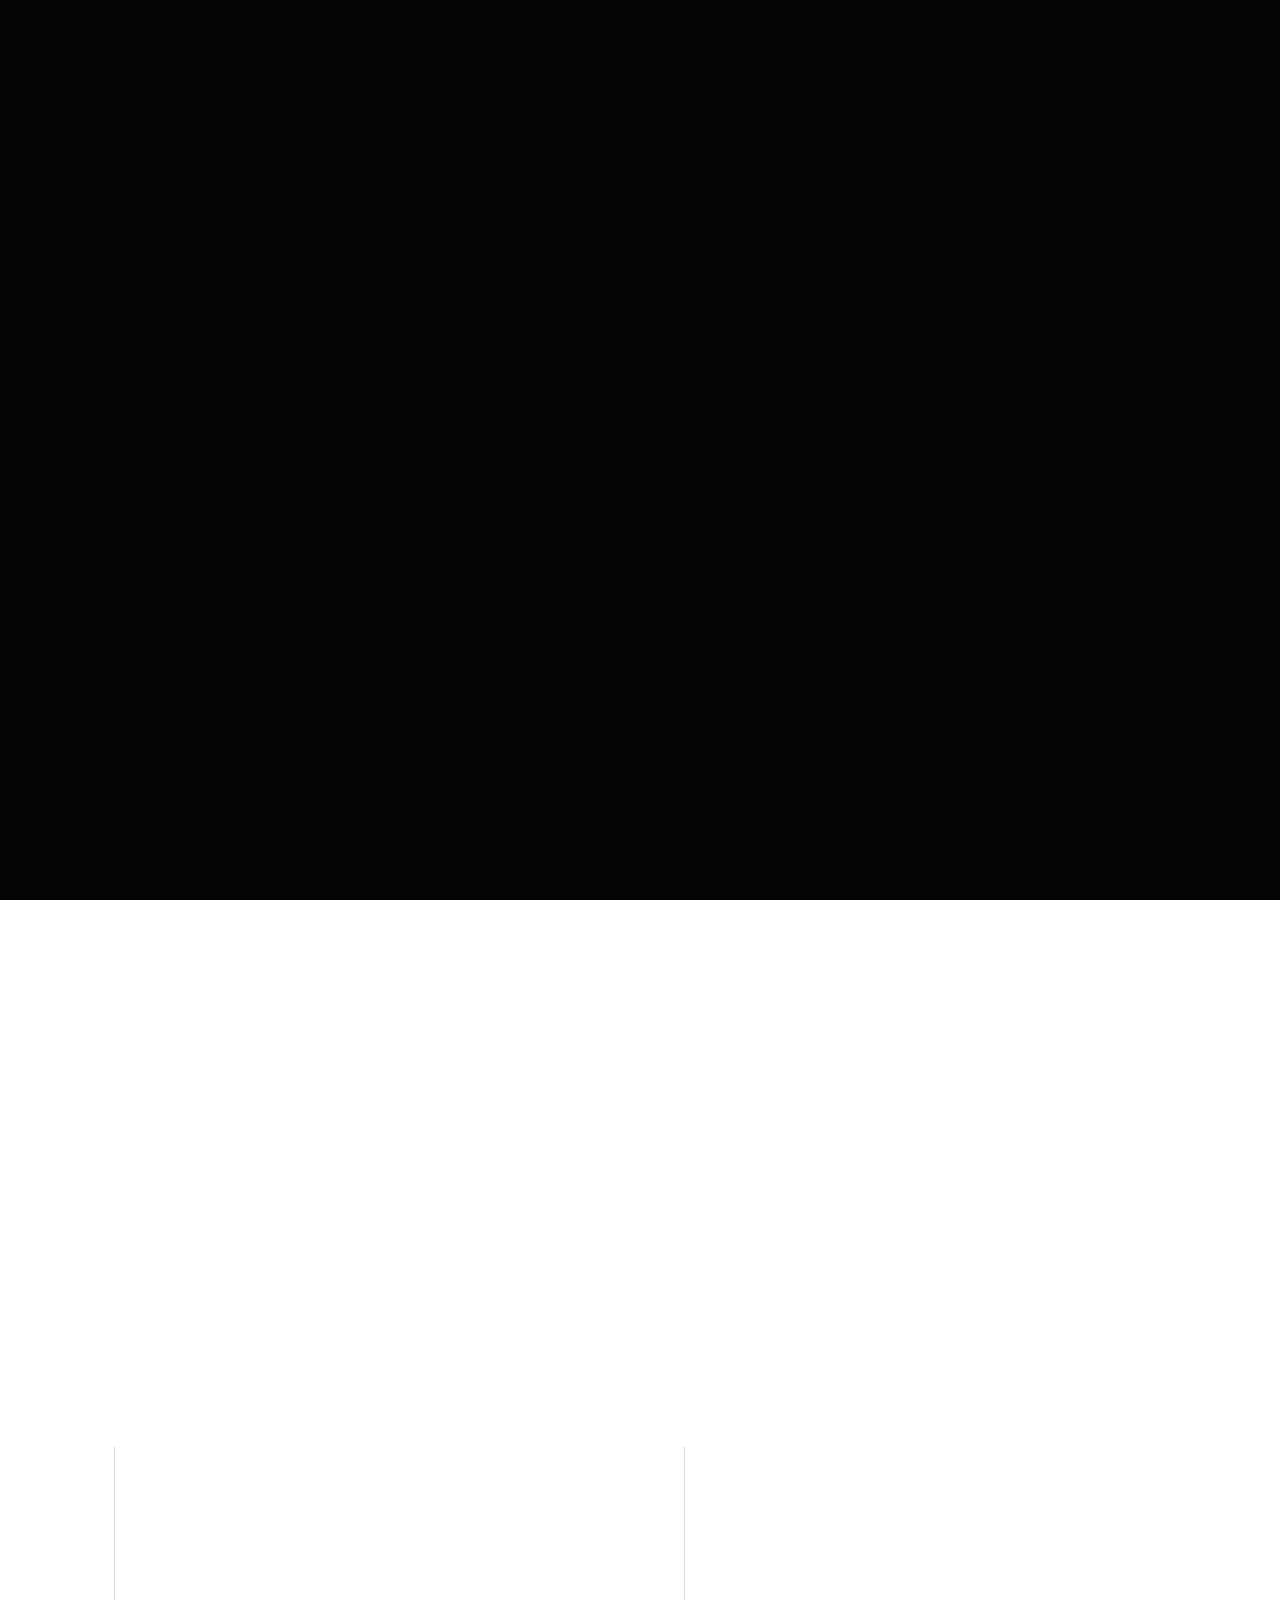
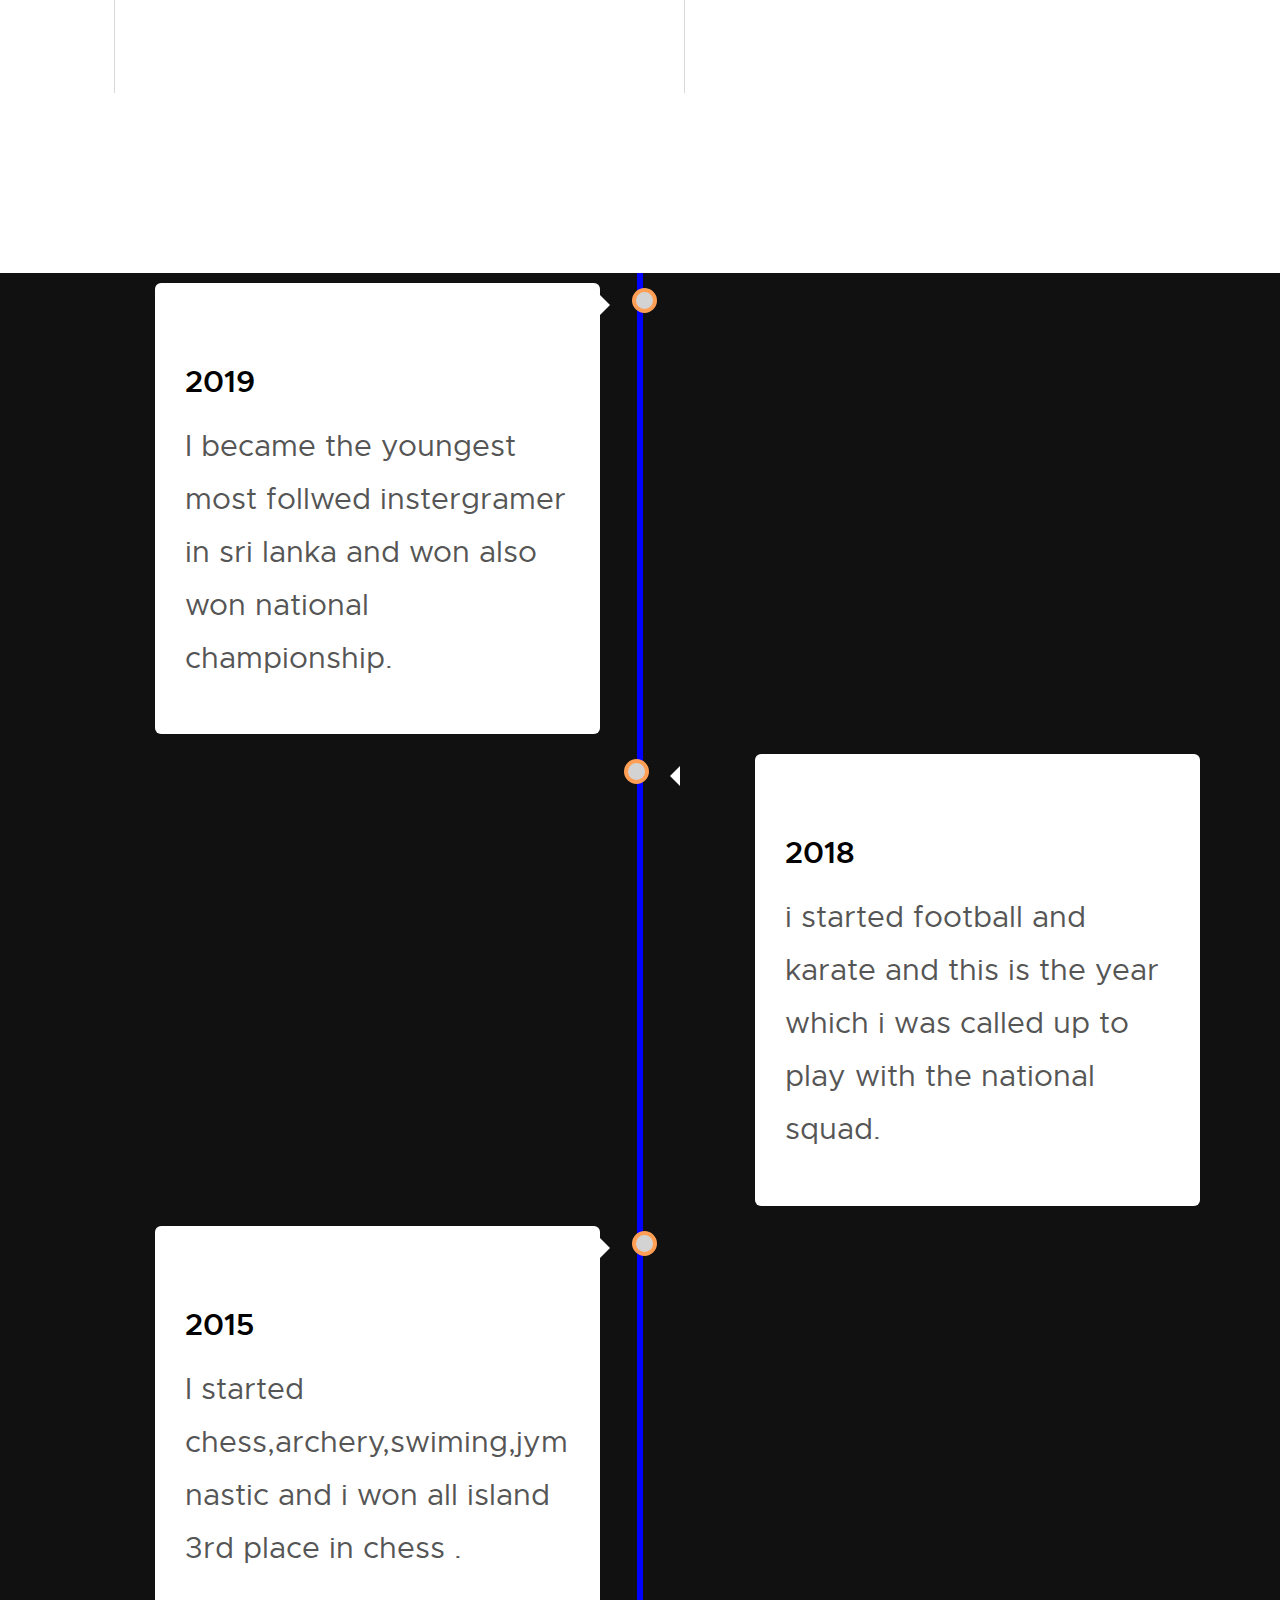
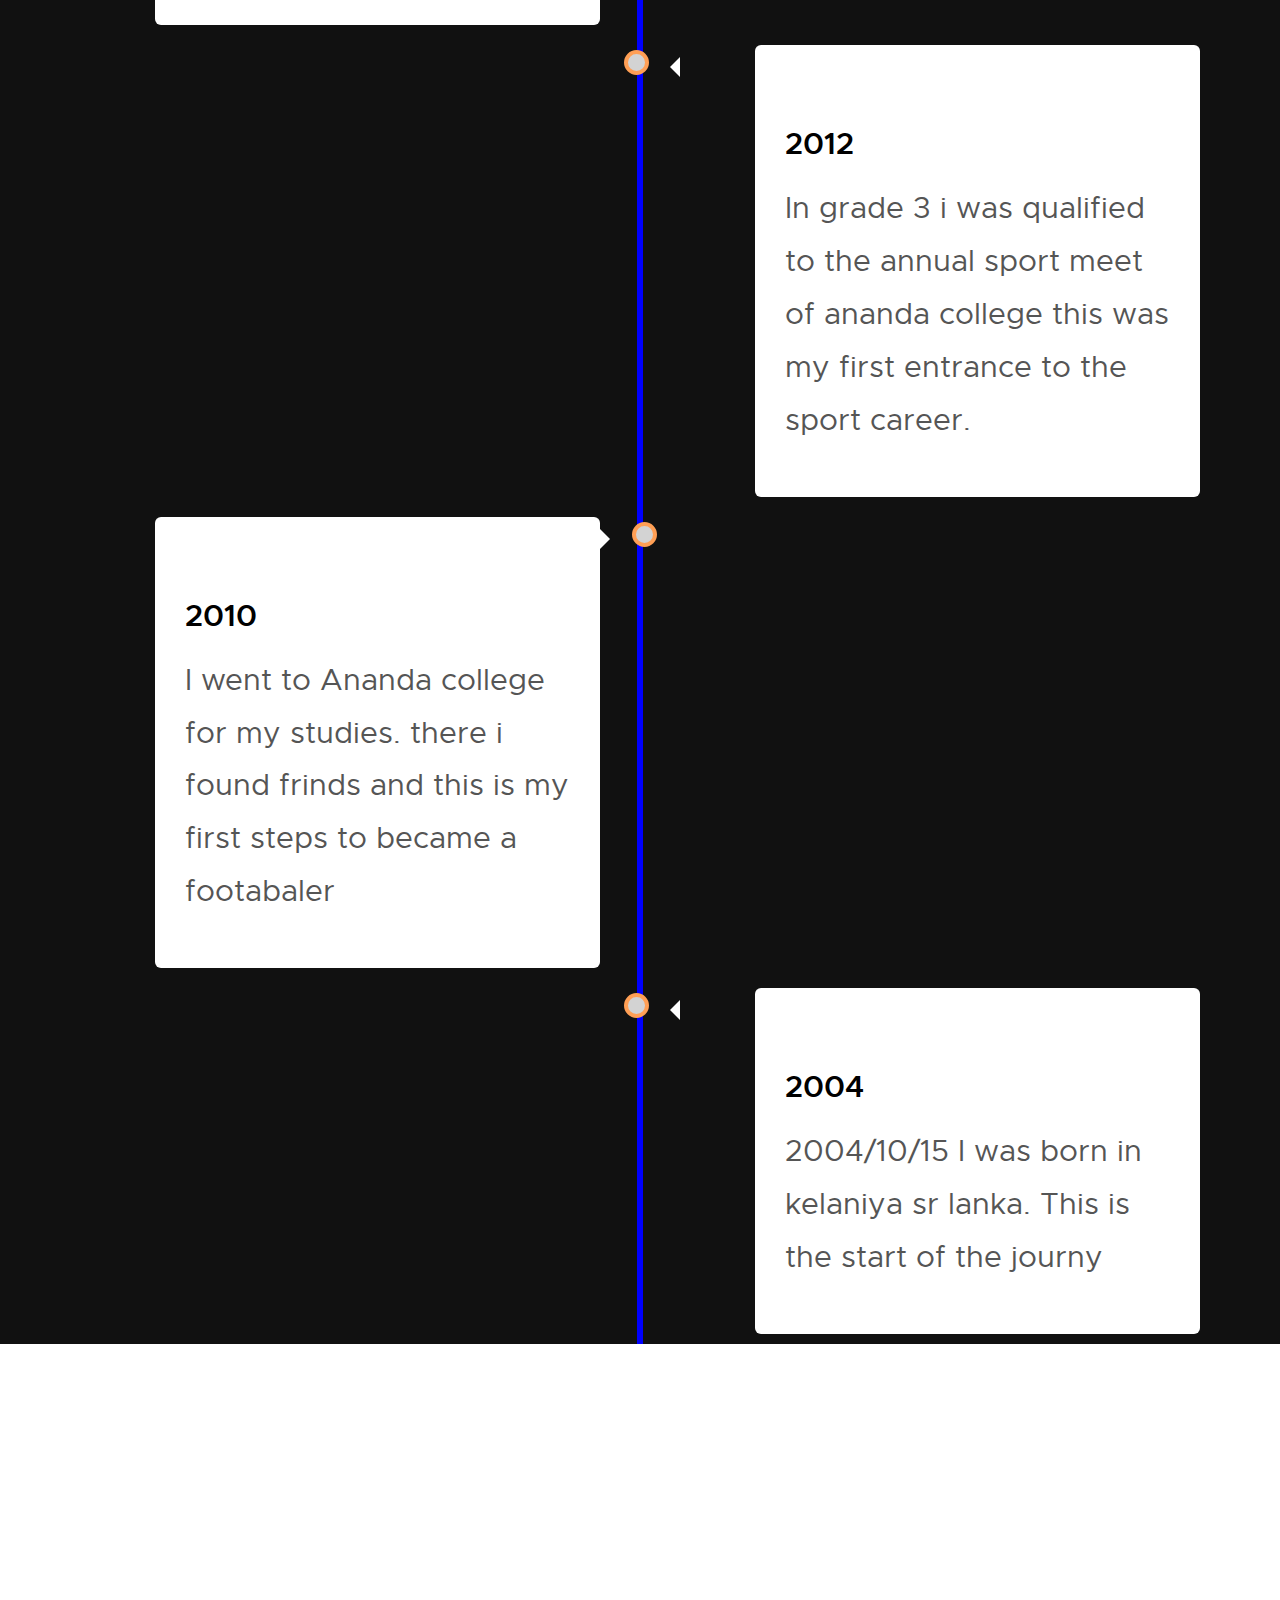
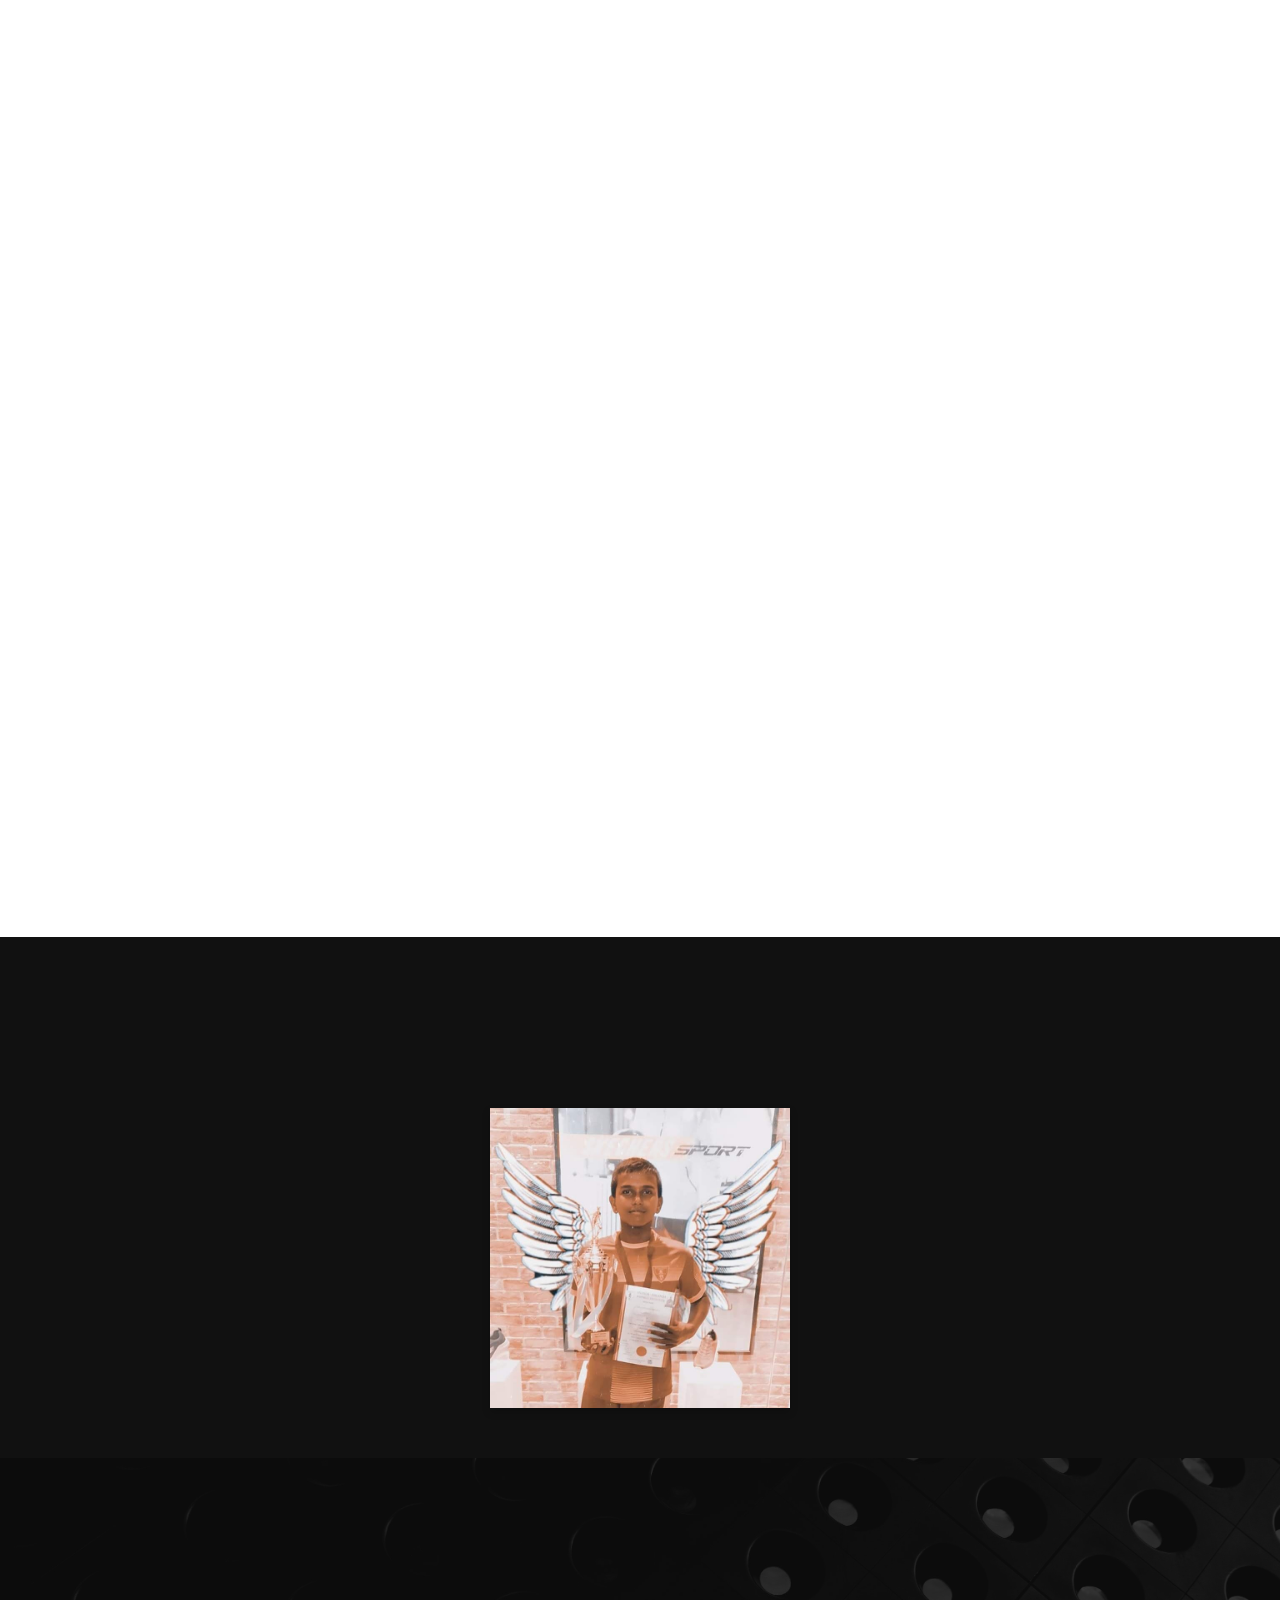
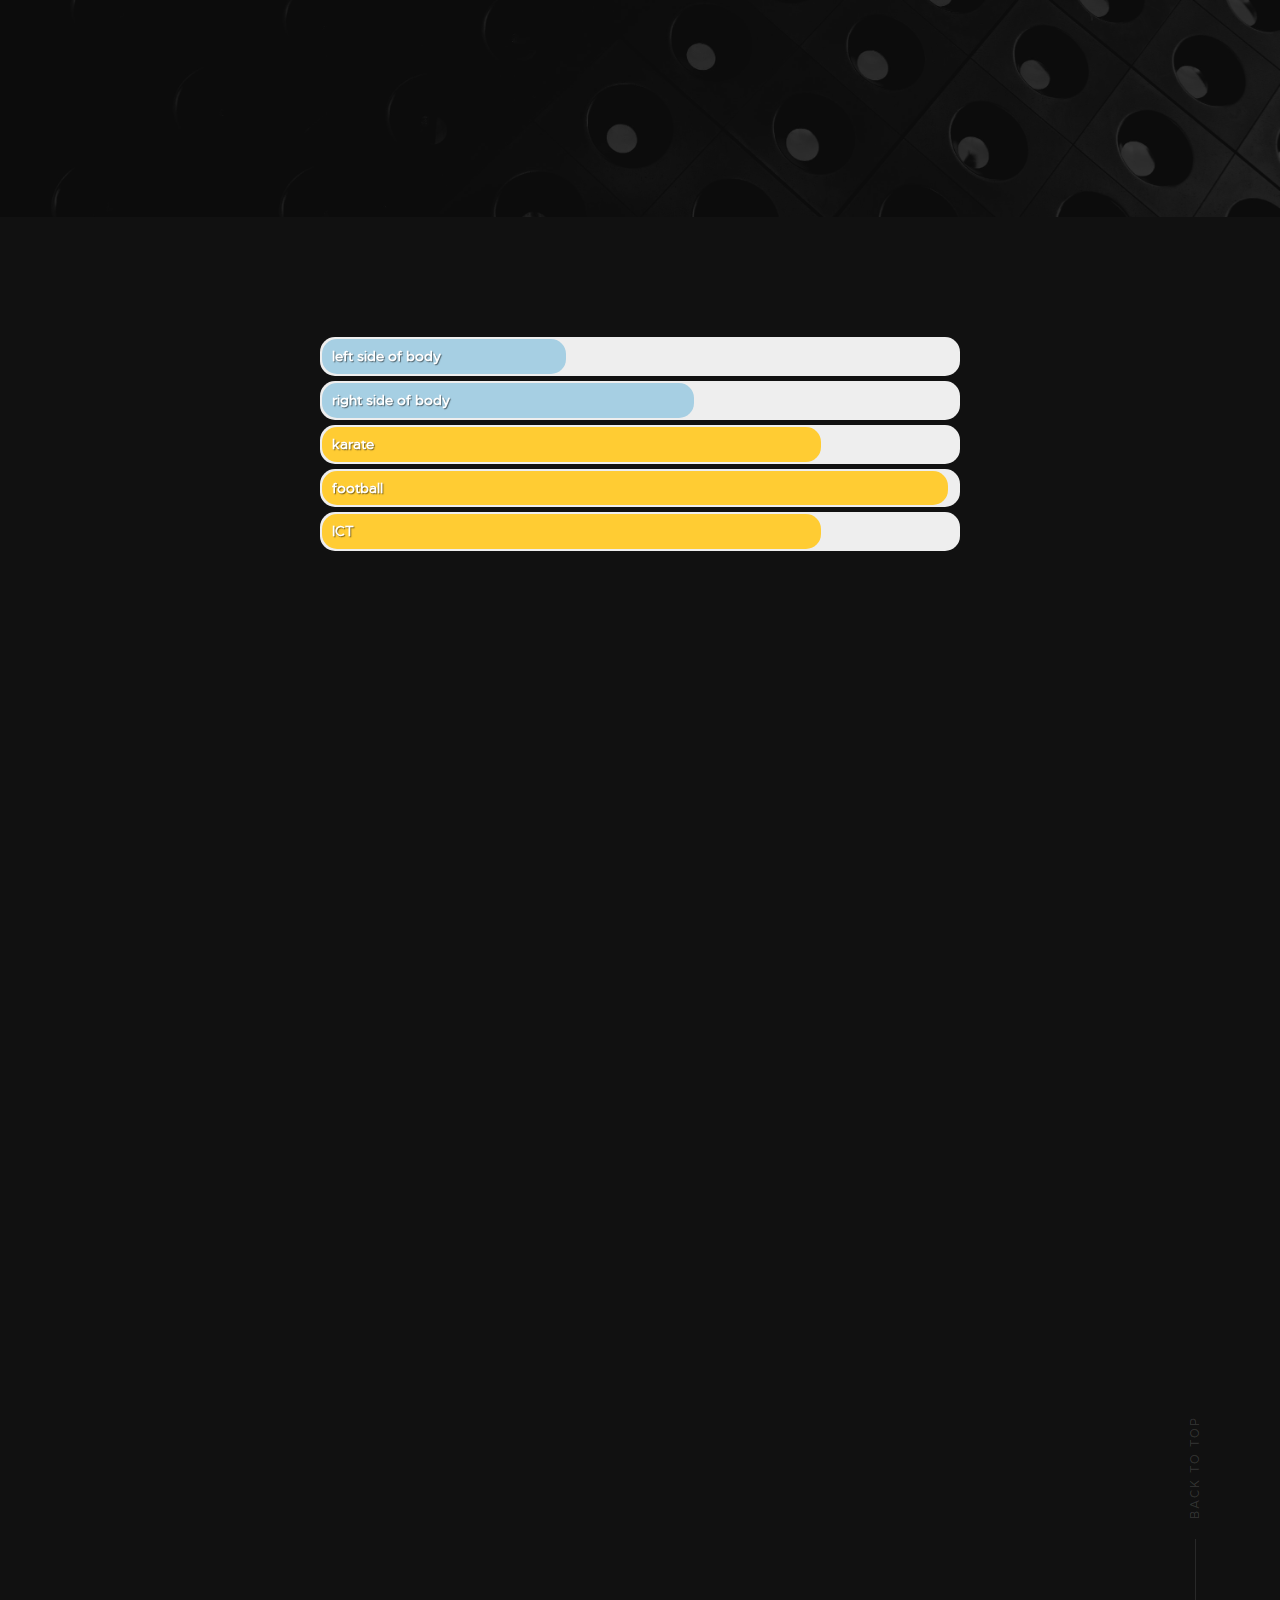
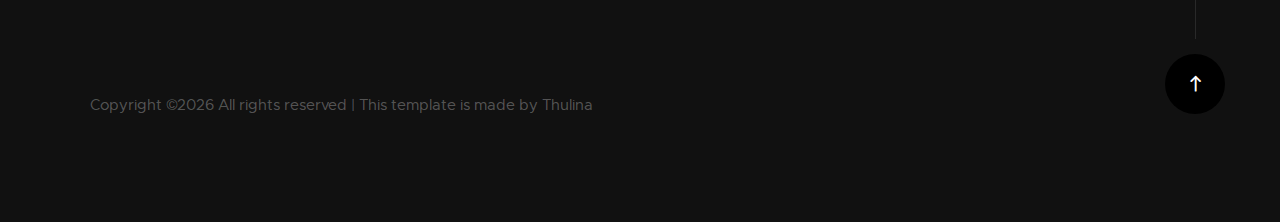
==== index.html @ cea605d4 "add a skill bar" ====
<!DOCTYPE html>
<html class="no-js" lang="en">
<head>

    <!--- basic page needs
    ================================================== -->
    <meta charset="utf-8">
    <title>Thulina</title>
    <meta name="description" content="">
    <meta name="author" content="">
    <style>

    .container1{
      width: 50%;
      margin: 0 auto;
    }
    @keyframes load{
      from {
        width: 0%
      }
    }
    @-webkit-keyframes load{
      from {
        width: 0%
      }
    }
    @-moz-keyframes load{
      from {
        width: 0%
      }
    }
    @-o-keyframes load{
      from {
        width: 0%
      }
    }
    
    .bar{
      background-color: #EEE;
      padding: 2px;
      border-radius: 15px;
      margin-bottom: 5px;
      font-size: 14px;
      color: #FFF;
      font-weight: bold;
      text-shadow: 1px 1px 1px rgba(0,0,0,0.5);
    }
    .bar::before{
      content:  attr(data-skill);
      background-color: #f3b0ff;
      display: inline-block;
      padding: 5px 0 5px 10px;
      border-radius: inherit;
      animation: load 2s 0s;
      -webkit-animation: load 2s 0s;
      -moz-animation: load 2s 0s;
      -o-animation: load 2s 0s;
    }
    
    .bar.front::before{
      background-color: #ffcc33;
    }
    .bar.back::before{
      background-color: #a6cfe3;
    }
    
    .bar.learning::before{
      width: calc(20% - 10px);
    }
    .bar.basic::before{
      width: calc(40% - 10px);
    }
    .bar.intermediate::before{
      width: calc(60% - 10px);
    }
    .bar.advanced::before{
      width: calc(80% - 10px);
    }
    .bar.expert::before{
      width: calc(100% - 10px);
    }
    
        </style>

    
    <meta name="viewport" content="width=device-width, initial-scale=1">
<style>

    body {
      font-family: Arial, Helvetica, sans-serif;
     
    }
    
    .flip-card {
      background-color: transparent;
      width: 300px;
      height: 300px;
      perspective: 1000px;
      position: relative;
      margin: 50px auto;

    }
    
    .flip-card-inner {
      position: relative;
      width: 100%;
      height: 100%;
      text-align: center;
      transition: transform 0.6s;
      transform-style: preserve-3d;
      box-shadow: 0 4px 8px 0 rgba(0,0,0,0.2);
    }
    
    .flip-card:hover .flip-card-inner {
      transform: rotateY(180deg);
    }
    
    .flip-card-front, .flip-card-back {
      position: absolute;
      width: 100%;
      height: 100%;
      -webkit-backface-visibility: hidden;
      backface-visibility: hidden;
    }
    
    .flip-card-front {
      background-color: #bbb;
      color: black;
      font-family: 'Times New Roman', Times, serif;
    }
    
    .flip-card-back {
      background-color: silver;
      color: black;
      transform: rotateY(180deg);
    }
    </style>

    <meta name="viewport" content="width=device-width, initial-scale=1.0">
<style>

    * {
      box-sizing: border-box;
    }
    
    body {
      background-color: #474e5d;
      font-family: Georgia, 'Times New Roman', Times, serif, sans-serif;
    }
    
    /* The actual timeline (the vertical ruler) */
    .timeline {
      position: relative;
      max-width: 1200px;
      margin: 0 auto;
    }
    
    /* The actual timeline (the vertical ruler) */
    .timeline::after {
      content: '';
      position: absolute;
      width: 6px;
      background-color: blue;
      top: 0;
      bottom: 0;
      left: 50%;
      margin-left: -3px;
    }
    
    /* Container around content */
    .container {
      padding: 10px 40px;
      position: relative;
      background-color: inherit;
      width: 50%;
    }
    
    /* The circles on the timeline */
    .container::after {
      content: '';
      position: absolute;
      width: 25px;
      height: 25px;
      right: -17px;
      background-color: lightgrey;
      border: 4px solid #FF9F55;
      top: 15px;
      border-radius: 50%;
      z-index: 1;
    }
    
    /* Place the container to the left */
    .left {
      left: 0;
    }
    
    /* Place the container to the right */
    .right {
      left: 50%;
    }
    
    /* Add arrows to the left container (pointing right) */
    .left::before {
      content: " ";
      height: 0;
      position: absolute;
      top: 22px;
      width: 0;
      z-index: 1;
      right: 30px;
      border: medium solid white;
      border-width: 10px 0 10px 10px;
      border-color: transparent transparent transparent white;
    }
    
    /* Add arrows to the right container (pointing left) */
    .right::before {
      content: " ";
      height: 0;
      position: absolute;
      top: 22px;
      width: 0;
      z-index: 1;
      left: 30px;
      border: medium solid white;
      border-width: 10px 10px 10px 0;
      border-color: transparent white transparent transparent;
    }
    
    /* Fix the circle for containers on the right side */
    .right::after {
      left: -16px;
    }
    
    /* The actual content */
    .content {
      padding: 20px 30px;
      background-color: white;
      position: relative;
      border-radius: 6px;
    }
    
    /* Media queries - Responsive timeline on screens less than 600px wide */
    @media screen and (max-width: 600px) {
      /* Place the timelime to the left */
      .timeline::after {
      left: 31px;
      }
      
      /* Full-width containers */
      .container {
      width: 100%;
      padding-left: 70px;
      padding-right: 25px;
      }
      
      /* Make sure that all arrows are pointing leftwards */
      .container::before {
      left: 60px;
      border: medium solid white;
      border-width: 10px 10px 10px 0;
      border-color: transparent white transparent transparent;
      }
    
      /* Make sure all circles are at the same spot */
      .left::after, .right::after {
      left: 15px;
      }
      
      /* Make all right containers behave like the left ones */
      .right {
      left: 0%;
      }
    }
    </style>


    <meta name="viewport" content="width=device-width, initial-scale=1">
<link rel="stylesheet" href="https://cdnjs.cloudflare.com/ajax/libs/font-awesome/4.7.0/css/font-awesome.min.css">
<style>
    
    .icon-bar {
      position: fixed;
      top: 50%;
      -webkit-transform: translateY(-50%);
      -ms-transform: translateY(-50%);
      transform: translateY(-50%);
    }
    
    .icon-bar a {
      display: block;
      text-align: center;
      padding: 16px;
      transition: all 0.3s ease;
      color: white;
      font-size: 20px;
    }
    
    .icon-bar a:hover {
      background-color: #000;
    }
    
    .facebook {
      background: #3B5998;
      color: white;
    }
    
    .twitter {
      background: #55ACEE;
      color: white;
    }
    
    .google {
      background: #dd4b39;
      color: white;
    }
    
    .linkedin {
      background: #007bb5;
      color: white;
    }
    
    .youtube {
      background: #bb0000;
      color: white;
    }
    
    .content {
      margin-left: 75px;
      font-size: 30px;
    }
    </style>


    <!-- mobile specific metas
    ================================================== -->
    <meta name="viewport" content="width=device-width, initial-scale=1">

    <!-- CSS
    ================================================== -->
    <link rel="stylesheet" href="css/base.css">
    <link rel="stylesheet" href="css/vendor.css">
    <link rel="stylesheet" href="css/main.css">

    <!-- script
    ================================================== -->
    <script src="js/modernizr.js"></script>
    <script src="js/pace.min.js"></script>

    <!-- favicons
    ================================================== -->
    <link rel="shortcut icon" href="favicon.png" type="image/x-icon">
    <link rel="icon" href="favicon.png" type="image/x-icon">

</head>

<body id="top">

    <!-- header
    ================================================== -->
    <header class="s-header">

       
            </a>
        </div> <!-- end header-logo -->

        <nav class="header-nav">

            <a href="#0" class="header-nav__close" title="close"><span>Close</span></a>

            <div class="header-nav__content">
                <h3>Thulina</h3>
                
                <ul class="header-nav__list">
                    <li class="current"><a class="smoothscroll"  href="#home" title="home">Home</a></li>
                    <li><a class="smoothscroll"  href="#about" title="about">About</a></li>
                    <li><a class="smoothscroll"  href="#works" title="works">phots</a></li>
                    <li><a class="smoothscroll"  href="#contact" title="contact">Contact</a></li>
                    <li><a   href="slgoalzo/index.html" title="slgoalzo">slgoalzo</a></li>
                    <li><a   href="firstblog/index.html" title="firstblog">my first blog</a></li>
                    <li><a   href="jsgame/jsgame.html" title="game">My games</a></li>
                    <li><a   href="acfc/index.html" title="game">ACFC</a></li>
                </ul>
    
                <p>Copyright ©2020 All rights reserved | This template is made with  by Thulina</p>
    
                <ul class="header-nav__social">
                    <li>
                        <a href="https://www.facebook.com/thulina.perera.585"><i class="fab fa-facebook"></i></a>
                    </li>
                    
                    <li>
                        <a href="https://www.instagram.com/bro_thulina/"><i class="fab fa-instagram"></i></a>
                    </li>
                    <li>
                        <a href="https://github.com/endhambot"><i class="fab fa-github"></i></a>
                    </li>
                    <li>
                        <a href="https://www.google.com/search?q=bro_thulina&oq=bro&aqs=chrome.1.69i57j69i59j0l3j69i60l3.2929j0j7&sourceid=chrome&ie=UTF-8"><i class="fab fa-google"></i></a>
                    </li>
                </ul>

            </div> <!-- end header-nav__content -->

        </nav> <!-- end header-nav -->

        <a class="header-menu-toggle" href="#0">
            <span class="header-menu-icon"></span>
        </a>

    </header> <!-- end s-header -->


    <!-- home
    ================================================== -->
    <section id="home" class="s-home target-section" data-parallax="scroll" data-image-src="images/hero-bg.jpg" data-natural-width=3000 data-natural-height=2000 data-position-y=top>

        <div class="shadow-overlay"></div>

        <div class="home-content">

            <div class="row home-content__main">
                <h1>
                Thulina Perera <br>
                </h1>

                <p>
                A national team player u16 level in Sri Lanka <br>
                Playing karate and football curently play in acfc ack and redstar sc.
                </p>
            </div> <!-- end home-content__main -->

        </div> <!-- end home-content -->

        <ul class="home-sidelinks">
            <li><a class="smoothscroll" href="#about">About<span>about my self</span></a></li>
            <li><a  class="smoothscroll" href="#contact">Contact<span>get in touch</span></a></li>
            <li><a  href="slgoalzo/index.html">slgoalzo<span>my football fanpage</span></a></li>
            <li><a href="firstblog/index.html">my first blog<span>my first web page </span></a></li>
            <li><a href="jsgame/jsgame.html">my game<span>games coded by me</span></a></li>
            <li><a   href="acfc/index.html">ACFC<span>official website of ACFC</span></a></li>
        </ul> <!-- end home-sidelinks -->

        <ul class="home-social">
            <li class="home-social-title">Follow me</li>
            <li><a href="https://www.facebook.com/thulina.perera.585">
                <i class="fab fa-facebook"></i>
                <span class="home-social-text">Facebook</span>
            </a></li>
            <li><a href="https://www.instagram.com/bro_thulina/">
                <i class="fab fa-instagram"></i>
                <span class="home-social-text">instagram</span>
            </a></li>
            <li><a href="https://github.com/endhambot">
                <i class="fab fa-github"></i>
                <span class="home-social-text">github</span>
            </a></li>
        </ul> <!-- end home-social -->

        <a href="#about" class="home-scroll smoothscroll">
            <span class="home-scroll__text">Scroll Down</span>
            <span class="home-scroll__icon"></span>
        </a> <!-- end home-scroll -->

    </section> <!-- end s-home -->


    <!-- about
    ================================================== -->
    <section id='about' class="s-about">

        <div class="row section-header" data-aos="fade-up">
            <div class="col-full">
                <h3 class="subhead">About Me </h3>
                <h1 class="display-1">I'm Thulina Dinsara Perera .</h1>
            </div>
        </div> <!-- end section-header -->

        <div class="row" data-aos="fade-up">
            <div class="col-full">
                <p class="lead">
                    I'm a national team player who started sport career in karate at superfight karate dojo and then started football at acfc.
                    after that in 2018 I was called up to play with the national squad .Currently i'm playing for acfc,ack and redstar sc.
                </p>
            </div>
        </div> <!-- end about-desc -->

        <div class="row">
                
            <div class="about-process process block-1-2 block-tab-full">

                <div class="process__vline-left"></div>
                <div class="process__vline-right"></div>

                <div class="col-block process__col" data-item="1" data-aos="fade-up">
                    <div class="process__text">
                        <h4>Football</h4>

                        <p>
                            I started my football career as a center back in sounders fc and then i started to play for my school team(ACFC) then i became a foward player and now im the no 09 striker in the acfc and redstar team
                        </p>
                    </div>
                </div>
                <div class="col-block process__col" data-item="2" data-aos="fade-up">
                    <div class="process__text">
                        <h4>Karate </h4>

                        <p>
                            I stared my karate career at superfight karate dojo in Kiribathgoda Sri lanka then after wining many trophies there i started to playing with my school team(ACK) where i started a another karate style called "shoto kahan"
                        </p>
                    </div>
                </div>
              

            </div> <!-- end process -->

        </div> <!-- end about-stats -->

    </section> <!-- end s-about -->


    <!-- services
    ================================================== -->

    <section>
        <div class="timeline">
            <div class="container left">
              <div class="content">
                <h2>2019</h2>
                <p>I became the youngest most follwed instergramer in sri lanka and won also won national championship.</p>
              </div>
            </div>
            <div class="container right">
              <div class="content">
                <h2>2018</h2>
                <p>i started football and karate and this is the year which i was called up to play with the national squad.</p>
              </div>
            </div>
            <div class="container left">
              <div class="content">
                <h2>2015</h2>
                <p>I started chess,archery,swiming,jymnastic and i won all island 3rd place in chess .</p>
              </div>
            </div>
            <div class="container right">
              <div class="content">
                <h2>2012</h2>
                <p>In grade 3 i was qualified to the annual sport meet of ananda college this was my first entrance to the sport career.</p>
              </div>
            </div>
            <div class="container left">
              <div class="content">
                <h2>2010</h2>
                <p>I went to Ananda college for my studies. there i found frinds and this is my first steps to became a footabaler</p>
              </div>
            </div>
            <div class="container right">
              <div class="content">
                <h2>2004</h2>
                <p>2004/10/15 I was born in kelaniya sr lanka. This is the start of the journy</p>
              </div>
            </div>
          </div>
          
    </section>
    
    


    <!-- works
    ================================================== -->
    <section id='works' class="s-works">
                
        <div class="row section-header" data-aos="fade-up">
            <div class="col-full">
                <h3 class="subhead">Photos</h3>
                <h1 class="display-1">These are some of my photos.</h1>
            </div>
        </div> <!-- end section-header -->
        

        <div class="row masonry-wrap">
            <div class="masonry">

                <div class="masonry__brick" data-aos="fade-up">
                    <div class="item-folio">

                        <div class="item-folio__thumb">
                            <a href="images/portfolio/gallery/g-lamp.jpg" class="thumb-link" title="Lamp" data-size="1050x700">
                                <img src="images/portfolio/lamp.jpg" 
                                     srcset="images/portfolio/lamp.jpg 1x, images/portfolio/lamp@2x.jpg 2x" alt="">
                            </a>
                        </div>

                        <div class="item-folio__text">
                            <h3 class="item-folio__title">
                                football
                            </h3>
                            <p class="item-folio__cat">
                                ACFC
                            </p>
                        </div>

                        

                        <div class="item-folio__caption">
                            <p>this picture was taken at the ananda nalanda football encounter.</p>
                        </div>

                    </div> <!-- end item-folio -->
                </div> <!-- end masonry__brick -->

                <div class="masonry__brick" data-aos="fade-up">
                    <div class="item-folio">

                        <div class="item-folio__thumb">
                            <a href="images/portfolio/gallery/g-salad.png" class="thumb-link" title="Salad" data-size="1050x700">
                                <img src="images/portfolio/salad.png" 
                                     srcset="images/portfolio/salad.png 1x, images/portfolio/salad@2x.png 2x" alt="">
                            </a>
                        </div>

                        <div class="item-folio__text">
                            <h3 class="item-folio__title">
                                football
                            </h3>
                            <p class="item-folio__cat">
                                ACFC
                            </p>
                        </div>

                        

                        <span class="item-folio__caption">
                            <p>This picture was taken by at at the ananda college after bringing cups home.</p>
                        </span>

                    </div> <!-- end item-folio -->
                </div> <!-- end masonry__brick -->

                <div class="masonry__brick" data-aos="fade-up">
                    <div class="item-folio">

                        <div class="item-folio__thumb">
                            <a href="images/portfolio/gallery/g-woodcraft.png" class="thumb-link" title="Woodcraft" data-size="1050x700">
                                <img src="images/portfolio/woodcraft.png"
                                     srcset="images/portfolio/woodcraft.png 1x, images/portfolio/woodcraft@2x.pn 2x" alt="">
                            </a>
                        </div>

                        <div class="item-folio__text">
                            <h3 class="item-folio__title">
                                football
                            </h3>
                            <p class="item-folio__cat">
                                ACFC
                            </p>
                        </div>

                        <span class="item-folio__caption">
                            <p>This picture was taken at the ananda nalanda football encounter 2020.</p>
                        </span>

                    </div> <!-- end item-folio -->
                </div> <!-- end masonry__brick -->

                <div class="masonry__brick" data-aos="fade-up">
                    <div class="item-folio">

                        <div class="item-folio__thumb">
                            <a href="images/portfolio/gallery/g-liberty.jpg" class="thumb-link" title="Liberty" data-size="1050x700">
                                <img src="images/portfolio/liberty.jpg"
                                     srcset="images/portfolio/liberty.jpg 1x, images/portfolio/liberty@2x.jpg 2x" alt="">
                            </a>
                        </div>

                        <div class="item-folio__text">
                            <h3 class="item-folio__title">
                               karate
                            </h3>
                            <p class="item-folio__cat">
                                ACK
                            </p>
                        </div>

                    

                        <span class="item-folio__caption">
                            <p>this picture was taken at the annual inter house sport meet of ananda college 2020.</p>
                        </span>

                    </div> <!-- end item-folio -->
                </div> <!-- end masonry__brick -->


                <div class="masonry__brick" data-aos="fade-up">
                    <div class="item-folio">

                        <div class="item-folio__thumb">
                            <a href="images/portfolio/gallery/g-fuji.png" class="thumb-link" title="Fuji" data-size="1050x700">
                                <img src="images/portfolio/fuji.png"
                                     srcset="images/portfolio/fuji.png 1x, images/portfolio/fuji@2x.png 2x" alt="">
                            </a>
                        </div>

                        <div class="item-folio__text">
                            <h3 class="item-folio__title">
                                football
                            </h3>
                            <p class="item-folio__cat">
                               ACFC
                            </p>
                        </div>

                        

                        <span class="item-folio__caption">
                            <p>this picture was taken soon after the final break of ananda nalanda football encounter.</p>
                        </span>

                    </div> <!-- end item-folio -->
                </div> <!-- end masonry__brick -->

                <div class="masonry__brick" data-aos="fade-up">
                    <div class="item-folio">

                        <div class="item-folio__thumb">
                            <a href="images/portfolio/gallery/g-shutterbug.jpg" class="thumb-link" title="Shutterbug" data-size="1050x700">
                                <img src="images/portfolio/shutterbug.jpg"
                                     srcset="images/portfolio/shutterbug.jpg 1x, images/portfolio/shutterbug@2x.jpg 2x" alt="">
                            </a>
                        </div>

                        <div class="item-folio__text">
                            <h3 class="item-folio__title">
                                karate 
                            </h3>
                            <p class="item-folio__cat">
                               ACK
                            </p>
                        </div>

                        

                        <span class="item-folio__caption">
                            <p>this picture was taken at the annual inter house sport meet of ananda college 2020.</p>
                        </span>

                    </div> <!-- end item-folio -->
                </div> <!-- end masonry__brick -->

            </div> <!-- end masonry -->
        </div> <!-- end masonry-wrap -->

        
    </section> <!-- end s-works -->

    
    <section>

        
        <div class="row section-header" data-aos="fade-up">
            <div class="col-full">
                <h1 class="display-1 display-1--light">Founders of this web page .</h1>
            </div>
        </div> 

        
         <div class="flip-card">
          <div class="flip-card-inner">
            <div class="flip-card-front">
              <img src="images/hero-bg.jpg" alt="Avatar" style="width:300px;height:300px;">
            </div>
            <div class="flip-card-back">
              <h1>Thulina Dinsara Perera</h1> 
              <p>football player & karate player</p> 
              <p>professional athletet from sri lankan national sporting comiitie</p>
            </div>
          </div>
        </div>
          </section>


    <!-- stats
    ================================================== -->
    <section id="stats" class="s-stats">

        <div class="row stats block-1-4 block-m-1-2 block-mob-full" data-aos="fade-up">
                
            <div class="col-block stats__col ">
                <div class="stats__count">15000</div>
                <h5>Insta followers</h5>
            </div>
            <div class="col-block stats__col">
                <div class="stats__count">300</div>
                <h5>goals scored for sl</h5>
            </div>
            <div class="col-block stats__col">
                <div class="stats__count">4000</div>
                <h5>Facebook followers</h5>
            </div>
            <div class="col-block stats__col">
                <div class="stats__count">103</div>
                <h5>Happy fans who shared me on fanpages</h5> 
            </div>

        </div> <!-- end stats -->

    </section> <!-- end s-stats -->

    
    <section>
        <div class="container1">

            
        <div class="row section-header" data-aos="fade-up">
            <div class="col-full">
                <h1 class="display-1 display-1--light">skill bar</h1>
            </div>
        </div> 
            
            
            <div class="bar back basic" data-skill="left side of body"></div>
            <div class="bar back intermediate" data-skill="right side of body"></div>
            <div class="bar front advanced" data-skill="karate"></div>
            <div class="bar front expert" data-skill="football"></div>
            <div class="bar front advanced" data-skill="ICT"></div>
        
          </div>
    </section>

    
    <div class="icon-bar">
        <a href="https://www.facebook.com/thulina.perera.585" class="facebook"><i class="fab fa-facebook"></i></a> 
        <a href="https://www.instagram.com/bro_thulina/" class="twitter"><i class="fab fa-instagram"></i></a> 
        <a href="https://www.google.com/search?q=bro_thulina&oq=bro&aqs=chrome.1.69i57j69i59j0l3j69i60l3.2929j0j7&sourceid=chrome&ie=UTF-8" class="google"><i class="fab fa-google"></i></a> 
        <a href="https://github.com/endhambot" class="linkedin"><i class="fab fa-github"></i></a>
        <a href="https://www.youtube.com/channel/UCaOoxDcjFn2lxK7zV3iWMQA?view_as=subscriber" class="youtube"><i class="fab fa-youtube"></i></a>
      </div>


    <!-- contact
    ================================================== -->
    <section id="contact" class="s-contact">

        <div class="row section-header" data-aos="fade-up">
            <div class="col-full">
                <h3 class="subhead subhead--light">Contact me</h3>
                <h1 class="display-1 display-1--light">Get in touch with me .</h1>
            </div>
        </div> <!-- end section-header -->

        <div class="row">

            <div class="col-full contact-main" data-aos="fade-up">
                <p>
                    <span class="contact-number">contact using</span>
                    <a href="mailto:endhamfc@gmail.com" class="contact-email">click here to send a private mail</a>
                    <a href="https://form.jotform.com/202001060880438" class="contact-email">click here to contact</a>
                    <span class="contact-number">+94 788594912</span>
                </p>
            </div> <!-- end contact-main -->

        </div> <!-- end row -->

        <div class="row">

            <div class="col-five tab-full contact-secondary" data-aos="fade-up">
                <h3 class="subhead subhead--light">location</h3>

                <p class="contact-address">
                    203/4/a koholwila road<br>
                    Gonawala,kelaniya<br>
                    Colomco,Sri Lanka
                </p>
            </div> <!-- end contact-secondary -->

            <div class="col-five tab-full contact-secondary" data-aos="fade-up">
                <h3 class="subhead subhead--light">Follow me</h3>

                <ul class="contact-social">
                    <li>
                        <a href="https://www.facebook.com/thulina.perera.585"><i class="fab fa-facebook"></i></a>
                    </li>
                    
                    <li>
                        <a href="https://www.instagram.com/bro_thulina/"><i class="fab fa-instagram"></i></a>
                    </li>
                    <li>
                        <a href="https://github.com/endhambot"><i class="fab fa-github"></i></a>
                    </li>
                    <li>
                        <a href="https://www.google.com/search?q=bro_thulina&oq=bro&aqs=chrome.1.69i57j69i59j0l3j69i60l3.2929j0j7&sourceid=chrome&ie=UTF-8"><i class="fab fa-google"></i></a>
                    </li>
                    
                    
                </ul> <!-- end contact-social -->

            </div> <!-- end contact-secondary -->

        </div> <!-- end row -->

        <div class="row">
            <div class="col-full cl-copyright">
                <span><!-- Link back to Colorlib can't be removed. Template is licensed under CC BY 3.0. -->
Copyright &copy;<script>document.write(new Date().getFullYear());</script> All rights reserved | This template is made by Thulina</a>
<!-- Link back to Colorlib can't be removed. Template is licensed under CC BY 3.0. --></span> 
            </div>
        </div>

        <div class="cl-go-top">
            <a class="smoothscroll" title="Back to Top" href="#top"><i class="icon-arrow-up" aria-hidden="true"></i></a>
        </div>

    </section> <!-- end s-contact -->


    <!-- photoswipe background
    ================================================== -->
    <div aria-hidden="true" class="pswp" role="dialog" tabindex="-1">

        <div class="pswp__bg"></div>
        <div class="pswp__scroll-wrap">

            <div class="pswp__container">
                <div class="pswp__item"></div>
                <div class="pswp__item"></div>
                <div class="pswp__item"></div>
            </div>

            <div class="pswp__ui pswp__ui--hidden">
                <div class="pswp__top-bar">
                    <div class="pswp__counter"></div><button class="pswp__button pswp__button--close" title="Close (Esc)"></button> <button class="pswp__button pswp__button--share" title=
                    "Share"></button> <button class="pswp__button pswp__button--fs" title="Toggle fullscreen"></button> <button class="pswp__button pswp__button--zoom" title=
                    "Zoom in/out"></button>
                    <div class="pswp__preloader">
                        <div class="pswp__preloader__icn">
                            <div class="pswp__preloader__cut">
                                <div class="pswp__preloader__donut"></div>
                            </div>
                        </div>
                    </div>
                </div>
                <div class="pswp__share-modal pswp__share-modal--hidden pswp__single-tap">
                    <div class="pswp__share-tooltip"></div>
                </div><button class="pswp__button pswp__button--arrow--left" title="Previous (arrow left)"></button> <button class="pswp__button pswp__button--arrow--right" title=
                "Next (arrow right)"></button>
                <div class="pswp__caption">
                    <div class="pswp__caption__center"></div>
                </div>
            </div>

        </div>

    </div> <!-- end photoSwipe background -->


    <!-- preloader
    ================================================== -->
    <div id="preloader">
        <div id="loader">            
        </div>
    </div>


    <!-- Java Script
    ================================================== -->
    <script src="js/jquery-3.2.1.min.js"></script>
    <script src="js/plugins.js"></script>
    <script src="js/main.js"></script>

</body>

</html>
---- css/base.css ----
/* =================================================================== 
 *
 *  Transcend v1.0 Base Stylesheet
 *  03-18-2018
 *  ------------------------------------------------------------------
 *
 *  TOC:
 *  # imports
 *  # normalize
 *  # basic/base setup styles
 *      ## Media
 *      ## Typography resets
 *      ## links
 *      ## inputs
 *  # grid
 *      ## medium size devices
 *      ## tablets
 *      ## mobile devices
 *      ## small mobile devices
 *  # block grids
 *      ## medium size devices
 *      ## tablets
 *      ## mobile devices
 *      ## small mobile devices
 *  # MISC
 *
 * =================================================================== */

/* ===================================================================
 * # imports 
 *
 * ------------------------------------------------------------------- */
@import url("font-awesome/css/fontawesome-all.css");
@import url("micons/micons.css");
@import url("fonts.css");


/* ===================================================================
 * # normalize
 * normalize.css v5.0.0 | MIT License | 
 * github.com/necolas/normalize.css
 *
 * ------------------------------------------------------------------- */
html {
    font-family: sans-serif;
    line-height: 1.15;
    -ms-text-size-adjust: 100%;
    -webkit-text-size-adjust: 100%;
}

body {
    margin: 0;
}

article,
aside,
footer,
header,
nav,
section {
    display: block;
}

h1 {
    font-size: 2em;
    margin: 0.67em 0;
}

figcaption,
figure,
main {
    display: block;
}

figure {
    margin: 1em 40px;
}

hr {
    box-sizing: content-box;
    height: 0;
    overflow: visible;
}

pre {
    font-family: monospace, monospace;
    font-size: 1em;
}

a {
    background-color: transparent;
    -webkit-text-decoration-skip: objects;
}

a:active,
a:hover {
    outline-width: 0;
}

abbr[title] {
    border-bottom: none;
    text-decoration: underline;
    text-decoration: underline dotted;
}

b,
strong {
    font-weight: inherit;
}

b,
strong {
    font-weight: bolder;
}

code,
kbd,
samp {
    font-family: monospace, monospace;
    font-size: 1em;
}

dfn {
    font-style: italic;
}

mark {
    background-color: #ff0;
    color: #000;
}

small {
    font-size: 80%;
}

sub,
sup {
    font-size: 75%;
    line-height: 0;
    position: relative;
    vertical-align: baseline;
}

sub {
    bottom: -0.25em;
}

sup {
    top: -0.5em;
}

audio,
video {
    display: inline-block;
}

audio:not([controls]) {
    display: none;
    height: 0;
}

img {
    border-style: none;
}

svg:not(:root) {
    overflow: hidden;
}

button,
input,
optgroup,
select,
textarea {
    font-family: sans-serif;
    font-size: 100%;
    line-height: 1.15;
    margin: 0;
}

button,
input {
    overflow: visible;
}

button,
select {
    text-transform: none;
}

button,
html [type="button"],
[type="reset"],
[type="submit"] {
    -webkit-appearance: button;
}

button::-moz-focus-inner,
[type="button"]::-moz-focus-inner,
[type="reset"]::-moz-focus-inner,
[type="submit"]::-moz-focus-inner {
    border-style: none;
    padding: 0;
}

button:-moz-focusring,
[type="button"]:-moz-focusring,
[type="reset"]:-moz-focusring,
[type="submit"]:-moz-focusring {
    outline: 1px dotted ButtonText;
}

fieldset {
    border: 1px solid #c0c0c0;
    margin: 0 2px;
    padding: 0.35em 0.625em 0.75em;
}

legend {
    box-sizing: border-box;
    color: inherit;
    display: table;
    max-width: 100%;
    padding: 0;
    white-space: normal;
}

progress {
    display: inline-block;
    vertical-align: baseline;
}

textarea {
    overflow: auto;
}

[type="checkbox"],
[type="radio"] {
    box-sizing: border-box;
    padding: 0;
}

[type="number"]::-webkit-inner-spin-button,
[type="number"]::-webkit-outer-spin-button {
    height: auto;
}

[type="search"] {
    -webkit-appearance: textfield;
    outline-offset: -2px;
}

[type="search"]::-webkit-search-cancel-button,
[type="search"]::-webkit-search-decoration {
    -webkit-appearance: none;
}

::-webkit-file-upload-button {
    -webkit-appearance: button;
    font: inherit;
}

details,
menu {
    display: block;
}

summary {
    display: list-item;
}

canvas {
    display: inline-block;
}

template {
    display: none;
}

[hidden] {
    display: none;
}


/* ===================================================================
 * # basic/base setup styles
 *
 * ------------------------------------------------------------------- */
html {
    font-size: 62.5%;
    box-sizing: border-box;
}

*,
*::before,
*::after {
    box-sizing: inherit;
}

body {
    font-weight: normal;
    line-height: 1;
    word-wrap: break-word;
    text-rendering: optimizeLegibility;
    -webkit-overflow-scrolling: touch;
    -webkit-text-size-adjust: none;
}

body,
input,
button {
    -moz-osx-font-smoothing: grayscale;
    -webkit-font-smoothing: antialiased;
}


/* ------------------------------------------------------------------- 
 * ## Media
 * ------------------------------------------------------------------- */
img,
video {
    max-width: 100%;
    height: auto;
}


/* ------------------------------------------------------------------- 
 * ## Typography resets 
 * ------------------------------------------------------------------- */
div,
dl,
dt,
dd,
ul,
ol,
li,
h1,
h2,
h3,
h4,
h5,
h6,
pre,
form,
p,
blockquote,
th,
td {
    margin: 0;
    padding: 0;
}

h1,
h2,
h3,
h4,
h5,
h6 {
    -webkit-font-smoothing: auto;
    -webkit-font-smoothing: antialiased;
    -webkit-font-variant-ligatures: common-ligatures;
    -moz-font-variant-ligatures: common-ligatures;
    font-variant-ligatures: common-ligatures;
    text-rendering: optimizeLegibility;
}

em,
i {
    font-style: italic;
    line-height: inherit;
}

strong,
b {
    font-weight: bold;
    line-height: inherit;
}

small {
    font-size: 60%;
    line-height: inherit;
}

ol,
ul {
    list-style: none;
}

li {
    display: block;
}


/* ------------------------------------------------------------------- 
 * ## links
 * ------------------------------------------------------------------- */
a {
    text-decoration: none;
    line-height: inherit;
}

a img {
    border: none;
}


/* ------------------------------------------------------------------- 
 * ## inputs
 * ------------------------------------------------------------------- */
fieldset {
    margin: 0;
    padding: 0;
}

input[type="email"],
input[type="number"],
input[type="search"],
input[type="text"],
input[type="tel"],
input[type="url"],
input[type="password"],
textarea {
    -webkit-appearance: none;
    -moz-appearance: none;
    -ms-appearance: none;
    -o-appearance: none;
    appearance: none;
}



/* ===================================================================
 * # grid
 *
 * ------------------------------------------------------------------- */
.row {
    width: 89%;
    max-width: 1200px;
    margin: 0 auto;
}

.row:after {
    content: "";
    display: table;
    clear: both;
}

.row .row {
    width: auto;
    max-width: none;
    margin-left: -20px;
    margin-right: -20px;
}

/* column blocks
 * -------------------------------------- */
[class*="col-"] {
    float: left;
    padding: 0 20px;
}

[class*="col-"]+[class*="col-"].end {
    float: right;
}

/* column width classes 
 * -------------------------------------- */
.col-one {
    width: 8.33333%;
}

.col-two,
.col-1-6 {
    width: 16.66667%;
}

.col-three,
.col-1-4 {
    width: 25%;
}

.col-four,
.col-1-3 {
    width: 33.33333%;
}

.col-five {
    width: 41.66667%;
}

.col-six,
.col-1-2 {
    width: 50%;
}

.col-seven {
    width: 58.33333%;
}

.col-eight,
.col-2-3 {
    width: 66.66667%;
}

.col-nine,
.col-3-4 {
    width: 75%;
}

.col-ten,
.col-5-6 {
    width: 83.33333%;
}

.col-eleven {
    width: 91.66667%;
}

.col-twelve,
.col-full {
    width: 100%;
}


/* ------------------------------------------------------------------- 
 * ## medium size devices
 * ------------------------------------------------------------------- */
@media only screen and (max-width: 1200px) {
    .row .row {
        margin-left: -15px;
        margin-right: -15px;
    }
    [class*="col-"] {
        padding: 0 15px;
    }
    .md-two,
    .md-1-6 {
        width: 16.66667%;
    }
    .md-one {
        width: 8.33333%;
    }
    .md-three,
    .md-1-4 {
        width: 25%;
    }
    .md-four,
    .md-1-3 {
        width: 33.33333%;
    }
    .md-five {
        width: 41.66667%;
    }
    .md-six,
    .md-1-2 {
        width: 50%;
    }
    .md-seven {
        width: 58.33333%;
    }
    .md-eight,
    .md-2-3 {
        width: 66.66667%;
    }
    .md-nine,
    .md-3-4 {
        width: 75%;
    }
    .md-ten,
    .md-5-6 {
        width: 83.33333%;
    }
    .md-eleven {
        width: 91.66667%;
    }
    .md-twelve,
    .md-full {
        width: 100%;
    }
}


/* ------------------------------------------------------------------- 
 * ## tablets
 * ------------------------------------------------------------------- */
@media only screen and (max-width: 800px) {
    .row {
        width: 90%;
    }
    .tab-1-4 {
        width: 25%;
    }
    .tab-1-3 {
        width: 33.33333%;
    }
    .tab-1-2 {
        width: 50%;
    }
    .tab-2-3 {
        width: 66.66667%;
    }
    .tab-3-4 {
        width: 75%;
    }
    .tab-full {
        width: 100%;
    }
    .hide-on-tablet {
        display: none;
    }
}


/* ------------------------------------------------------------------- 
 * ## mobile devices
 * ------------------------------------------------------------------- */
@media only screen and (max-width: 600px) {
    .row {
        width: auto;
        padding-left: 25px;
        padding-right: 25px;
    }
    .row .row {
        margin-left: -10px;
        margin-right: -10px;
        padding-left: 0;
        padding-right: 0;
    }
    [class*="col-"] {
        padding: 0 10px;
    }
    .mob-1-4 {
        width: 25%;
    }
    .mob-1-3 {
        width: 33.33333%;
    }
    .mob-1-2 {
        width: 50%;
    }
    .mob-2-3 {
        width: 66.66667%;
    }
    .mob-3-4 {
        width: 75%;
    }
    .mob-full {
        width: 100%;
    }
    .hide-on-mobile {
        display: none;
    }
}


/* ------------------------------------------------------------------- 
 * ## small mobile devices
 * ------------------------------------------------------------------- */

/* stack columns on small mobile devices
 * ------------------------------------------------------------------- */
@media only screen and (max-width: 400px) {
    .row .row {
        margin-left: 0;
        margin-right: 0;
    }
    [class*="col-"] {
        width: 100% !important;
        float: none !important;
        clear: both !important;
        margin-left: 0;
        margin-right: 0;
        padding: 0;
    }
    [class*="col-"]+[class*="col-"].end {
        float: none;
    }
}



/* ===================================================================
 * # block grids
 * ------------------------------------------------------------------- */

/*   Equally-sized columns define at row level
 * ------------------------------------------------------------------- */
[class*="block-"]:after {
    content: "";
    display: table;
    clear: both;
}

.block-1-6 .col-block {
    width: 16.66667%;
}

.block-1-5 .col-block {
    width: 20%;
}

.block-1-4 .col-block {
    width: 25%;
}

.block-1-3 .col-block {
    width: 33.33333%;
}

.block-1-2 .col-block {
    width: 50%;
}

/**
 * Clearing for block grid columns. Allow columns with 
 * different heights to align properly.
 */

.block-1-6 .col-block:nth-child(6n+1),
.block-1-5 .col-block:nth-child(5n+1),
.block-1-4 .col-block:nth-child(4n+1),
.block-1-3 .col-block:nth-child(3n+1),
.block-1-2 .col-block:nth-child(2n+1) {
    clear: both;
}


/* ------------------------------------------------------------------- 
 * ## medium size devices
 * ------------------------------------------------------------------- */
@media only screen and (max-width: 1200px) {
    .block-m-1-6 .col-block {
        width: 16.66667%;
    }
    .block-m-1-5 .col-block {
        width: 20%;
    }
    .block-m-1-4 .col-block {
        width: 25%;
    }
    .block-m-1-3 .col-block {
        width: 33.33333%;
    }
    .block-m-1-2 .col-block {
        width: 50%;
    }
    .block-m-full .col-block {
        width: 100%;
        clear: both;
    }
    [class*="block-m-"] .col-block:nth-child(n) {
        clear: none;
    }
    .block-m-1-6 .col-block:nth-child(6n+1),
    .block-m-1-5 .col-block:nth-child(5n+1),
    .block-m-1-4 .col-block:nth-child(4n+1),
    .block-m-1-3 .col-block:nth-child(3n+1),
    .block-m-1-2 .col-block:nth-child(2n+1) {
        clear: both;
    }
}


/* ------------------------------------------------------------------- 
 * ## tablets
 * ------------------------------------------------------------------- */
@media only screen and (max-width: 800px) {
    .block-tab-1-6 .col-block {
        width: 16.66667%;
    }
    .block-tab-1-5 .col-block {
        width: 20%;
    }
    .block-tab-1-4 .col-block {
        width: 25%;
    }
    .block-tab-1-3 .col-block {
        width: 33.33333%;
    }
    .block-tab-1-2 .col-block {
        width: 50%;
    }
    .block-tab-full .col-block {
        width: 100%;
        clear: both;
    }
    [class*="block-tab-"] .col-block:nth-child(n) {
        clear: none;
    }
    .block-tab-1-6 .col-block:nth-child(6n+1),
    .block-tab-1-6 .col-block:nth-child(5n+1),
    .block-tab-1-4 .col-block:nth-child(4n+1),
    .block-tab-1-3 .col-block:nth-child(3n+1),
    .block-tab-1-2 .col-block:nth-child(2n+1) {
        clear: both;
    }
}


/* ------------------------------------------------------------------- 
 * ## mobile devices
 * ------------------------------------------------------------------- */
@media only screen and (max-width: 600px) {
    .block-mob-1-6 .col-block {
        width: 16.66667%;
    }
    .block-mob-1-5 .col-block {
        width: 20%;
    }
    .block-mob-1-4 .col-block {
        width: 25%;
    }
    .block-mob-1-3 .col-block {
        width: 33.33333%;
    }
    .block-mob-1-2 .col-block {
        width: 50%;
    }
    .block-mob-full .col-block {
        width: 100%;
        clear: both;
    }
    [class*="block-mob-"] .col-block:nth-child(n) {
        clear: none;
    }
    .block-mob-1-6 .col-block:nth-child(6n+1),
    .block-mob-1-5 .col-block:nth-child(5n+1),
    .block-mob-1-4 .col-block:nth-child(4n+1),
    .block-mob-1-3 .col-block:nth-child(3n+1),
    .block-mob-1-2 .col-block:nth-child(2n+1) {
        clear: both;
    }
}


/* ------------------------------------------------------------------- 
 * ## small mobile devices
 * ------------------------------------------------------------------- */

/* stack columns on small mobile devices
 * ------------------------------------------------------------------- */
@media only screen and (max-width: 400px) {
    .stack .col-block {
        width: 100% !important;
        float: none !important;
        clear: both !important;
        margin-left: 0;
        margin-right: 0;
    }
}



/* ===================================================================
 * # MISC
 *
 * ------------------------------------------------------------------- */
.group:after {
    content: "";
    display: table;
    clear: both;
}

/* Misc Helper Styles
 * -------------------------------------- */
.is-hidden {
    display: none;
}

.is-invisible {
    visibility: hidden;
}

.antialiased {
    -webkit-font-smoothing: antialiased;
    -moz-osx-font-smoothing: grayscale;
}

.overflow-hidden {
    overflow: hidden;
}

.remove-bottom {
    margin-bottom: 0;
}

.half-bottom {
    margin-bottom: 1.5rem !important;
}

.add-bottom {
    margin-bottom: 3rem !important;
}

.no-border {
    border: none;
}

.full-width {
    width: 100%;
}

.text-center {
    text-align: center;
}

.text-left {
    text-align: left;
}

.text-right {
    text-align: right;
}

.pull-left {
    float: left;
}

.pull-right {
    float: right;
}

.align-center {
    margin-left: auto;
    margin-right: auto;
    text-align: center;
}

/*# sourceMappingURL=base.css.map */
---- css/vendor.css ----
/* =================================================================== 
 *
 *  Transcend v1.0 Vendor/Third Party CSS 
 *  03-18-2018
 *  ------------------------------------------------------------------
 *
 *  TOC:
 *  # animate on scroll
 *  # slick slider
 *  # PhotoSwipe main CSS
 *  # PhotoSwipe Skin 
 *
 * =================================================================== */


/* ===================================================================
 * # animate on scroll 
 * https://michalsnik.github.io/aos/
 * ------------------------------------------------------------------- */
[data-aos][data-aos][data-aos-duration="50"],
body[data-aos-duration="50"] [data-aos] {
  transition-duration: 50ms;
}

[data-aos][data-aos][data-aos-delay="50"],
body[data-aos-delay="50"] [data-aos] {
  transition-delay: 0;
}

[data-aos][data-aos][data-aos-delay="50"].aos-animate,
body[data-aos-delay="50"] [data-aos].aos-animate {
  transition-delay: 50ms;
}

[data-aos][data-aos][data-aos-duration="100"],
body[data-aos-duration="100"] [data-aos] {
  transition-duration: 0.1s;
}

[data-aos][data-aos][data-aos-delay="100"],
body[data-aos-delay="100"] [data-aos] {
  transition-delay: 0;
}

[data-aos][data-aos][data-aos-delay="100"].aos-animate,
body[data-aos-delay="100"] [data-aos].aos-animate {
  transition-delay: 0.1s;
}

[data-aos][data-aos][data-aos-duration="150"],
body[data-aos-duration="150"] [data-aos] {
  transition-duration: 0.15s;
}

[data-aos][data-aos][data-aos-delay="150"],
body[data-aos-delay="150"] [data-aos] {
  transition-delay: 0;
}

[data-aos][data-aos][data-aos-delay="150"].aos-animate,
body[data-aos-delay="150"] [data-aos].aos-animate {
  transition-delay: 0.15s;
}

[data-aos][data-aos][data-aos-duration="200"],
body[data-aos-duration="200"] [data-aos] {
  transition-duration: 0.2s;
}

[data-aos][data-aos][data-aos-delay="200"],
body[data-aos-delay="200"] [data-aos] {
  transition-delay: 0;
}

[data-aos][data-aos][data-aos-delay="200"].aos-animate,
body[data-aos-delay="200"] [data-aos].aos-animate {
  transition-delay: 0.2s;
}

[data-aos][data-aos][data-aos-duration="250"],
body[data-aos-duration="250"] [data-aos] {
  transition-duration: 0.25s;
}

[data-aos][data-aos][data-aos-delay="250"],
body[data-aos-delay="250"] [data-aos] {
  transition-delay: 0;
}

[data-aos][data-aos][data-aos-delay="250"].aos-animate,
body[data-aos-delay="250"] [data-aos].aos-animate {
  transition-delay: 0.25s;
}

[data-aos][data-aos][data-aos-duration="300"],
body[data-aos-duration="300"] [data-aos] {
  transition-duration: 0.3s;
}

[data-aos][data-aos][data-aos-delay="300"],
body[data-aos-delay="300"] [data-aos] {
  transition-delay: 0;
}

[data-aos][data-aos][data-aos-delay="300"].aos-animate,
body[data-aos-delay="300"] [data-aos].aos-animate {
  transition-delay: 0.3s;
}

[data-aos][data-aos][data-aos-duration="350"],
body[data-aos-duration="350"] [data-aos] {
  transition-duration: 0.35s;
}

[data-aos][data-aos][data-aos-delay="350"],
body[data-aos-delay="350"] [data-aos] {
  transition-delay: 0;
}

[data-aos][data-aos][data-aos-delay="350"].aos-animate,
body[data-aos-delay="350"] [data-aos].aos-animate {
  transition-delay: 0.35s;
}

[data-aos][data-aos][data-aos-duration="400"],
body[data-aos-duration="400"] [data-aos] {
  transition-duration: 0.4s;
}

[data-aos][data-aos][data-aos-delay="400"],
body[data-aos-delay="400"] [data-aos] {
  transition-delay: 0;
}

[data-aos][data-aos][data-aos-delay="400"].aos-animate,
body[data-aos-delay="400"] [data-aos].aos-animate {
  transition-delay: 0.4s;
}

[data-aos][data-aos][data-aos-duration="450"],
body[data-aos-duration="450"] [data-aos] {
  transition-duration: 0.45s;
}

[data-aos][data-aos][data-aos-delay="450"],
body[data-aos-delay="450"] [data-aos] {
  transition-delay: 0;
}

[data-aos][data-aos][data-aos-delay="450"].aos-animate,
body[data-aos-delay="450"] [data-aos].aos-animate {
  transition-delay: 0.45s;
}

[data-aos][data-aos][data-aos-duration="500"],
body[data-aos-duration="500"] [data-aos] {
  transition-duration: 0.5s;
}

[data-aos][data-aos][data-aos-delay="500"],
body[data-aos-delay="500"] [data-aos] {
  transition-delay: 0;
}

[data-aos][data-aos][data-aos-delay="500"].aos-animate,
body[data-aos-delay="500"] [data-aos].aos-animate {
  transition-delay: 0.5s;
}

[data-aos][data-aos][data-aos-duration="550"],
body[data-aos-duration="550"] [data-aos] {
  transition-duration: 0.55s;
}

[data-aos][data-aos][data-aos-delay="550"],
body[data-aos-delay="550"] [data-aos] {
  transition-delay: 0;
}

[data-aos][data-aos][data-aos-delay="550"].aos-animate,
body[data-aos-delay="550"] [data-aos].aos-animate {
  transition-delay: 0.55s;
}

[data-aos][data-aos][data-aos-duration="600"],
body[data-aos-duration="600"] [data-aos] {
  transition-duration: 0.6s;
}

[data-aos][data-aos][data-aos-delay="600"],
body[data-aos-delay="600"] [data-aos] {
  transition-delay: 0;
}

[data-aos][data-aos][data-aos-delay="600"].aos-animate,
body[data-aos-delay="600"] [data-aos].aos-animate {
  transition-delay: 0.6s;
}

[data-aos][data-aos][data-aos-duration="650"],
body[data-aos-duration="650"] [data-aos] {
  transition-duration: 0.65s;
}

[data-aos][data-aos][data-aos-delay="650"],
body[data-aos-delay="650"] [data-aos] {
  transition-delay: 0;
}

[data-aos][data-aos][data-aos-delay="650"].aos-animate,
body[data-aos-delay="650"] [data-aos].aos-animate {
  transition-delay: 0.65s;
}

[data-aos][data-aos][data-aos-duration="700"],
body[data-aos-duration="700"] [data-aos] {
  transition-duration: 0.7s;
}

[data-aos][data-aos][data-aos-delay="700"],
body[data-aos-delay="700"] [data-aos] {
  transition-delay: 0;
}

[data-aos][data-aos][data-aos-delay="700"].aos-animate,
body[data-aos-delay="700"] [data-aos].aos-animate {
  transition-delay: 0.7s;
}

[data-aos][data-aos][data-aos-duration="750"],
body[data-aos-duration="750"] [data-aos] {
  transition-duration: 0.75s;
}

[data-aos][data-aos][data-aos-delay="750"],
body[data-aos-delay="750"] [data-aos] {
  transition-delay: 0;
}

[data-aos][data-aos][data-aos-delay="750"].aos-animate,
body[data-aos-delay="750"] [data-aos].aos-animate {
  transition-delay: 0.75s;
}

[data-aos][data-aos][data-aos-duration="800"],
body[data-aos-duration="800"] [data-aos] {
  transition-duration: 0.8s;
}

[data-aos][data-aos][data-aos-delay="800"],
body[data-aos-delay="800"] [data-aos] {
  transition-delay: 0;
}

[data-aos][data-aos][data-aos-delay="800"].aos-animate,
body[data-aos-delay="800"] [data-aos].aos-animate {
  transition-delay: 0.8s;
}

[data-aos][data-aos][data-aos-duration="850"],
body[data-aos-duration="850"] [data-aos] {
  transition-duration: 0.85s;
}

[data-aos][data-aos][data-aos-delay="850"],
body[data-aos-delay="850"] [data-aos] {
  transition-delay: 0;
}

[data-aos][data-aos][data-aos-delay="850"].aos-animate,
body[data-aos-delay="850"] [data-aos].aos-animate {
  transition-delay: 0.85s;
}

[data-aos][data-aos][data-aos-duration="900"],
body[data-aos-duration="900"] [data-aos] {
  transition-duration: 0.9s;
}

[data-aos][data-aos][data-aos-delay="900"],
body[data-aos-delay="900"] [data-aos] {
  transition-delay: 0;
}

[data-aos][data-aos][data-aos-delay="900"].aos-animate,
body[data-aos-delay="900"] [data-aos].aos-animate {
  transition-delay: 0.9s;
}

[data-aos][data-aos][data-aos-duration="950"],
body[data-aos-duration="950"] [data-aos] {
  transition-duration: 0.95s;
}

[data-aos][data-aos][data-aos-delay="950"],
body[data-aos-delay="950"] [data-aos] {
  transition-delay: 0;
}

[data-aos][data-aos][data-aos-delay="950"].aos-animate,
body[data-aos-delay="950"] [data-aos].aos-animate {
  transition-delay: 0.95s;
}

[data-aos][data-aos][data-aos-duration="1000"],
body[data-aos-duration="1000"] [data-aos] {
  transition-duration: 1s;
}

[data-aos][data-aos][data-aos-delay="1000"],
body[data-aos-delay="1000"] [data-aos] {
  transition-delay: 0;
}

[data-aos][data-aos][data-aos-delay="1000"].aos-animate,
body[data-aos-delay="1000"] [data-aos].aos-animate {
  transition-delay: 1s;
}

[data-aos][data-aos][data-aos-duration="1050"],
body[data-aos-duration="1050"] [data-aos] {
  transition-duration: 1.05s;
}

[data-aos][data-aos][data-aos-delay="1050"],
body[data-aos-delay="1050"] [data-aos] {
  transition-delay: 0;
}

[data-aos][data-aos][data-aos-delay="1050"].aos-animate,
body[data-aos-delay="1050"] [data-aos].aos-animate {
  transition-delay: 1.05s;
}

[data-aos][data-aos][data-aos-duration="1100"],
body[data-aos-duration="1100"] [data-aos] {
  transition-duration: 1.1s;
}

[data-aos][data-aos][data-aos-delay="1100"],
body[data-aos-delay="1100"] [data-aos] {
  transition-delay: 0;
}

[data-aos][data-aos][data-aos-delay="1100"].aos-animate,
body[data-aos-delay="1100"] [data-aos].aos-animate {
  transition-delay: 1.1s;
}

[data-aos][data-aos][data-aos-duration="1150"],
body[data-aos-duration="1150"] [data-aos] {
  transition-duration: 1.15s;
}

[data-aos][data-aos][data-aos-delay="1150"],
body[data-aos-delay="1150"] [data-aos] {
  transition-delay: 0;
}

[data-aos][data-aos][data-aos-delay="1150"].aos-animate,
body[data-aos-delay="1150"] [data-aos].aos-animate {
  transition-delay: 1.15s;
}

[data-aos][data-aos][data-aos-duration="1200"],
body[data-aos-duration="1200"] [data-aos] {
  transition-duration: 1.2s;
}

[data-aos][data-aos][data-aos-delay="1200"],
body[data-aos-delay="1200"] [data-aos] {
  transition-delay: 0;
}

[data-aos][data-aos][data-aos-delay="1200"].aos-animate,
body[data-aos-delay="1200"] [data-aos].aos-animate {
  transition-delay: 1.2s;
}

[data-aos][data-aos][data-aos-duration="1250"],
body[data-aos-duration="1250"] [data-aos] {
  transition-duration: 1.25s;
}

[data-aos][data-aos][data-aos-delay="1250"],
body[data-aos-delay="1250"] [data-aos] {
  transition-delay: 0;
}

[data-aos][data-aos][data-aos-delay="1250"].aos-animate,
body[data-aos-delay="1250"] [data-aos].aos-animate {
  transition-delay: 1.25s;
}

[data-aos][data-aos][data-aos-duration="1300"],
body[data-aos-duration="1300"] [data-aos] {
  transition-duration: 1.3s;
}

[data-aos][data-aos][data-aos-delay="1300"],
body[data-aos-delay="1300"] [data-aos] {
  transition-delay: 0;
}

[data-aos][data-aos][data-aos-delay="1300"].aos-animate,
body[data-aos-delay="1300"] [data-aos].aos-animate {
  transition-delay: 1.3s;
}

[data-aos][data-aos][data-aos-duration="1350"],
body[data-aos-duration="1350"] [data-aos] {
  transition-duration: 1.35s;
}

[data-aos][data-aos][data-aos-delay="1350"],
body[data-aos-delay="1350"] [data-aos] {
  transition-delay: 0;
}

[data-aos][data-aos][data-aos-delay="1350"].aos-animate,
body[data-aos-delay="1350"] [data-aos].aos-animate {
  transition-delay: 1.35s;
}

[data-aos][data-aos][data-aos-duration="1400"],
body[data-aos-duration="1400"] [data-aos] {
  transition-duration: 1.4s;
}

[data-aos][data-aos][data-aos-delay="1400"],
body[data-aos-delay="1400"] [data-aos] {
  transition-delay: 0;
}

[data-aos][data-aos][data-aos-delay="1400"].aos-animate,
body[data-aos-delay="1400"] [data-aos].aos-animate {
  transition-delay: 1.4s;
}

[data-aos][data-aos][data-aos-duration="1450"],
body[data-aos-duration="1450"] [data-aos] {
  transition-duration: 1.45s;
}

[data-aos][data-aos][data-aos-delay="1450"],
body[data-aos-delay="1450"] [data-aos] {
  transition-delay: 0;
}

[data-aos][data-aos][data-aos-delay="1450"].aos-animate,
body[data-aos-delay="1450"] [data-aos].aos-animate {
  transition-delay: 1.45s;
}

[data-aos][data-aos][data-aos-duration="1500"],
body[data-aos-duration="1500"] [data-aos] {
  transition-duration: 1.5s;
}

[data-aos][data-aos][data-aos-delay="1500"],
body[data-aos-delay="1500"] [data-aos] {
  transition-delay: 0;
}

[data-aos][data-aos][data-aos-delay="1500"].aos-animate,
body[data-aos-delay="1500"] [data-aos].aos-animate {
  transition-delay: 1.5s;
}

[data-aos][data-aos][data-aos-duration="1550"],
body[data-aos-duration="1550"] [data-aos] {
  transition-duration: 1.55s;
}

[data-aos][data-aos][data-aos-delay="1550"],
body[data-aos-delay="1550"] [data-aos] {
  transition-delay: 0;
}

[data-aos][data-aos][data-aos-delay="1550"].aos-animate,
body[data-aos-delay="1550"] [data-aos].aos-animate {
  transition-delay: 1.55s;
}

[data-aos][data-aos][data-aos-duration="1600"],
body[data-aos-duration="1600"] [data-aos] {
  transition-duration: 1.6s;
}

[data-aos][data-aos][data-aos-delay="1600"],
body[data-aos-delay="1600"] [data-aos] {
  transition-delay: 0;
}

[data-aos][data-aos][data-aos-delay="1600"].aos-animate,
body[data-aos-delay="1600"] [data-aos].aos-animate {
  transition-delay: 1.6s;
}

[data-aos][data-aos][data-aos-duration="1650"],
body[data-aos-duration="1650"] [data-aos] {
  transition-duration: 1.65s;
}

[data-aos][data-aos][data-aos-delay="1650"],
body[data-aos-delay="1650"] [data-aos] {
  transition-delay: 0;
}

[data-aos][data-aos][data-aos-delay="1650"].aos-animate,
body[data-aos-delay="1650"] [data-aos].aos-animate {
  transition-delay: 1.65s;
}

[data-aos][data-aos][data-aos-duration="1700"],
body[data-aos-duration="1700"] [data-aos] {
  transition-duration: 1.7s;
}

[data-aos][data-aos][data-aos-delay="1700"],
body[data-aos-delay="1700"] [data-aos] {
  transition-delay: 0;
}

[data-aos][data-aos][data-aos-delay="1700"].aos-animate,
body[data-aos-delay="1700"] [data-aos].aos-animate {
  transition-delay: 1.7s;
}

[data-aos][data-aos][data-aos-duration="1750"],
body[data-aos-duration="1750"] [data-aos] {
  transition-duration: 1.75s;
}

[data-aos][data-aos][data-aos-delay="1750"],
body[data-aos-delay="1750"] [data-aos] {
  transition-delay: 0;
}

[data-aos][data-aos][data-aos-delay="1750"].aos-animate,
body[data-aos-delay="1750"] [data-aos].aos-animate {
  transition-delay: 1.75s;
}

[data-aos][data-aos][data-aos-duration="1800"],
body[data-aos-duration="1800"] [data-aos] {
  transition-duration: 1.8s;
}

[data-aos][data-aos][data-aos-delay="1800"],
body[data-aos-delay="1800"] [data-aos] {
  transition-delay: 0;
}

[data-aos][data-aos][data-aos-delay="1800"].aos-animate,
body[data-aos-delay="1800"] [data-aos].aos-animate {
  transition-delay: 1.8s;
}

[data-aos][data-aos][data-aos-duration="1850"],
body[data-aos-duration="1850"] [data-aos] {
  transition-duration: 1.85s;
}

[data-aos][data-aos][data-aos-delay="1850"],
body[data-aos-delay="1850"] [data-aos] {
  transition-delay: 0;
}

[data-aos][data-aos][data-aos-delay="1850"].aos-animate,
body[data-aos-delay="1850"] [data-aos].aos-animate {
  transition-delay: 1.85s;
}

[data-aos][data-aos][data-aos-duration="1900"],
body[data-aos-duration="1900"] [data-aos] {
  transition-duration: 1.9s;
}

[data-aos][data-aos][data-aos-delay="1900"],
body[data-aos-delay="1900"] [data-aos] {
  transition-delay: 0;
}

[data-aos][data-aos][data-aos-delay="1900"].aos-animate,
body[data-aos-delay="1900"] [data-aos].aos-animate {
  transition-delay: 1.9s;
}

[data-aos][data-aos][data-aos-duration="1950"],
body[data-aos-duration="1950"] [data-aos] {
  transition-duration: 1.95s;
}

[data-aos][data-aos][data-aos-delay="1950"],
body[data-aos-delay="1950"] [data-aos] {
  transition-delay: 0;
}

[data-aos][data-aos][data-aos-delay="1950"].aos-animate,
body[data-aos-delay="1950"] [data-aos].aos-animate {
  transition-delay: 1.95s;
}

[data-aos][data-aos][data-aos-duration="2000"],
body[data-aos-duration="2000"] [data-aos] {
  transition-duration: 2s;
}

[data-aos][data-aos][data-aos-delay="2000"],
body[data-aos-delay="2000"] [data-aos] {
  transition-delay: 0;
}

[data-aos][data-aos][data-aos-delay="2000"].aos-animate,
body[data-aos-delay="2000"] [data-aos].aos-animate {
  transition-delay: 2s;
}

[data-aos][data-aos][data-aos-duration="2050"],
body[data-aos-duration="2050"] [data-aos] {
  transition-duration: 2.05s;
}

[data-aos][data-aos][data-aos-delay="2050"],
body[data-aos-delay="2050"] [data-aos] {
  transition-delay: 0;
}

[data-aos][data-aos][data-aos-delay="2050"].aos-animate,
body[data-aos-delay="2050"] [data-aos].aos-animate {
  transition-delay: 2.05s;
}

[data-aos][data-aos][data-aos-duration="2100"],
body[data-aos-duration="2100"] [data-aos] {
  transition-duration: 2.1s;
}

[data-aos][data-aos][data-aos-delay="2100"],
body[data-aos-delay="2100"] [data-aos] {
  transition-delay: 0;
}

[data-aos][data-aos][data-aos-delay="2100"].aos-animate,
body[data-aos-delay="2100"] [data-aos].aos-animate {
  transition-delay: 2.1s;
}

[data-aos][data-aos][data-aos-duration="2150"],
body[data-aos-duration="2150"] [data-aos] {
  transition-duration: 2.15s;
}

[data-aos][data-aos][data-aos-delay="2150"],
body[data-aos-delay="2150"] [data-aos] {
  transition-delay: 0;
}

[data-aos][data-aos][data-aos-delay="2150"].aos-animate,
body[data-aos-delay="2150"] [data-aos].aos-animate {
  transition-delay: 2.15s;
}

[data-aos][data-aos][data-aos-duration="2200"],
body[data-aos-duration="2200"] [data-aos] {
  transition-duration: 2.2s;
}

[data-aos][data-aos][data-aos-delay="2200"],
body[data-aos-delay="2200"] [data-aos] {
  transition-delay: 0;
}

[data-aos][data-aos][data-aos-delay="2200"].aos-animate,
body[data-aos-delay="2200"] [data-aos].aos-animate {
  transition-delay: 2.2s;
}

[data-aos][data-aos][data-aos-duration="2250"],
body[data-aos-duration="2250"] [data-aos] {
  transition-duration: 2.25s;
}

[data-aos][data-aos][data-aos-delay="2250"],
body[data-aos-delay="2250"] [data-aos] {
  transition-delay: 0;
}

[data-aos][data-aos][data-aos-delay="2250"].aos-animate,
body[data-aos-delay="2250"] [data-aos].aos-animate {
  transition-delay: 2.25s;
}

[data-aos][data-aos][data-aos-duration="2300"],
body[data-aos-duration="2300"] [data-aos] {
  transition-duration: 2.3s;
}

[data-aos][data-aos][data-aos-delay="2300"],
body[data-aos-delay="2300"] [data-aos] {
  transition-delay: 0;
}

[data-aos][data-aos][data-aos-delay="2300"].aos-animate,
body[data-aos-delay="2300"] [data-aos].aos-animate {
  transition-delay: 2.3s;
}

[data-aos][data-aos][data-aos-duration="2350"],
body[data-aos-duration="2350"] [data-aos] {
  transition-duration: 2.35s;
}

[data-aos][data-aos][data-aos-delay="2350"],
body[data-aos-delay="2350"] [data-aos] {
  transition-delay: 0;
}

[data-aos][data-aos][data-aos-delay="2350"].aos-animate,
body[data-aos-delay="2350"] [data-aos].aos-animate {
  transition-delay: 2.35s;
}

[data-aos][data-aos][data-aos-duration="2400"],
body[data-aos-duration="2400"] [data-aos] {
  transition-duration: 2.4s;
}

[data-aos][data-aos][data-aos-delay="2400"],
body[data-aos-delay="2400"] [data-aos] {
  transition-delay: 0;
}

[data-aos][data-aos][data-aos-delay="2400"].aos-animate,
body[data-aos-delay="2400"] [data-aos].aos-animate {
  transition-delay: 2.4s;
}

[data-aos][data-aos][data-aos-duration="2450"],
body[data-aos-duration="2450"] [data-aos] {
  transition-duration: 2.45s;
}

[data-aos][data-aos][data-aos-delay="2450"],
body[data-aos-delay="2450"] [data-aos] {
  transition-delay: 0;
}

[data-aos][data-aos][data-aos-delay="2450"].aos-animate,
body[data-aos-delay="2450"] [data-aos].aos-animate {
  transition-delay: 2.45s;
}

[data-aos][data-aos][data-aos-duration="2500"],
body[data-aos-duration="2500"] [data-aos] {
  transition-duration: 2.5s;
}

[data-aos][data-aos][data-aos-delay="2500"],
body[data-aos-delay="2500"] [data-aos] {
  transition-delay: 0;
}

[data-aos][data-aos][data-aos-delay="2500"].aos-animate,
body[data-aos-delay="2500"] [data-aos].aos-animate {
  transition-delay: 2.5s;
}

[data-aos][data-aos][data-aos-duration="2550"],
body[data-aos-duration="2550"] [data-aos] {
  transition-duration: 2.55s;
}

[data-aos][data-aos][data-aos-delay="2550"],
body[data-aos-delay="2550"] [data-aos] {
  transition-delay: 0;
}

[data-aos][data-aos][data-aos-delay="2550"].aos-animate,
body[data-aos-delay="2550"] [data-aos].aos-animate {
  transition-delay: 2.55s;
}

[data-aos][data-aos][data-aos-duration="2600"],
body[data-aos-duration="2600"] [data-aos] {
  transition-duration: 2.6s;
}

[data-aos][data-aos][data-aos-delay="2600"],
body[data-aos-delay="2600"] [data-aos] {
  transition-delay: 0;
}

[data-aos][data-aos][data-aos-delay="2600"].aos-animate,
body[data-aos-delay="2600"] [data-aos].aos-animate {
  transition-delay: 2.6s;
}

[data-aos][data-aos][data-aos-duration="2650"],
body[data-aos-duration="2650"] [data-aos] {
  transition-duration: 2.65s;
}

[data-aos][data-aos][data-aos-delay="2650"],
body[data-aos-delay="2650"] [data-aos] {
  transition-delay: 0;
}

[data-aos][data-aos][data-aos-delay="2650"].aos-animate,
body[data-aos-delay="2650"] [data-aos].aos-animate {
  transition-delay: 2.65s;
}

[data-aos][data-aos][data-aos-duration="2700"],
body[data-aos-duration="2700"] [data-aos] {
  transition-duration: 2.7s;
}

[data-aos][data-aos][data-aos-delay="2700"],
body[data-aos-delay="2700"] [data-aos] {
  transition-delay: 0;
}

[data-aos][data-aos][data-aos-delay="2700"].aos-animate,
body[data-aos-delay="2700"] [data-aos].aos-animate {
  transition-delay: 2.7s;
}

[data-aos][data-aos][data-aos-duration="2750"],
body[data-aos-duration="2750"] [data-aos] {
  transition-duration: 2.75s;
}

[data-aos][data-aos][data-aos-delay="2750"],
body[data-aos-delay="2750"] [data-aos] {
  transition-delay: 0;
}

[data-aos][data-aos][data-aos-delay="2750"].aos-animate,
body[data-aos-delay="2750"] [data-aos].aos-animate {
  transition-delay: 2.75s;
}

[data-aos][data-aos][data-aos-duration="2800"],
body[data-aos-duration="2800"] [data-aos] {
  transition-duration: 2.8s;
}

[data-aos][data-aos][data-aos-delay="2800"],
body[data-aos-delay="2800"] [data-aos] {
  transition-delay: 0;
}

[data-aos][data-aos][data-aos-delay="2800"].aos-animate,
body[data-aos-delay="2800"] [data-aos].aos-animate {
  transition-delay: 2.8s;
}

[data-aos][data-aos][data-aos-duration="2850"],
body[data-aos-duration="2850"] [data-aos] {
  transition-duration: 2.85s;
}

[data-aos][data-aos][data-aos-delay="2850"],
body[data-aos-delay="2850"] [data-aos] {
  transition-delay: 0;
}

[data-aos][data-aos][data-aos-delay="2850"].aos-animate,
body[data-aos-delay="2850"] [data-aos].aos-animate {
  transition-delay: 2.85s;
}

[data-aos][data-aos][data-aos-duration="2900"],
body[data-aos-duration="2900"] [data-aos] {
  transition-duration: 2.9s;
}

[data-aos][data-aos][data-aos-delay="2900"],
body[data-aos-delay="2900"] [data-aos] {
  transition-delay: 0;
}

[data-aos][data-aos][data-aos-delay="2900"].aos-animate,
body[data-aos-delay="2900"] [data-aos].aos-animate {
  transition-delay: 2.9s;
}

[data-aos][data-aos][data-aos-duration="2950"],
body[data-aos-duration="2950"] [data-aos] {
  transition-duration: 2.95s;
}

[data-aos][data-aos][data-aos-delay="2950"],
body[data-aos-delay="2950"] [data-aos] {
  transition-delay: 0;
}

[data-aos][data-aos][data-aos-delay="2950"].aos-animate,
body[data-aos-delay="2950"] [data-aos].aos-animate {
  transition-delay: 2.95s;
}

[data-aos][data-aos][data-aos-duration="3000"],
body[data-aos-duration="3000"] [data-aos] {
  transition-duration: 3s;
}

[data-aos][data-aos][data-aos-delay="3000"],
body[data-aos-delay="3000"] [data-aos] {
  transition-delay: 0;
}

[data-aos][data-aos][data-aos-delay="3000"].aos-animate,
body[data-aos-delay="3000"] [data-aos].aos-animate {
  transition-delay: 3s;
}

[data-aos][data-aos][data-aos-easing="linear"],
body[data-aos-easing="linear"] [data-aos] {
  transition-timing-function: cubic-bezier(0.25, 0.25, 0.75, 0.75);
}

[data-aos][data-aos][data-aos-easing="ease"],
body[data-aos-easing="ease"] [data-aos] {
  transition-timing-function: ease;
}

[data-aos][data-aos][data-aos-easing="ease-in"],
body[data-aos-easing="ease-in"] [data-aos] {
  transition-timing-function: ease-in;
}

[data-aos][data-aos][data-aos-easing="ease-out"],
body[data-aos-easing="ease-out"] [data-aos] {
  transition-timing-function: ease-out;
}

[data-aos][data-aos][data-aos-easing="ease-in-out"],
body[data-aos-easing="ease-in-out"] [data-aos] {
  transition-timing-function: ease-in-out;
}

[data-aos][data-aos][data-aos-easing="ease-in-back"],
body[data-aos-easing="ease-in-back"] [data-aos] {
  transition-timing-function: cubic-bezier(0.6, -0.28, 0.735, 0.045);
}

[data-aos][data-aos][data-aos-easing="ease-out-back"],
body[data-aos-easing="ease-out-back"] [data-aos] {
  transition-timing-function: cubic-bezier(0.175, 0.885, 0.32, 1.275);
}

[data-aos][data-aos][data-aos-easing="ease-in-out-back"],
body[data-aos-easing="ease-in-out-back"] [data-aos] {
  transition-timing-function: cubic-bezier(0.68, -0.55, 0.265, 1.55);
}

[data-aos][data-aos][data-aos-easing="ease-in-sine"],
body[data-aos-easing="ease-in-sine"] [data-aos] {
  transition-timing-function: cubic-bezier(0.47, 0, 0.745, 0.715);
}

[data-aos][data-aos][data-aos-easing="ease-out-sine"],
body[data-aos-easing="ease-out-sine"] [data-aos] {
  transition-timing-function: cubic-bezier(0.39, 0.575, 0.565, 1);
}

[data-aos][data-aos][data-aos-easing="ease-in-out-sine"],
body[data-aos-easing="ease-in-out-sine"] [data-aos] {
  transition-timing-function: cubic-bezier(0.445, 0.05, 0.55, 0.95);
}

[data-aos][data-aos][data-aos-easing="ease-in-quad"],
body[data-aos-easing="ease-in-quad"] [data-aos] {
  transition-timing-function: cubic-bezier(0.55, 0.085, 0.68, 0.53);
}

[data-aos][data-aos][data-aos-easing="ease-out-quad"],
body[data-aos-easing="ease-out-quad"] [data-aos] {
  transition-timing-function: cubic-bezier(0.25, 0.46, 0.45, 0.94);
}

[data-aos][data-aos][data-aos-easing="ease-in-out-quad"],
body[data-aos-easing="ease-in-out-quad"] [data-aos] {
  transition-timing-function: cubic-bezier(0.455, 0.03, 0.515, 0.955);
}

[data-aos][data-aos][data-aos-easing="ease-in-cubic"],
body[data-aos-easing="ease-in-cubic"] [data-aos] {
  transition-timing-function: cubic-bezier(0.55, 0.085, 0.68, 0.53);
}

[data-aos][data-aos][data-aos-easing="ease-out-cubic"],
body[data-aos-easing="ease-out-cubic"] [data-aos] {
  transition-timing-function: cubic-bezier(0.25, 0.46, 0.45, 0.94);
}

[data-aos][data-aos][data-aos-easing="ease-in-out-cubic"],
body[data-aos-easing="ease-in-out-cubic"] [data-aos] {
  transition-timing-function: cubic-bezier(0.455, 0.03, 0.515, 0.955);
}

[data-aos][data-aos][data-aos-easing="ease-in-quart"],
body[data-aos-easing="ease-in-quart"] [data-aos] {
  transition-timing-function: cubic-bezier(0.55, 0.085, 0.68, 0.53);
}

[data-aos][data-aos][data-aos-easing="ease-out-quart"],
body[data-aos-easing="ease-out-quart"] [data-aos] {
  transition-timing-function: cubic-bezier(0.25, 0.46, 0.45, 0.94);
}

[data-aos][data-aos][data-aos-easing="ease-in-out-quart"],
body[data-aos-easing="ease-in-out-quart"] [data-aos] {
  transition-timing-function: cubic-bezier(0.455, 0.03, 0.515, 0.955);
}

[data-aos^="fade"][data-aos^="fade"] {
  opacity: 0;
  transition-property: opacity, transform;
}

[data-aos^="fade"][data-aos^="fade"].aos-animate {
  opacity: 1;
  transform: translate(0);
}

[data-aos="fade-up"] {
  transform: translateY(100px);
}

[data-aos="fade-down"] {
  transform: translateY(-100px);
}

[data-aos="fade-right"] {
  transform: translate(-100px);
}

[data-aos="fade-left"] {
  transform: translate(100px);
}

[data-aos="fade-up-right"] {
  transform: translate(-100px, 100px);
}

[data-aos="fade-up-left"] {
  transform: translate(100px, 100px);
}

[data-aos="fade-down-right"] {
  transform: translate(-100px, -100px);
}

[data-aos="fade-down-left"] {
  transform: translate(100px, -100px);
}

[data-aos^="zoom"][data-aos^="zoom"] {
  opacity: 0;
  transition-property: opacity, transform;
}

[data-aos^="zoom"][data-aos^="zoom"].aos-animate {
  opacity: 1;
  transform: translate(0) scale(1);
}

[data-aos="zoom-in"] {
  transform: scale(0.6);
}

[data-aos="zoom-in-up"] {
  transform: translateY(100px) scale(0.6);
}

[data-aos="zoom-in-down"] {
  transform: translateY(-100px) scale(0.6);
}

[data-aos="zoom-in-right"] {
  transform: translate(-100px) scale(0.6);
}

[data-aos="zoom-in-left"] {
  transform: translate(100px) scale(0.6);
}

[data-aos="zoom-out"] {
  transform: scale(1.2);
}

[data-aos="zoom-out-up"] {
  transform: translateY(100px) scale(1.2);
}

[data-aos="zoom-out-down"] {
  transform: translateY(-100px) scale(1.2);
}

[data-aos="zoom-out-right"] {
  transform: translate(-100px) scale(1.2);
}

[data-aos="zoom-out-left"] {
  transform: translate(100px) scale(1.2);
}

[data-aos^="slide"][data-aos^="slide"] {
  transition-property: transform;
}

[data-aos^="slide"][data-aos^="slide"].aos-animate {
  transform: translate(0);
}

[data-aos="slide-up"] {
  transform: translateY(100%);
}

[data-aos="slide-down"] {
  transform: translateY(-100%);
}

[data-aos="slide-right"] {
  transform: translateX(-100%);
}

[data-aos="slide-left"] {
  transform: translateX(100%);
}

[data-aos^="flip"][data-aos^="flip"] {
  backface-visibility: hidden;
  transition-property: transform;
}

[data-aos="flip-left"] {
  transform: perspective(2500px) rotateY(-100deg);
}

[data-aos="flip-left"].aos-animate {
  transform: perspective(2500px) rotateY(0);
}

[data-aos="flip-right"] {
  transform: perspective(2500px) rotateY(100deg);
}

[data-aos="flip-right"].aos-animate {
  transform: perspective(2500px) rotateY(0);
}

[data-aos="flip-up"] {
  transform: perspective(2500px) rotateX(-100deg);
}

[data-aos="flip-up"].aos-animate {
  transform: perspective(2500px) rotateX(0);
}

[data-aos="flip-down"] {
  transform: perspective(2500px) rotateX(100deg);
}

[data-aos="flip-down"].aos-animate {
  transform: perspective(2500px) rotateX(0);
}

/*# sourceMappingURL=aos.css.map*/



/* ===================================================================
 * # slick slider
 * http://kenwheeler.github.io/slick/
 * ------------------------------------------------------------------- */
.slick-slider {
  position: relative;
  display: block;
  box-sizing: border-box;
  -webkit-touch-callout: none;
  -webkit-user-select: none;
  -khtml-user-select: none;
  -moz-user-select: none;
  -ms-user-select: none;
  user-select: none;
  -ms-touch-action: pan-y;
  touch-action: pan-y;
  -webkit-tap-highlight-color: transparent;
}

.slick-list {
  position: relative;
  overflow: hidden;
  display: block;
  margin: 0;
  padding: 0;
}
.slick-list:focus {
  outline: none;
}
.slick-list.dragging {
  cursor: pointer;
  cursor: hand;
}

.slick-slider .slick-track,
.slick-slider .slick-list {
  -webkit-transform: translate3d(0, 0, 0);
  -moz-transform: translate3d(0, 0, 0);
  -ms-transform: translate3d(0, 0, 0);
  -o-transform: translate3d(0, 0, 0);
  transform: translate3d(0, 0, 0);
}

.slick-track {
  position: relative;
  left: 0;
  top: 0;
  display: block;
}
.slick-track:before,
.slick-track:after {
  content: "";
  display: table;
}
.slick-track:after {
  clear: both;
}
.slick-loading .slick-track {
  visibility: hidden;
}

.slick-slide {
  float: left;
  height: 100%;
  min-height: 1px;
  display: none;
}
[dir="rtl"] .slick-slide {
  float: right;
}
.slick-slide img {
  display: block;
}
.slick-slide.slick-loading img {
  display: none;
}
.slick-slide.dragging img {
  pointer-events: none;
}
.slick-initialized .slick-slide {
  display: block;
}
.slick-loading .slick-slide {
  visibility: hidden;
}
.slick-vertical .slick-slide {
  display: block;
  height: auto;
  border: 1px solid transparent;
}

.slick-arrow.slick-hidden {
  display: none;
}


/* ===================================================================
 * # PhotoSwipe main CSS by Dmitry Semenov
 *   photoswipe.com | MIT license 
 * ------------------------------------------------------------------- */
/*
    Styles for basic PhotoSwipe functionality (sliding area, open/close transitions)
*/
/* pswp = photoswipe */
.pswp {
  display: none;
  position: absolute;
  width: 100%;
  height: 100%;
  left: 0;
  top: 0;
  overflow: hidden;
  -ms-touch-action: none;
  touch-action: none;
  z-index: 1500;
  -webkit-text-size-adjust: 100%;
  /* create separate layer, to avoid paint on window.onscroll in webkit/blink */
  -webkit-backface-visibility: hidden;
  outline: none;
}

.pswp * {
  -webkit-box-sizing: border-box;
  box-sizing: border-box;
}

.pswp img {
  max-width: none;
}

/* style is added when JS option showHideOpacity is set to true */
.pswp--animate_opacity {
  /* 0.001, because opacity:0 doesn't trigger Paint action, which causes lag at start of transition */
  opacity: 0.001;
  will-change: opacity;
  /* for open/close transition */
  -webkit-transition: opacity 333ms cubic-bezier(0.4, 0, 0.22, 1);
  transition: opacity 333ms cubic-bezier(0.4, 0, 0.22, 1);
}

.pswp--open {
  display: block;
}

.pswp--zoom-allowed .pswp__img {
  /* autoprefixer: off */
  cursor: -webkit-zoom-in;
  cursor: -moz-zoom-in;
  cursor: zoom-in;
}

.pswp--zoomed-in .pswp__img {
  /* autoprefixer: off */
  cursor: -webkit-grab;
  cursor: -moz-grab;
  cursor: grab;
}

.pswp--dragging .pswp__img {
  /* autoprefixer: off */
  cursor: -webkit-grabbing;
  cursor: -moz-grabbing;
  cursor: grabbing;
}

/*
	Background is added as a separate element.
	As animating opacity is much faster than animating rgba() background-color.
*/
.pswp__bg {
  position: absolute;
  left: 0;
  top: 0;
  width: 100%;
  height: 100%;
  background: #000;
  opacity: 0;
  -webkit-transform: translateZ(0);
  transform: translateZ(0);
  -webkit-backface-visibility: hidden;
  will-change: opacity;
}

.pswp__scroll-wrap {
  position: absolute;
  left: 0;
  top: 0;
  width: 100%;
  height: 100%;
  overflow: hidden;
}

.pswp__container,
.pswp__zoom-wrap {
  -ms-touch-action: none;
  touch-action: none;
  position: absolute;
  left: 0;
  right: 0;
  top: 0;
  bottom: 0;
}

/* Prevent selection and tap highlights */
.pswp__container,
.pswp__img {
  -webkit-user-select: none;
  -moz-user-select: none;
  -ms-user-select: none;
  user-select: none;
  -webkit-tap-highlight-color: transparent;
  -webkit-touch-callout: none;
}

.pswp__zoom-wrap {
  position: absolute;
  width: 100%;
  -webkit-transform-origin: left top;
  -ms-transform-origin: left top;
  transform-origin: left top;
  /* for open/close transition */
  -webkit-transition: -webkit-transform 333ms cubic-bezier(0.4, 0, 0.22, 1);
  transition: transform 333ms cubic-bezier(0.4, 0, 0.22, 1);
}

.pswp__bg {
  will-change: opacity;
  /* for open/close transition */
  -webkit-transition: opacity 333ms cubic-bezier(0.4, 0, 0.22, 1);
  transition: opacity 333ms cubic-bezier(0.4, 0, 0.22, 1);
}

.pswp--animated-in .pswp__bg,
.pswp--animated-in .pswp__zoom-wrap {
  -webkit-transition: none;
  transition: none;
}

.pswp__container,
.pswp__zoom-wrap {
  -webkit-backface-visibility: hidden;
}

.pswp__item {
  position: absolute;
  left: 0;
  right: 0;
  top: 0;
  bottom: 0;
  overflow: hidden;
}

.pswp__img {
  position: absolute;
  width: auto;
  height: auto;
  top: 0;
  left: 0;
}

/*
	stretched thumbnail or div placeholder element (see below)
	style is added to avoid flickering in webkit/blink when layers overlap
*/
.pswp__img--placeholder {
  -webkit-backface-visibility: hidden;
}

/*
	div element that matches size of large image
	large image loads on top of it
*/
.pswp__img--placeholder--blank {
  background: #222;
}

.pswp--ie .pswp__img {
  width: 100% !important;
  height: auto !important;
  left: 0;
  top: 0;
}

/*
	Error message appears when image is not loaded
	(JS option errorMsg controls markup)
*/
.pswp__error-msg {
  position: absolute;
  left: 0;
  top: 50%;
  width: 100%;
  text-align: center;
  font-size: 14px;
  line-height: 16px;
  margin-top: -8px;
  color: #ccc;
}

.pswp__error-msg a {
  color: #ccc;
  text-decoration: underline;
}


/* ===================================================================
 * # PhotoSwipe Skin
 *
 * ------------------------------------------------------------------- */
/*
    Contents:

    1. Buttons
    2. Share modal and links
    3. Index indicator ("1 of X" counter)
    4. Caption
    5. Loading indicator
    6. Additional styles (root element, top bar, idle state, hidden state, etc.)
*/
/* -------------------------------------------------------------------
 * ## 1. buttons
 * ------------------------------------------------------------------- */
/* <button> css reset */
.pswp__button {
  width: 44px;
  height: 44px;
  line-height: 1;
  position: relative;
  background: none;
  cursor: pointer;
  overflow: visible;
  -webkit-appearance: none;
  display: block;
  border: 0;
  padding: 0;
  margin: 0;
  float: right;
  opacity: 0.6;
  -webkit-transition: opacity 0.2s;
  transition: opacity 0.2s;
  -webkit-box-shadow: none;
  box-shadow: none;
}

.pswp__button:focus,
.pswp__button:hover {
  opacity: 1;
  background-color: transparent;
}

.pswp__button:active {
  outline: none;
  opacity: 0.9;
}

.pswp__button::-moz-focus-inner {
  padding: 0;
  border: 0;
}

/* 
pswp__ui--over-close class it added when mouse is 
over element that should close gallery 
*/
.pswp__ui--over-close .pswp__button--close {
  opacity: 1;
}

.pswp__button,
.pswp__button--arrow--left:before,
.pswp__button--arrow--right:before {
  background: url(../images/photoswipe/default-skin.png) 0 0 no-repeat;
  background-size: 264px 88px;
  width: 44px;
  height: 44px;
}

@media (-webkit-min-device-pixel-ratio: 1.1),
  (-webkit-min-device-pixel-ratio: 1.09375),
  (min-resolution: 105dpi),
  (min-resolution: 1.1dppx) {
  /* Serve SVG sprite if browser supports SVG and resolution is more than 105dpi */
  .pswp--svg .pswp__button,
  .pswp--svg .pswp__button--arrow--left:before,
  .pswp--svg .pswp__button--arrow--right:before {
    background-image: url(images/photoswipe/default-skin.svg);
  }

  .pswp--svg .pswp__button--arrow--left,
  .pswp--svg .pswp__button--arrow--right {
    background: none;
  }
}
.pswp__button--close {
  background-position: 0 -44px;
}

.pswp__button--share {
  background-position: -44px -44px;
}

.pswp__button--fs {
  display: none;
}

.pswp--supports-fs .pswp__button--fs {
  display: block;
}

.pswp--fs .pswp__button--fs {
  background-position: -44px 0;
}

.pswp__button--zoom {
  display: none;
  background-position: -88px 0;
}

.pswp--zoom-allowed .pswp__button--zoom {
  display: block;
}

.pswp--zoomed-in .pswp__button--zoom {
  background-position: -132px 0;
}

/* no arrows on touch screens */
.pswp--touch .pswp__button--arrow--left,
.pswp--touch .pswp__button--arrow--right {
  visibility: hidden;
}

/*
Arrow buttons hit area
(icon is added to :before pseudo-element)
*/
.pswp__button--arrow--left,
.pswp__button--arrow--right {
  background: none;
  top: 50%;
  margin-top: -22px;
  width: 30px;
  height: 32px;
  position: absolute;
}

.pswp__button--arrow--left {
  left: 12px;
}

.pswp__button--arrow--right {
  right: 12px;
}

.pswp__button--arrow--left:before,
.pswp__button--arrow--right:before {
  content: "";
  top: 0;
  background-color: rgba(0, 0, 0, 0.3);
  height: 30px;
  width: 32px;
  position: absolute;
  border-radius: 3px;
}

.pswp__button--arrow--left:before {
  left: 6px;
  background-position: -138px -44px;
}

.pswp__button--arrow--right:before {
  right: 6px;
  background-position: -94px -44px;
}

/* -------------------------------------------------------------------
 * ## 2. Share modal/popup and links
 * ------------------------------------------------------------------- */
.pswp__counter,
.pswp__share-modal {
  -webkit-user-select: none;
  -moz-user-select: none;
  -ms-user-select: none;
  user-select: none;
}

.pswp__share-modal {
  display: block;
  background: rgba(0, 0, 0, 0.5);
  width: 100%;
  height: 100%;
  top: 0;
  left: 0;
  padding: 10px;
  position: absolute;
  z-index: 1600;
  opacity: 0;
  -webkit-transition: opacity 0.25s ease-out;
  transition: opacity 0.25s ease-out;
  -webkit-backface-visibility: hidden;
  will-change: opacity;
}

.pswp__share-modal--hidden {
  display: none;
}

.pswp__share-tooltip {
  z-index: 1620;
  position: absolute;
  background: #fff;
  top: 56px;
  border-radius: 3px;
  display: block;
  width: auto;
  right: 44px;
  -webkit-box-shadow: 0 2px 5px rgba(0, 0, 0, 0.25);
  box-shadow: 0 2px 5px rgba(0, 0, 0, 0.25);
  -webkit-transform: translateY(6px);
  -ms-transform: translateY(6px);
  transform: translateY(6px);
  -webkit-transition: -webkit-transform 0.25s;
  transition: transform 0.25s;
  -webkit-backface-visibility: hidden;
  will-change: transform;
}

.pswp__share-tooltip a {
  display: block;
  padding: 9px 15px;
  color: #000;
  text-decoration: none;
  font-size: 13px;
  line-height: 18px;
}

.pswp__share-tooltip a:hover {
  text-decoration: none;
  color: #000;
}

.pswp__share-tooltip a:first-child {
  /* round corners on the first/last list item */
  border-radius: 3px 3px 0 0;
}

.pswp__share-tooltip a:last-child {
  border-radius: 0 0 3px 3px;
}

.pswp__share-modal--fade-in {
  opacity: 1;
}

.pswp__share-modal--fade-in .pswp__share-tooltip {
  -webkit-transform: translateY(0);
  -ms-transform: translateY(0);
  transform: translateY(0);
}

/* increase size of share links on touch devices */
.pswp--touch .pswp__share-tooltip a {
  padding: 16px 12px;
}

a.pswp__share--facebook:before {
  content: "";
  display: block;
  width: 0;
  height: 0;
  position: absolute;
  top: -12px;
  right: 15px;
  border: 6px solid transparent;
  border-bottom-color: #fff;
  -webkit-pointer-events: none;
  -moz-pointer-events: none;
  pointer-events: none;
}

a.pswp__share--facebook:hover {
  background: #3e5c9a;
  color: #fff;
}

a.pswp__share--facebook:hover:before {
  border-bottom-color: #3e5c9a;
}

a.pswp__share--twitter:hover {
  background: #55acee;
  color: #fff;
}

a.pswp__share--pinterest:hover {
  background: #ccc;
  color: #ce272d;
}

a.pswp__share--download:hover {
  background: #ddd;
}

/* -------------------------------------------------------------------
 * ## 3. Index indicator ("1 of X" counter)
 * ------------------------------------------------------------------- */
.pswp__counter {
  position: absolute;
  left: 6px;
  top: 0;
  height: 44px;
  font-size: 13px;
  line-height: 44px;
  color: #fff;
  opacity: 0.75;
  padding: 0 10px;
}

/* -------------------------------------------------------------------
 * ## 4. Caption
 * ------------------------------------------------------------------- */
.pswp__caption {
  position: absolute;
  left: 0;
  bottom: 0;
  width: 100%;
  min-height: 45px;
}

.pswp__caption h4 {
  font-size: 1.8rem;
  line-height: 1.333;
  margin: 0 0 0.6rem;
  color: #ffffff;
}

.pswp__caption small {
  font-size: 11px;
  color: rgba(255, 255, 255, 0.5);
}

.pswp__caption__center {
  text-align: center;
  max-width: 900px;
  margin: 0 auto;
  font-size: 13px;
  padding: 10px;
  line-height: 20px;
  color: rgba(255, 255, 255, 0.5);
}

.pswp__caption--empty {
  display: none;
}

/* Fake caption element, used to calculate height of next/prev image */
.pswp__caption--fake {
  visibility: hidden;
}

/* -------------------------------------------------------------------
 * ## 5. Loading indicator (preloader)
 * You can play with it here - http://codepen.io/dimsemenov/pen/yyBWoR
 * ------------------------------------------------------------------- */
.pswp__preloader {
  width: 44px;
  height: 44px;
  position: absolute;
  top: 0;
  left: 50%;
  margin-left: -22px;
  opacity: 0;
  -webkit-transition: opacity 0.25s ease-out;
  transition: opacity 0.25s ease-out;
  will-change: opacity;
  direction: ltr;
}

.pswp__preloader__icn {
  width: 20px;
  height: 20px;
  margin: 12px;
}

.pswp__preloader--active {
  opacity: 1;
}

.pswp__preloader--active .pswp__preloader__icn {
  /* We use .gif in browsers that don't support CSS animation */
  background: url(..images/photoswipe/preloader.gif) 0 0 no-repeat;
}

.pswp--css_animation .pswp__preloader--active {
  opacity: 1;
}

.pswp--css_animation .pswp__preloader--active .pswp__preloader__icn {
  -webkit-animation: clockwise 500ms linear infinite;
  animation: clockwise 500ms linear infinite;
}

.pswp--css_animation .pswp__preloader--active .pswp__preloader__donut {
  -webkit-animation: donut-rotate 1000ms cubic-bezier(0.4, 0, 0.22, 1) infinite;
  animation: donut-rotate 1000ms cubic-bezier(0.4, 0, 0.22, 1) infinite;
}

.pswp--css_animation .pswp__preloader__icn {
  background: none;
  opacity: 0.75;
  width: 14px;
  height: 14px;
  position: absolute;
  left: 15px;
  top: 15px;
  margin: 0;
}

.pswp--css_animation .pswp__preloader__cut {
  /* 
			The idea of animating inner circle is based on Polymer ("material") loading indicator 
			 by Keanu Lee https://blog.keanulee.com/2014/10/20/the-tale-of-three-spinners.html
		*/
  position: relative;
  width: 7px;
  height: 14px;
  overflow: hidden;
}

.pswp--css_animation .pswp__preloader__donut {
  -webkit-box-sizing: border-box;
  box-sizing: border-box;
  width: 14px;
  height: 14px;
  border: 2px solid #fff;
  border-radius: 50%;
  border-left-color: transparent;
  border-bottom-color: transparent;
  position: absolute;
  top: 0;
  left: 0;
  background: none;
  margin: 0;
}

@media screen and (max-width: 1024px) {
  .pswp__preloader {
    position: relative;
    left: auto;
    top: auto;
    margin: 0;
    float: right;
  }
}
@-webkit-keyframes clockwise {
  0% {
    -webkit-transform: rotate(0deg);
    transform: rotate(0deg);
  }
  100% {
    -webkit-transform: rotate(360deg);
    transform: rotate(360deg);
  }
}
@keyframes clockwise {
  0% {
    -webkit-transform: rotate(0deg);
    transform: rotate(0deg);
  }
  100% {
    -webkit-transform: rotate(360deg);
    transform: rotate(360deg);
  }
}
@-webkit-keyframes donut-rotate {
  0% {
    -webkit-transform: rotate(0);
    transform: rotate(0);
  }
  50% {
    -webkit-transform: rotate(-140deg);
    transform: rotate(-140deg);
  }
  100% {
    -webkit-transform: rotate(0);
    transform: rotate(0);
  }
}
@keyframes donut-rotate {
  0% {
    -webkit-transform: rotate(0);
    transform: rotate(0);
  }
  50% {
    -webkit-transform: rotate(-140deg);
    transform: rotate(-140deg);
  }
  100% {
    -webkit-transform: rotate(0);
    transform: rotate(0);
  }
}
/* -------------------------------------------------------------------
 * ## 6. additional styles
 * ------------------------------------------------------------------- */
/* root element of UI */
.pswp {
  font-family: "metropolis-regular", sans-serif;
}

.pswp__ui {
  -webkit-font-smoothing: auto;
  visibility: visible;
  opacity: 1;
  z-index: 1550;
}

/* top black bar with buttons and "1 of X" indicator */
.pswp__top-bar {
  position: absolute;
  left: 0;
  top: 0;
  height: 44px;
  width: 100%;
  padding: 0 6px;
}

.pswp__caption,
.pswp__top-bar,
.pswp--has_mouse .pswp__button--arrow--left,
.pswp--has_mouse .pswp__button--arrow--right {
  -webkit-backface-visibility: hidden;
  will-change: opacity;
  -webkit-transition: opacity 333ms cubic-bezier(0.4, 0, 0.22, 1);
  transition: opacity 333ms cubic-bezier(0.4, 0, 0.22, 1);
}

/* pswp--has_mouse class is added only when two subsequent mousemove events occur */
.pswp--has_mouse .pswp__button--arrow--left,
.pswp--has_mouse .pswp__button--arrow--right {
  visibility: visible;
}

.pswp__top-bar,
.pswp__caption {
  background-color: rgba(0, 0, 0, 0.5);
}

/* pswp__ui--fit class is added when main image "fits" between top bar and bottom bar (caption) */
.pswp__ui--fit .pswp__top-bar,
.pswp__ui--fit .pswp__caption {
  background-color: rgba(0, 0, 0, 0.3);
}

/* pswp__ui--idle class is added when mouse isn't moving for several seconds (JS option timeToIdle) */
.pswp__ui--idle .pswp__top-bar {
  opacity: 0;
}

.pswp__ui--idle .pswp__button--arrow--left,
.pswp__ui--idle .pswp__button--arrow--right {
  opacity: 0;
}

/*
	pswp__ui--hidden class is added when controls are hidden
	e.g. when user taps to toggle visibility of controls
*/
.pswp__ui--hidden .pswp__top-bar,
.pswp__ui--hidden .pswp__caption,
.pswp__ui--hidden .pswp__button--arrow--left,
.pswp__ui--hidden .pswp__button--arrow--right {
  /* Force paint & create composition layer for controls. */
  opacity: 0.001;
}

/* pswp__ui--one-slide class is added when there is just one item in gallery */
.pswp__ui--one-slide .pswp__button--arrow--left,
.pswp__ui--one-slide .pswp__button--arrow--right,
.pswp__ui--one-slide .pswp__counter {
  display: none;
}

.pswp__element--disabled {
  display: none !important;
}

.pswp--minimal--dark .pswp__top-bar {
  background: none;
}

/*# sourceMappingURL=vendor.css.map */
---- css/main.css ----
/* =================================================================== 
 *
 *  Transcend v1.0 Main Stylesheet
 *  03-19-2018
 *  ------------------------------------------------------------------
 *
 *  TOC:
 *  # base style overrides
 *    ## links
 *  # typography & general theme styles
 *    ## Lists
 *    ## responsive video container
 *    ## floated image
 *    ## tables
 *    ## Spacing 
 *    ## pace.js styles - minimal
 *  # preloader
 *  # forms
 *    ## Style Placeholder Text
 *    ## Change Autocomplete styles in Chrome
 *  # buttons
 *  # additional components
 *    ## alert box
 *    ## additional typo styles
 *    ## skillbars
 *  # reusable and common theme styles
 *    ## display headings
 *  # header styles
 *    ## header logo
 *    ## main navigation
 *    ## mobile menu toggle 
 *  # home
 *    ## home content
 *    ## home sidelinks
 *    ## home scroll
 *    ## home scroll
 *    ## home animations
 *  # about
 *    ## about process
 *  # services
 *    ## services list
 *  # works
 *    ## bricks/masonry
 *  # testimonials
 *  # stats 
 *  # contact 
 *    ## contact social
 *    ## subscribe
 *    ## copyright
 *    ## go to top
 *
 * =================================================================== */


/* ===================================================================
 * # base style overrides
 *
 * ------------------------------------------------------------------- */
html {
  font-size: 10px;
}
@media only screen and (max-width: 400px) {
  html {
    font-size: 9.411764705882353px;
  }
}

html, body {
  height: 100%;
}

body {
  background: #111111;
  font-family: "metropolis-regular", sans-serif;
  font-size: 1.7rem;
  font-style: normal;
  font-weight: normal;
  line-height: 1.765;
  color: #555555;
  margin: 0;
  padding: 0;
}

/* ------------------------------------------------------------------- 
 * ## links
 * ------------------------------------------------------------------- */
a {
  color: #cc147f;
  -webkit-transition: all 0.3s ease-in-out;
  transition: all 0.3s ease-in-out;
}

a:hover,
a:focus,
a:active {
  color: #26bfb5;
}

a:hover,
a:active {
  outline: 0;
}


/* ===================================================================
 * # typography & general theme styles
 * 
 * ------------------------------------------------------------------- */
h1, h2, h3, h4, h5, h6, .h1, .h2, .h3, .h4, .h5, .h6 {
  font-family: "metropolis-semibold", sans-serif;
  color: #000000;
  font-style: normal;
  font-weight: normal;
  text-rendering: optimizeLegibility;
}

h1, .h1, h2, .h2, h3, .h3, h4, .h4 {
  margin-top: 6rem;
  margin-bottom: 1.8rem;
}

@media only screen and (max-width:600px) {
  h1, .h1, h2, .h2, h3, .h3, h4, .h4 {
    margin-top: 5.1rem;
  }

}

h5, .h5, h6, .h6 {
  margin-top: 4.2rem;
  margin-bottom: 1.5rem;
}

@media only screen and (max-width:600px) {
  h5, .h5, h6, .h6 {
    margin-top: 3.6rem;
    margin-bottom: 0.9rem;
  }

}

h1, .h1 {
  font-size: 3.6rem;
  line-height: 1.25;
  letter-spacing: -0.1rem;
}

@media only screen and (max-width:600px) {
  h1, .h1 {
    font-size: 3.3rem;
    letter-spacing: -0.07rem;
  }

}

h2, .h2 {
  font-size: 3rem;
  line-height: 1.3;
}

h3, .h3 {
  font-size: 2.4rem;
  line-height: 1.25;
}

h4, .h4 {
  font-size: 2.1rem;
  line-height: 1.286;
}

h5, .h5 {
  font-size: 1.7rem;
  line-height: 1.235;
}

h6, .h6 {
  font-size: 1.4rem;
  line-height: 1.286;
  text-transform: uppercase;
  letter-spacing: 0.16rem;
}

p img {
  margin: 0;
}

p.lead {
  font-family: "metropolis-regular", sans-serif;
  font-size: 2.4rem;
  line-height: 1.75;
  margin-bottom: 3.6rem;
  color: rgba(85, 85, 85, 0.95);
}
@media only screen and (max-width: 1200px) {
  p.lead {
    font-size: 2.2rem;
  }
}
@media only screen and (max-width: 1000px) {
  p.lead {
    font-size: 2.1rem;
  }
}
@media only screen and (max-width: 800px) {
  p.lead {
    font-size: 1.9rem;
  }
}

em, i, strong, b {
  font-size: inherit;
  line-height: inherit;
  font-style: normal;
  font-weight: normal;
}

em, i {
  font-family: "metropolis-italic", sans-serif;
}

strong, b {
  font-family: "metropolis-semibold", sans-serif;
  font-weight: normal;
}

small {
  font-size: 1.2rem;
  line-height: inherit;
}

blockquote {
  margin: 3.9rem 0;
  padding-left: 4.5rem;
  position: relative;
}

blockquote:before {
  content: "\201C";
  font-size: 10rem;
  line-height: 0px;
  margin: 0;
  color: rgba(0, 0, 0, 0.25);
  font-family: arial, sans-serif;
  position: absolute;
  top: 3.6rem;
  left: 0;
}

blockquote p {
  font-family: "metropolis-regular", sans-serif;
  padding: 0;
  font-size: 2.1rem;
  line-height: 1.857;
  color: #111111;
}

blockquote cite {
  display: block;
  font-family: "domine-regular", sans-serif;
  font-size: 1.4rem;
  font-style: normal;
  line-height: 1.5;
}

blockquote cite:before {
  content: "\2014 \0020";
}

blockquote cite a,
blockquote cite a:visited {
  color: #626262;
  border: none;
}

abbr {
  font-family: "metropolis-bold", sans-serif;
  font-variant: small-caps;
  text-transform: lowercase;
  letter-spacing: 0.05rem;
  color: #626262;
}

var, kbd, samp, code, pre {
  font-family: Consolas, "Andale Mono", Courier, "Courier New", monospace;
}

pre {
  padding: 2.4rem 3rem 3rem;
  background: #f1f1f1;
  overflow-x: auto;
}

code {
  font-size: 1.4rem;
  margin: 0 0.2rem;
  padding: 0.3rem 0.6rem;
  white-space: nowrap;
  background: #f1f1f1;
  border: 1px solid #e1e1e1;
  border-radius: 3px;
}

pre > code {
  display: block;
  white-space: pre;
  line-height: 2;
  padding: 0;
  margin: 0;
}

pre.prettyprint > code {
  border: none;
}

del {
  text-decoration: line-through;
}

abbr[title],
dfn[title] {
  border-bottom: 1px dotted;
  cursor: help;
  text-decoration: none;
}

mark {
  background: #ffd900;
  color: #000000;
}

hr {
  border: solid rgba(0, 0, 0, 0.1);
  border-width: 1px 0 0;
  clear: both;
  margin: 2.4rem 0 1.5rem;
  height: 0;
}


/* ------------------------------------------------------------------- 
 * ## Lists
 * ------------------------------------------------------------------- */
ol {
  list-style: decimal;
}

ul {
  list-style: disc;
}

li {
  display: list-item;
}

ol,
ul {
  margin-left: 1.7rem;
}

ul li {
  padding-left: 0.4rem;
}

ul ul,
ul ol,
ol ol,
ol ul {
  margin: 0.6rem 0 0.6rem 1.7rem;
}

ul.disc li {
  display: list-item;
  list-style: none;
  padding: 0 0 0 0.8rem;
  position: relative;
}
ul.disc li::before {
  content: "";
  display: inline-block;
  width: 8px;
  height: 8px;
  border-radius: 50%;
  background: #cc147f;
  position: absolute;
  left: -17px;
  top: 11px;
  vertical-align: middle;
}

dt {
  margin: 0;
  color: #cc147f;
}

dd {
  margin: 0 0 0 2rem;
}


/* ------------------------------------------------------------------- 
 * ## responsive video container
 * ------------------------------------------------------------------- */
.video-container {
  position: relative;
  padding-bottom: 56.25%;
  height: 0;
  overflow: hidden;
}
.video-container iframe,
.video-container object,
.video-container embed,
.video-container video {
  position: absolute;
  top: 0;
  left: 0;
  width: 100%;
  height: 100%;
}


/* ------------------------------------------------------------------- 
 * ## floated image
 * ------------------------------------------------------------------- */
img.pull-right {
  margin: 1.5rem 0 0 3rem;
}

img.pull-left {
  margin: 1.5rem 3rem 0 0;
}


/* ------------------------------------------------------------------- 
 * ## tables
 * ------------------------------------------------------------------- */
table {
  border-width: 0;
  width: 100%;
  max-width: 100%;
  font-family: "metropolis-regular", sans-serif;
}

th,
td {
  padding: 1.5rem 3rem;
  text-align: left;
  border-bottom: 1px solid #e8e8e8;
}

th {
  color: #000000;
  font-family: "metropolis-semibold", sans-serif;
  font-weight: normal;
}

td {
  line-height: 1.5;
}

th:first-child,
td:first-child {
  padding-left: 0;
}

th:last-child,
td:last-child {
  padding-right: 0;
}

.table-responsive {
  overflow-x: auto;
  -webkit-overflow-scrolling: touch;
}


/* ------------------------------------------------------------------- 
 * ## Spacing 
 * ------------------------------------------------------------------- */
button,
.btn {
  margin-bottom: 1.2rem;
}

fieldset {
  margin-bottom: 1.5rem;
}

input,
textarea,
select,
pre,
blockquote,
figure,
table,
p,
ul,
ol,
dl,
form,
.video-container,
.cl-custom-select {
  margin-bottom: 3rem;
}

/* ------------------------------------------------------------------- 
 * ## pace.js styles - minimal
 * ------------------------------------------------------------------- */
.pace {
  -webkit-pointer-events: none;
  pointer-events: none;
  -webkit-user-select: none;
  -moz-user-select: none;
  user-select: none;
}

.pace-inactive {
  display: none;
}

.pace .pace-progress {
  background: #cc147f;
  position: fixed;
  z-index: 900;
  top: 0;
  right: 100%;
  width: 100%;
  height: 4px;
}

.oldie .pace {
  display: none;
}



/* ===================================================================
 * # preloader
 *
 * ------------------------------------------------------------------- */
#preloader {
  position: fixed;
  top: 0;
  left: 0;
  right: 0;
  bottom: 0;
  background: #050505;
  z-index: 800;
  height: 100%;
  width: 100%;
}

.no-js #preloader,
.oldie #preloader {
  display: none;
}

#loader {
  position: absolute;
  left: 50%;
  top: 50%;
  width: 60px;
  height: 60px;
  margin: -30px 0 0 -30px;
  padding: 0;
}

#loader:before {
  content: "";
  border-top: 6px solid rgba(255, 255, 255, 0.1);
  border-right: 6px solid rgba(255, 255, 255, 0.1);
  border-bottom: 6px solid rgba(255, 255, 255, 0.1);
  border-left: 6px solid #cc147f;
  -webkit-animation: load 1.1s infinite linear;
  animation: load 1.1s infinite linear;
  display: block;
  border-radius: 50%;
  width: 60px;
  height: 60px;
}

@-webkit-keyframes load {
  0% {
    -webkit-transform: rotate(0deg);
    transform: rotate(0deg);
  }
  100% {
    -webkit-transform: rotate(360deg);
    transform: rotate(360deg);
  }
}
@keyframes load {
  0% {
    -webkit-transform: rotate(0deg);
    transform: rotate(0deg);
  }
  100% {
    -webkit-transform: rotate(360deg);
    transform: rotate(360deg);
  }
}


/* ===================================================================
 * # forms
 *
 * ------------------------------------------------------------------- */
fieldset {
  border: none;
}

input[type="email"],
input[type="number"],
input[type="search"],
input[type="text"],
input[type="tel"],
input[type="url"],
input[type="password"],
textarea,
select {
  display: block;
  height: 6rem;
  padding: 1.5rem 2.4rem;
  border: 0;
  outline: none;
  color: #151515;
  font-family: "metropolis-regular", sans-serif;
  font-size: 1.5rem;
  line-height: 3rem;
  max-width: 100%;
  background: rgba(0, 0, 0, 0.12);
  -webkit-transition: all 0.3s ease-in-out;
  transition: all 0.3s ease-in-out;
}

.cl-custom-select {
  position: relative;
  padding: 0;
}
.cl-custom-select select {
  -webkit-appearance: none;
  -moz-appearance: none;
  -ms-appearance: none;
  -o-appearance: none;
  appearance: none;
  text-indent: 0.01px;
  text-overflow: "";
  margin: 0;
  line-height: 3rem;
  vertical-align: middle;
}
.cl-custom-select select option {
  padding-left: 2rem;
  padding-right: 2rem;
}
.cl-custom-select select::-ms-expand {
  display: none;
}
.cl-custom-select::after {
  border-bottom: 2px solid rgba(0, 0, 0, 0.5);
  border-right: 2px solid rgba(0, 0, 0, 0.5);
  content: "";
  display: block;
  height: 8px;
  width: 8px;
  margin-top: -7px;
  pointer-events: none;
  position: absolute;
  right: 2.4rem;
  top: 50%;
  -webkit-transform-origin: 66% 66%;
  -ms-transform-origin: 66% 66%;
  transform-origin: 66% 66%;
  -webkit-transform: rotate(45deg);
  -ms-transform: rotate(45deg);
  transform: rotate(45deg);
  -webkit-transition: all 0.15s ease-in-out;
  transition: all 0.15s ease-in-out;
}

/* IE9 and below */
.oldie .cl-custom-select::after {
  display: none;
}

textarea {
  min-height: 25rem;
}

input[type="email"]:focus,
input[type="number"]:focus,
input[type="search"]:focus,
input[type="text"]:focus,
input[type="tel"]:focus,
input[type="url"]:focus,
input[type="password"]:focus,
textarea:focus,
select:focus {
  color: #000000;
}

label,
legend {
  font-family: "metropolis-semibold", sans-serif;
  font-size: 1.4rem;
  font-weight: normal;
  margin-bottom: 0.9rem;
  line-height: 1.714;
  color: #000000;
  display: block;
}

input[type="checkbox"],
input[type="radio"] {
  display: inline;
}

label > .label-text {
  display: inline-block;
  margin-left: 1rem;
  font-family: "metropolis-regular", sans-serif;
  font-weight: normal;
  line-height: inherit;
}

label > input[type="checkbox"],
label > input[type="radio"] {
  margin: 0;
  position: relative;
  top: 0.15rem;
}


/* ------------------------------------------------------------------- 
 * ## Style Placeholder Text
 * ------------------------------------------------------------------- */
::-webkit-input-placeholder {
  color: #626262;
}

:-moz-placeholder {
  color: #626262;
  /* Firefox 18- */
}

::-moz-placeholder {
  color: #626262;
  /* Firefox 19+ */
}

:-ms-input-placeholder {
  color: #626262;
}

.placeholder {
  color: #626262 !important;
}


/* ------------------------------------------------------------------- 
 * ## Change Autocomplete styles in Chrome
 * ------------------------------------------------------------------- */
input:-webkit-autofill,
input:-webkit-autofill:hover,
input:-webkit-autofill:focus input:-webkit-autofill,
textarea:-webkit-autofill,
textarea:-webkit-autofill:hover textarea:-webkit-autofill:focus,
select:-webkit-autofill,
select:-webkit-autofill:hover,
select:-webkit-autofill:focus {
  -webkit-text-fill-color: #cc147f;
  transition: background-color 5000s ease-in-out 0s;
}



/* ===================================================================
 * # buttons
 *
 * ------------------------------------------------------------------- */
.btn,
button,
input[type="submit"],
input[type="reset"],
input[type="button"] {
  display: inline-block;
  font-family: "metropolis-semibold", sans-serif;
  font-size: 1.2rem;
  text-transform: uppercase;
  letter-spacing: 0.3rem;
  height: 5.4rem;
  line-height: 5rem;
  padding: 0 3rem;
  margin: 0 0.3rem 1.2rem 0;
  color: #000000;
  text-decoration: none;
  text-align: center;
  white-space: nowrap;
  cursor: pointer;
  -webkit-transition: all 0.3s ease-in-out;
  transition: all 0.3s ease-in-out;
  background-color: #c5c5c5;
  border: 0.2rem solid #c5c5c5;
}

.btn:hover,
button:hover,
input[type="submit"]:hover,
input[type="reset"]:hover,
input[type="button"]:hover,
.btn:focus,
button:focus,
input[type="submit"]:focus,
input[type="reset"]:focus,
input[type="button"]:focus {
  background-color: #b8b8b8;
  border-color: #b8b8b8;
  color: #000000;
  outline: 0;
}

/* button primary
 * ------------------------------------------------- */
.btn.btn--primary,
button.btn--primary,
input[type="submit"].btn--primary,
input[type="reset"].btn--primary,
input[type="button"].btn--primary {
  background: #cc147f;
  border-color: #cc147f;
  color: #ffffff;
}

.btn.btn--primary:hover,
button.btn--primary:hover,
input[type="submit"].btn--primary:hover,
input[type="reset"].btn--primary:hover,
input[type="button"].btn--primary:hover,
.btn.btn--primary:focus,
button.btn--primary:focus,
input[type="submit"].btn--primary:focus,
input[type="reset"].btn--primary:focus,
input[type="button"].btn--primary:focus {
  background: #b51271;
  border-color: #b51271;
}

/* button modifiers
 * ------------------------------------------------- */
.btn.full-width,
button.full-width {
  width: 100%;
  margin-right: 0;
}

.btn--medium,
button.btn--medium {
  height: 5.7rem !important;
  line-height: 5.3rem !important;
}

.btn--large,
button.btn--large {
  height: 6rem !important;
  line-height: 5.6rem !important;
}

.btn--stroke,
button.btn--stroke {
  background: transparent !important;
  border: 0.2rem solid #000000;
  color: #000000;
}

.btn--stroke:hover,
button.btn--stroke:hover {
  background: #000000 !important;
  border: 0.2rem solid #000000;
  color: #ffffff;
}

.btn--pill,
button.btn--pill {
  padding-left: 3rem !important;
  padding-right: 3rem !important;
  border-radius: 1000px !important;
}

button::-moz-focus-inner,
input::-moz-focus-inner {
  border: 0;
  padding: 0;
}



/* =================================================================== 
 * # additional components
 *
 * ------------------------------------------------------------------- */

/* ------------------------------------------------------------------- 
 * ## alert box
 * ------------------------------------------------------------------- */
.alert-box {
  padding: 2.1rem 4rem 2.1rem 3rem;
  position: relative;
  margin-bottom: 3rem;
  border-radius: 3px;
  font-family: "metropolis-semibold", sans-serif;
  font-size: 1.5rem;
  line-height: 1.6;
}
.alert-box__close {
  position: absolute;
  right: 1.8rem;
  top: 1.8rem;
  cursor: pointer;
}
.alert-box__close.fa {
  font-size: 12px;
}
.alert-box--error {
  background-color: #ffd1d2;
  color: #e65153;
}
.alert-box--success {
  background-color: #c8e675;
  color: #758c36;
}
.alert-box--info {
  background-color: #d7ecfb;
  color: #4a95cc;
}
.alert-box--notice {
  background-color: #fff099;
  color: #bba31b;
}

/* ------------------------------------------------------------------- 
 * ## additional typo styles
 * ------------------------------------------------------------------- */

/* drop cap 
 * ----------------------------------------------- */
.drop-cap:first-letter {
  float: left;
  margin: 0;
  padding: 1.5rem 0.6rem 0 0;
  font-size: 8.4rem;
  font-family: "metropolis-bold", sans-serif;
  font-weight: normal;
  line-height: 6rem;
  text-indent: 0;
  background: transparent;
  color: #000000;
}

/* line definition style 
 * ----------------------------------------------- */
.lining dt,
.lining dd {
  display: inline;
  margin: 0;
}
.lining dt + dt:before,
.lining dd + dt:before {
  content: "\A";
  white-space: pre;
}
.lining dd + dd:before {
  content: ", ";
}
.lining dd + dd:before {
  content: ", ";
}
.lining dd:before {
  content: ": ";
  margin-left: -0.2em;
}

/* dictionary definition style 
 * ----------------------------------------------- */
.dictionary-style dt {
  display: inline;
  counter-reset: definitions;
}
.dictionary-style dt + dt:before {
  content: ", ";
  margin-left: -0.2em;
}
.dictionary-style dd {
  display: block;
  counter-increment: definitions;
}
.dictionary-style dd:before {
  content: counter(definitions, decimal) ". ";
}

/** 
 * Pull Quotes
 * -----------
 * markup:
 *
 * <aside class="pull-quote">
 *		<blockquote>
 *			<p></p>
 *		</blockquote>
 *	</aside>
 *
 * --------------------------------------------------------------------- */
.pull-quote {
  position: relative;
  padding: 2.1rem 3rem 2.1rem 0px;
}
.pull-quote:before,
.pull-quote:after {
  height: 1em;
  position: absolute;
  font-size: 10rem;
  font-family: Arial, Sans-Serif;
  color: rgba(0, 0, 0, 0.25);
}
.pull-quote:before {
  content: "\201C";
  top: -3.6rem;
  left: 0;
}
.pull-quote:after {
  content: "\201D";
  bottom: 3.6rem;
  right: 0;
}
.pull-quote blockquote {
  margin: 0;
}
.pull-quote blockquote:before {
  content: none;
}

/** 
 * Stats Tab
 * ---------
 * markup:
 *
 * <ul class="stats-tabs">
 *		<li><a href="#">[value]<em>[name]</em></a></li>
 *	</ul>
 *
 * Extend this object into your markup.
 *
 * --------------------------------------------------------------------- */
.stats-tabs {
  padding: 0;
  margin: 3rem 0;
}
.stats-tabs li {
  display: inline-block;
  margin: 0 1.5rem 3rem 0;
  padding: 0 1.5rem 0 0;
  border-right: 1px solid rgba(0, 0, 0, 0.2);
}
.stats-tabs li:last-child {
  margin: 0;
  padding: 0;
  border: none;
}
.stats-tabs li a {
  display: inline-block;
  font-size: 2.5rem;
  font-family: "metropolis-bold", sans-serif;
  font-weight: normal;
  border: none;
  color: #000000;
}
.stats-tabs li a:hover {
  color: #cc147f;
}
.stats-tabs li a em {
  display: block;
  margin: 0.6rem 0 0 0;
  font-size: 1.4rem;
  font-family: "metropolis-regular", sans-serif;
  color: #626262;
}


/* ------------------------------------------------------------------- 
 * ## skillbars 
 * ------------------------------------------------------------------- */
.skill-bars {
  list-style: none;
  margin: 6rem 0 3rem;
}
.skill-bars li {
  height: 0.6rem;
  background: #c9c9c9;
  width: 100%;
  margin-bottom: 6.9rem;
  padding: 0;
  position: relative;
}
.skill-bars li strong {
  position: absolute;
  left: 0;
  top: -3rem;
  font-family: "metropolis-semibold", sans-serif;
  color: #000000;
  text-transform: uppercase;
  letter-spacing: 0.2rem;
  font-size: 1.4rem;
  line-height: 2.4rem;
}
.skill-bars li .progress {
  background: #000000;
  position: relative;
  height: 100%;
}
.skill-bars li .progress span {
  position: absolute;
  right: 0;
  top: -3.6rem;
  display: block;
  font-family: "metropolis-regular", sans-serif;
  color: #ffffff;
  font-size: 1.1rem;
  line-height: 1;
  background: #000000;
  padding: 0.6rem 0.6rem;
  border-radius: 3px;
}
.skill-bars li .progress span::after {
  position: absolute;
  left: 50%;
  bottom: -5px;
  margin-left: -5px;
  border-right: 5px solid transparent;
  border-left: 5px solid transparent;
  border-top: 5px solid #000000;
  content: "";
}
.skill-bars li .percent5 {
  width: 5%;
}
.skill-bars li .percent10 {
  width: 10%;
}
.skill-bars li .percent15 {
  width: 15%;
}
.skill-bars li .percent20 {
  width: 20%;
}
.skill-bars li .percent25 {
  width: 25%;
}
.skill-bars li .percent30 {
  width: 30%;
}
.skill-bars li .percent35 {
  width: 35%;
}
.skill-bars li .percent40 {
  width: 40%;
}
.skill-bars li .percent45 {
  width: 45%;
}
.skill-bars li .percent50 {
  width: 50%;
}
.skill-bars li .percent55 {
  width: 55%;
}
.skill-bars li .percent60 {
  width: 60%;
}
.skill-bars li .percent65 {
  width: 65%;
}
.skill-bars li .percent70 {
  width: 70%;
}
.skill-bars li .percent75 {
  width: 75%;
}
.skill-bars li .percent80 {
  width: 80%;
}
.skill-bars li .percent85 {
  width: 85%;
}
.skill-bars li .percent90 {
  width: 90%;
}
.skill-bars li .percent95 {
  width: 95%;
}
.skill-bars li .percent100 {
  width: 100%;
}



/* ===================================================================
 * # reusable and common theme styles
 *
 * ------------------------------------------------------------------- */
.wide {
  max-width: 1400px;
}

.narrow {
  max-width: 800px;
}

.light-gray {
  background-color: #f1f1f1;
}


/* ------------------------------------------------------------------- 
 * ## display headings
 * ------------------------------------------------------------------- */
.display-1 {
  font-family: "domine-bold", sans-serif;
  font-size: 6rem;
  line-height: 1.3;
  letter-spacing: 0;
  color: #000000;
  letter-spacing: -0.03rem;
  margin-top: 0;
  margin-bottom: 4.8rem;
}
.display-1--light {
  color: #ffffff;
}

.subhead {
  font-family: "metropolis-semibold", sans-serif;
  font-size: 1.6rem;
  line-height: 1.3125;
  text-transform: uppercase;
  letter-spacing: 0.25rem;
  color: #cc147f;
  margin-top: 0;
  margin-bottom: 2.1rem;
}
.subhead::before {
  content: "/ ";
}

/* ------------------------------------------------------------------- 
 * responsive:
 * display headings
 * ------------------------------------------------------------------- */
@media only screen and (max-width: 1400px) {
  .display-1 {
    font-size: 5.6rem;
  }
}
@media only screen and (max-width: 1200px) {
  .display-1 {
    font-size: 5.2rem;
  }
}
@media only screen and (max-width: 950px) {
  .display-1 {
    font-size: 4.6rem;
  }
}
@media only screen and (max-width: 800px) {
  .display-1 {
    font-size: 4.2rem;
    margin-bottom: 4.2rem;
  }

  .subhead {
    font-size: 1.5rem;
  }
}
@media only screen and (max-width: 700px) {
  .display-1 {
    font-size: 4rem;
  }
}
@media only screen and (max-width: 600px) {
  .display-1 {
    font-size: 3.6rem;
  }
}
@media only screen and (max-width: 500px) {
  .display-1 {
    font-size: 3.3rem;
  }

  .subhead {
    font-size: 1.4rem;
  }
}
@media only screen and (max-width: 400px) {
  .display-1 {
    font-size: 3rem;
  }
}



/* ===================================================================
 * # header styles
 *
 * ------------------------------------------------------------------- */
.s-header {
  z-index: 500;
  width: 100%;
  height: 96px;
  background-color: transparent;
  position: absolute;
  top: 24px;
}


/* -------------------------------------------------------------------
 * ## header logo
 * ------------------------------------------------------------------- */
.header-logo {
  z-index: 501;
  display: inline-block;
  margin: 0;
  padding: 0;
  position: absolute;
  left: 110px;
  top: 50%;
  -webkit-transform: translateY(-50%);
  -ms-transform: translateY(-50%);
  transform: translateY(-50%);
}
.header-logo a {
  display: block;
  padding: 0;
  outline: 0;
  border: none;
  -webkit-transition: all 0.3s ease-in-out;
  transition: all 0.3s ease-in-out;
}
.header-logo img {
  width: 200px;
  height: 38px;
}


/* ------------------------------------------------------------------- 
 * ## main navigation 
 * ------------------------------------------------------------------- */
.header-nav {
  z-index: 900;
  font-family: "metropolis-regular", sans-serif;
  font-size: 1.3rem;
  line-height: 1.846;
  padding: 3.6rem 3rem 3.6rem 3.6rem;
  height: 100%;
  width: 280px;
  background: #0c0c0c;
  color: rgba(255, 255, 255, 0.25);
  overflow-y: auto;
  overflow-x: hidden;
  position: fixed;
  right: 0;
  top: 0;
  -webkit-transition: all 0.5s ease;
  transition: all 0.5s ease;
  -webkit-transform: translateZ(0);
  -webkit-backface-visibility: hidden;
  -webkit-transform: translateX(100%);
  -ms-transform: translateX(100%);
  transform: translateX(100%);
  visibility: hidden;
}
.header-nav a,
.header-nav a:visited {
  color: rgba(255, 255, 255, 0.5);
}
.header-nav a:hover,
.header-nav a:focus,
.header-nav a:active {
  color: white;
}
.header-nav h3 {
  font-family: "metropolis-semibold", sans-serif;
  font-size: 11px;
  line-height: 1.363;
  text-transform: uppercase;
  letter-spacing: 0.25rem;
  margin-bottom: 4.8rem;
  margin-top: 0.9rem;
  color: #cc147f;
}
.header-nav p {
  margin-bottom: 2.7rem;
}

.header-nav__content {
  background: #0c0c0c;
  position: relative;
  left: 50px;
  opacity: 0;
  visibility: hidden;
}

.header-nav__list {
  font-family: "metropolis-regular", sans-serif;
  font-size: 1.6rem;
  margin: 3.6rem 0 3rem 0;
  padding: 0 0 1.8rem 0;
  list-style: none;
  counter-reset: ctr;
}
.header-nav__list li {
  border-top: 1px solid rgba(255, 255, 255, 0.04);
  line-height: 4.8rem;
  position: relative;
}
.header-nav__list li:last-child {
  border-bottom: 1px solid rgba(255, 255, 255, 0.04);
}
.header-nav__list a {
  display: block;
  color: #ffffff;
  position: relative;
  padding-left: 3.5rem;
}
.header-nav__list a::before {
  content: counter(ctr, decimal-leading-zero) ".";
  counter-increment: ctr;
  font-family: "metropolis-regular", sans-serif;
  font-size: 11px;
  color: rgba(255, 255, 255, 0.25);
  -webkit-transition: all 0.5s ease-in-out;
  transition: all 0.5s ease-in-out;
  position: absolute;
  left: 3px;
  top: 0;
}
.header-nav__list a:hover::before {
  color: #cc147f;
}

.header-nav__social {
  list-style: none;
  display: inline-block;
  font-size: 1.8rem;
  margin: 0;
}
.header-nav__social li {
  display: inline-block;
  margin-right: 12px;
  padding-left: 0;
}
.header-nav__social li a {
  color: rgba(255, 255, 255, 0.15);
}
.header-nav__social li a:hover,
.header-nav__social li a:focus {
  color: white;
}
.header-nav__social li:last-child {
  margin: 0;
}

.header-nav__close {
  z-index: 800;
  display: block;
  background-color: rgba(0, 0, 0, 0.3);
  height: 30px;
  width: 30px;
  border-radius: 3px;
  position: absolute;
  top: 36px;
  right: 30px;
  font: 0/0 a;
  text-shadow: none;
  color: transparent;
}
.header-nav__close span::before,
.header-nav__close span::after {
  content: "";
  display: block;
  height: 2px;
  width: 12px;
  background-color: #ffffff;
  position: absolute;
  top: 50%;
  left: 9px;
  margin-top: -1px;
}
.header-nav__close span::before {
  -webkit-transform: rotate(-45deg);
  -ms-transform: rotate(-45deg);
  transform: rotate(-45deg);
}
.header-nav__close span::after {
  -webkit-transform: rotate(45deg);
  -ms-transform: rotate(45deg);
  transform: rotate(45deg);
}

/* menu is open
 * ----------------------------------------------- */
.menu-is-open .header-nav {
  -webkit-transform: translateX(0);
  -ms-transform: translateX(0);
  transform: translateX(0);
  visibility: visible;
  -webkit-overflow-scrolling: touch;
}
.menu-is-open .header-nav .header-nav__content {
  opacity: 1;
  visibility: visible;
  -webkit-transition-property: all;
  transition-property: all;
  -webkit-transition-duration: 0.5s;
  transition-duration: 0.5s;
  -webkit-transition-timing-function: ease-in-out;
  transition-timing-function: ease-in-out;
  -webkit-transition-delay: 0.3s;
  transition-delay: 0.3s;
  left: 0;
}


/* ------------------------------------------------------------------- 
 * ## mobile menu toggle 
 * ------------------------------------------------------------------- */
.header-menu-toggle {
  position: fixed;
  right: 110px;
  top: 42px;
  width: 48px;
  height: 45px;
  line-height: 45px;
  font-family: "metropolis-regular", sans-serif;
  font-size: 1.4rem;
  text-transform: uppercase;
  letter-spacing: 0.4rem;
  color: #ffffff;
  -webkit-transition: all 0.5s ease-in-out;
  transition: all 0.5s ease-in-out;
}
.header-menu-toggle::before {
  display: inline-block;
  content: "Menu";
  height: 45px;
  left: auto;
  text-align: right;
  padding-left: 15px;
  padding-right: 10px;
  position: absolute;
  top: 0;
  right: 100%;
}
.header-menu-toggle.opaque {
  background-color: #000000;
}
.header-menu-toggle.opaque::before {
  display: none;
}
.header-menu-toggle:hover,
.header-menu-toggle:focus,
.header-menu-toggle:active {
  color: #cc147f;
}

.header-menu-icon {
  display: block;
  width: 26px;
  height: 2px;
  margin-top: -1px;
  right: auto;
  bottom: auto;
  background-color: white;
  position: absolute;
  left: 11px;
  top: 50%;
}
.header-menu-icon::before,
.header-menu-icon::after {
  content: "";
  width: 100%;
  height: 100%;
  background-color: inherit;
  position: absolute;
  left: 0;
}
.header-menu-icon::before {
  top: -9px;
}
.header-menu-icon::after {
  bottom: -9px;
}

/* ------------------------------------------------------------------- 
 * responsive:
 * header
 * ------------------------------------------------------------------- */
@media only screen and (max-width: 1600px) {
  .header-logo {
    left: 60px;
  }

  .header-menu-toggle {
    right: 60px;
  }
}
@media only screen and (max-width: 800px) {
  .header-logo {
    left: 40px;
  }

  .header-menu-toggle {
    right: 40px;
  }
}
@media only screen and (max-width: 600px) {
  .s-header {
    height: 90px;
    top: 12px;
  }

  .header-logo {
    left: 30px;
  }
  .header-logo img {
    width: 180px;
    height: 34px;
  }

  .header-menu-toggle {
    right: 25px;
    top: 30px;
  }
}
@media only screen and (max-width: 500px) {
  .header-menu-toggle::before {
    display: none;
  }
}
@media only screen and (max-width: 400px) {
  .s-header {
    top: 6px;
  }

  .header-logo {
    left: 25px;
  }
  .header-logo img img {
    width: 141px;
    height: 27px;
  }

  .header-menu-toggle {
    top: 24px;
    right: 20px;
  }
}


/* ===================================================================
 * # home
 *
 * ------------------------------------------------------------------- */
.s-home {
  width: 100%;
  height: 100%;
  min-height: 786px;
  background-color: transparent;
  position: relative;
  display: table;
}
.s-home .shadow-overlay {
  position: absolute;
  top: 0;
  left: 0;
  width: 100%;
  height: 100%;
  opacity: 0.4;
  background: linear-gradient(to right, black 0%, black 20%, transparent 100%);
}
.s-home::before {
  display: block;
  content: "";
  position: absolute;
  top: 0;
  left: 0;
  width: 100%;
  height: 100%;
  opacity: 0.65;
  background-color: #000000;
}

.no-js .s-home {
  background: #000000;
}


/* ------------------------------------------------------------------- 
 * ## home content
 * ------------------------------------------------------------------- */
.home-content {
  display: table-cell;
  width: 100%;
  height: 100%;
  vertical-align: middle;
  padding-bottom: 15.6rem;
  overflow: hidden;
  position: relative;
}
.home-content h1 {
  font-family: "domine-bold", sans-serif;
  font-size: 9rem;
  line-height: 1.1;
  margin-top: 0;
  color: #ffffff;
}
.home-content h1 + p {
  font-family: "metropolis-light", sans-serif;
  font-size: 3.8rem;
  line-height: 1.421;
  color: rgba(255, 255, 255, 0.8);
  margin-top: 2.4rem;
  padding-left: 10rem;
  position: relative;
}
.home-content h1 + p::before {
  content: "";
  display: block;
  width: 6.5rem;
  height: 1px;
  background-color: #cc147f;
  position: absolute;
  left: 6px;
  top: 2.7rem;
}

.home-content__main {
  padding-top: 15rem;
  padding-right: 20rem;
  position: relative;
}


/* ------------------------------------------------------------------- 
 * ## home sidelinks
 * ------------------------------------------------------------------- */
.home-sidelinks {
  list-style: none;
  font-family: "metropolis-regular", sans-serif;
  font-size: 1.4rem;
  line-height: 1.714;
  text-transform: uppercase;
  letter-spacing: 0.3rem;
  margin: 0;
  -webkit-transform: translateY(-50%);
  -ms-transform: translateY(-50%);
  transform: translateY(-50%);
  position: absolute;
  top: 50%;
  right: 0;
}
.home-sidelinks li {
  display: block;
  padding: 0;
  text-align: left;
  background-color: rgba(0, 0, 0, 0.2);
  border-top: 1px solid rgba(255, 255, 255, 0.05);
  -webkit-transition: all 0.5s ease-in-out;
  transition: all 0.5s ease-in-out;
  position: relative;
}
.home-sidelinks li:last-child {
  border-bottom: 1px solid rgba(255, 255, 255, 0.05);
}
.home-sidelinks li::before {
  content: "";
  display: block;
  height: 6px;
  width: 6px;
  background-color: #cc147f;
  border-radius: 50%;
  position: absolute;
  top: 3rem;
  left: 2rem;
}
.home-sidelinks a {
  display: block;
  padding: 2.1rem 15rem 2.1rem 4rem;
  color: #ffffff;
}
.home-sidelinks span {
  display: block;
  font-family: "metropolis-regular", sans-serif;
  font-size: 1.5rem;
  line-height: 1.6rem;
  color: rgba(255, 255, 255, 0.5);
  text-transform: none;
  letter-spacing: 0;
}
.home-sidelinks li:hover {
  background-color: rgba(0, 0, 0, 0.5);
  border-top: 1px solid rgba(0, 0, 0, 0.1);
}


/* ------------------------------------------------------------------- 
 * ## home scroll
 * ------------------------------------------------------------------- */
.home-scroll {
  height: 4.8rem;
  position: absolute;
  right: 110px;
  bottom: 6.6rem;
}
.home-scroll__text {
  display: inline-block;
  font-family: "metropolis-semibold", sans-serif;
  font-size: 11px;
  line-height: 4.8rem;
  text-transform: uppercase;
  letter-spacing: 0.3rem;
  color: #ffffff;
  border-bottom: 1px solid transparent;
  -webkit-transition: all 0.3s ease-in-out;
  transition: all 0.3s ease-in-out;
  position: relative;
  right: 7.5rem;
}
.home-scroll__icon {
  display: block;
  height: 4.8rem;
  width: 4.8rem;
  background-color: #ffffff;
  background-image: url(../images/icons/icon-arrow-down.svg);
  background-position: center center;
  background-repeat: no-repeat;
  background-size: 10px 15px;
  border-radius: 50%;
  -webkit-transition: all 0.3s ease-in-out;
  transition: all 0.3s ease-in-out;
  position: absolute;
  top: 0;
  right: 0;
}
.home-scroll:hover .home-scroll__text {
  border-bottom: 1px solid #ffffff;
}

.no-svg .home-scroll__icon {
  background-image: url(../images/icons/png/icon-arrow-down.png);
}


/* ------------------------------------------------------------------- 
 * ## home scroll
 * ------------------------------------------------------------------- */
.home-social {
  list-style: none;
  font-size: 14px;
  line-height: 4.8rem;
  margin: 0;
  color: #ffffff;
  position: absolute;
  bottom: 6.6rem;
  left: 110px;
}
.home-social a {
  color: #ffffff;
  border-bottom: 1px solid transparent;
  -webkit-transition: all 0.5s ease-in-out;
  transition: all 0.5s ease-in-out;
}
.home-social a:hover {
  border-bottom: 1px solid #ffffff;
}
.home-social i {
  display: none;
}
.home-social .home-social-title {
  font-family: "metropolis-semibold", sans-serif;
  padding-right: 4rem;
  margin-right: 0.8rem;
  position: relative;
}
.home-social .home-social-title::after {
  display: block;
  content: "";
  width: 2.4rem;
  height: 1px;
  background-color: rgba(255, 255, 255, 0.1);
  position: absolute;
  right: 0;
  top: 50%;
}
.home-social li {
  display: inline-block;
  position: relative;
  margin-right: 0.6rem;
}
.home-social li a {
  display: block;
}
.home-social li:last-child {
  margin-right: 0;
}

/* animate .home-content__main
 * ------------------------------------------------------------------- */
html.cl-preload .home-content__main {
  opacity: 0;
}

html.cl-loaded .home-content__main {
  animation-duration: 2s;
  -webkit-animation-name: fadeIn;
  animation-name: fadeIn;
}

html.no-csstransitions .home-content__main {
  opacity: 1;
}


/* ------------------------------------------------------------------- 
 * ## home animations
 * ------------------------------------------------------------------- */
/* fade in */
@-webkit-keyframes fadeIn {
  from {
    opacity: 0;
    -webkit-transform: translate3d(0, 150%, 0);
    -ms-transform: translate3d(0, 150%, 0);
    transform: translate3d(0, 150%, 0);
  }
  to {
    opacity: 1;
    -webkit-transform: translate3d(0, 0, 0);
    -ms-transform: translate3d(0, 0, 0);
    transform: translate3d(0, 0, 0);
  }
}
@keyframes fadeIn {
  from {
    opacity: 0;
    -webkit-transform: translate3d(0, 150%, 0);
    -ms-transform: translate3d(0, 150%, 0);
    transform: translate3d(0, 150%, 0);
  }
  to {
    opacity: 1;
    -webkit-transform: translate3d(0, 0, 0);
    -ms-transform: translate3d(0, 0, 0);
    transform: translate3d(0, 0, 0);
  }
}
/* fade out */
@-webkit-keyframes fadeOut {
  from {
    opacity: 1;
  }
  to {
    opacity: 0;
    -webkit-transform: translate3d(0, -150%, 0);
    -ms-transform: translate3d(0, -150%, 0);
    transform: translate3d(0, -150%, 0);
  }
}
@keyframes fadeOut {
  from {
    opacity: 1;
  }
  to {
    opacity: 0;
    -webkit-transform: translate3d(0, -150%, 0);
    -ms-transform: translate3d(0, -150%, 0);
    transform: translate3d(0, -150%, 0);
  }
}

/* ------------------------------------------------------------------- 
 * responsive:
 * home
 * ------------------------------------------------------------------- */
@media only screen and (max-width: 1600px) {
  .home-content h1 {
    font-size: 8.8rem;
  }
  .home-content h1 + p {
    font-size: 3.6rem;
  }

  .home-content__main {
    padding-top: 18rem;
  }

  .home-sidelinks {
    font-size: 1.3rem;
  }

  .home-scroll {
    right: 60px;
  }

  .home-social {
    left: 60px;
  }
}
@media only screen and (max-width: 1500px) {
  .home-content h1 {
    font-size: 8.6rem;
  }

  .home-content__main {
    max-width: 1100px;
  }
}
@media only screen and (max-width: 1400px) {
  .home-content h1 {
    font-size: 7.8rem;
  }
  .home-content h1 + p {
    font-size: 3rem;
  }
  .home-content h1 + p::before {
    top: 2.4rem;
  }

  .home-content__main {
    max-width: 1000px;
  }

  .home-sidelinks a {
    padding: 2.1rem 12rem 2.1rem 4rem;
  }
}
@media only screen and (max-width: 1200px) {
  .home-content h1 {
    font-size: 7.2rem;
  }
  .home-content h1 + p {
    font-size: 2.4rem;
    padding-right: 2rem;
    padding-left: 8rem;
  }
  .home-content h1 + p::before {
    width: 5.5rem;
    top: 1.8rem;
  }
  .home-content br {
    display: none;
  }

  .home-content__main {
    max-width: 850px;
  }

  .home-sidelinks a {
    padding: 1.8rem 6rem 1.8rem 4rem;
  }
}
@media only screen and (max-width: 1000px) {
  .home-content__main {
    max-width: 650px;
    padding-right: 0;
  }

  .home-sidelinks {
    display: none;
  }
}
@media only screen and (max-width: 900px) {
  .home-content h1 {
    font-size: 7rem;
  }
}
@media only screen and (max-width: 800px) {
  .home-content h1 {
    font-size: 6.5rem;
  }

  .home-content__main {
    max-width: 580px;
  }

  .home-scroll {
    right: 40px;
  }
  .home-scroll__text {
    display: none;
  }

  .home-social {
    left: 40px;
  }
}
@media only screen and (max-width: 700px) {
  .home-content h1 {
    font-size: 5.5rem;
  }
  .home-content h1 + p {
    font-size: 2.2rem;
    padding-right: 0;
  }
  .home-content h1 + p::before {
    top: 1.6rem;
  }

  .home-content__main {
    max-width: 480px;
  }
}
@media only screen and (max-width: 600px) {
  .home-content h1 {
    font-size: 5.4rem;
  }
  .home-content h1 + p {
    padding-top: 3rem;
    padding-left: 0;
  }
  .home-content h1 + p::before {
    left: 0;
    top: 0;
  }

  .home-content__main {
    width: auto;
    padding-left: 35px;
    padding-right: 35px;
  }

  .home-social {
    left: 30px;
    bottom: 6rem;
    bottom: 6rem;
  }
  .home-social i {
    display: inline;
  }
  .home-social .home-social-text {
    display: none;
  }

  .home-scroll {
    right: 30px;
    bottom: 6rem;
  }
  .home-scroll__icon {
    height: 4.2rem;
    width: 4.2rem;
  }
}
@media only screen and (max-width: 500px) {
  .home-content h1 {
    font-size: 5rem;
  }
  .home-content h1 + p {
    padding-top: 2.8rem;
  }

  .s-home {
    min-height: 642px;
  }
}
@media only screen and (max-width: 450px) {
  .home-content h1 {
    font-size: 4.6rem;
  }
  .home-content h1 + p {
    padding-top: 2.4rem;
  }
}
@media only screen and (max-width: 400px) {
  .s-home {
    min-height: 630px;
  }

  .home-content h1 {
    font-size: 4.2rem;
  }
  .home-content h1 + p {
    padding-top: 2.1rem;
  }

  .home-content__main {
    padding-left: 25px;
    padding-right: 25px;
  }

  .home-social {
    font-size: 13px;
    left: 25px;
  }
  .home-social .home-social-title {
    padding-right: 0.6rem;
  }
  .home-social .home-social-title::after {
    display: none;
  }

  .home-scroll {
    right: 25px;
  }
}



/* ===================================================================
 * # about
 *
 * ------------------------------------------------------------------- */
.s-about {
  padding-top: 18rem;
  padding-bottom: 18rem;
  background-color: #ffffff;
  position: relative;
}


/* ------------------------------------------------------------------- 
 * ## about process
 * ------------------------------------------------------------------- */
.process {
  margin-top: 4.2rem;
  position: relative;
}
.process__vline-left,
.process__vline-right {
  display: block;
  width: 1px;
  height: 100%;
  background-color: rgba(0, 0, 0, 0.15);
  position: absolute;
}
.process__vline-left {
  top: 0;
  left: calc(20px + 24px);
}
.process__vline-right {
  top: 0;
  left: calc(50% + 20px + 24px);
}
.process h4 {
  font-size: 2.8rem;
  line-height: 1.5;
  margin-top: 0;
  position: relative;
}
.process__col {
  position: relative;
  min-height: 24.6rem;
}
.process__col::before {
  content: attr(data-item);
  display: block;
  font-family: "metropolis-semibold", sans-serif;
  font-size: 2.1rem;
  text-align: center;
  color: #ffffff;
  background-color: #26bfb5;
  height: 48px;
  width: 48px;
  line-height: 48px;
  border-radius: 50%;
  box-shadow: 0 0 0 18px #ffffff;
  position: absolute;
  left: 20px;
  top: 0;
}
.process__text {
  margin-left: 7.5rem;
  padding-right: 30px;
}


/* ------------------------------------------------------------------- 
 * responsive:
 * about
 * ------------------------------------------------------------------- */
@media only screen and (max-width: 1200px) {
  .s-about {
    padding-top: 15rem;
    padding-bottom: 15rem;
  }

  .process__vline-left {
    left: calc(15px + 22px);
  }
  .process__vline-right {
    left: calc(50% + 15px + 22px);
  }
  .process h4 {
    font-size: 2.6rem;
  }
  .process__col::before {
    height: 45px;
    width: 45px;
    line-height: 45px;
    font-size: 1.8rem;
    left: 15px;
  }
  .process__text {
    margin-left: 6.8rem;
    padding-right: 0;
  }
}
@media only screen and (max-width: 800px) {
  .s-about {
    padding-top: 12rem;
    padding-bottom: 12rem;
  }

  .process {
    margin-top: 3rem;
  }
  .process__vline-right {
    display: none;
  }
  .process__col {
    min-height: 0;
  }
  .process__col::before {
    top: -3px;
  }
}
@media only screen and (max-width: 600px) {
  .process__vline-left {
    left: calc(10px + 22px);
  }
  .process__col::before {
    top: -3px;
    left: 10px;
  }
  .process h4 {
    font-size: 2.4rem;
  }
}
@media only screen and (max-width: 400px) {
  .s-about {
    padding-top: 9.6rem;
  }

  .process h4 {
    font-size: 2.2rem;
    padding-left: 5.4rem;
    margin-bottom: 1.8rem;
  }
  .process__vline-left {
    display: none;
  }
  .process__col {
    margin-bottom: 4.2rem;
  }
  .process__col::before {
    height: 36px;
    width: 36px;
    line-height: 36px;
    font-size: 1.6rem;
    top: -3px;
    left: 0;
  }
  .process__text {
    margin-left: 0;
  }
}



/* ===================================================================
 * # services
 *
 * ------------------------------------------------------------------- */
.s-services {
  padding-top: 18rem;
  padding-bottom: 18rem;
  color: #555555;
  position: relative;
}


/* ------------------------------------------------------------------- 
 * ## services list
 * ------------------------------------------------------------------- */
.services-list {
  margin-top: 6rem;
}
.services-list .service-item {
  margin-bottom: 1.5rem;
}
.services-list .service-item h3 {
  margin-top: 0;
  margin-bottom: 1.8rem;
}
.services-list .service-icon {
  color: #26bfb5;
  font-size: 4.8rem;
}


/* ------------------------------------------------------------------- 
 * responsive:
 * services
 * ------------------------------------------------------------------- */
@media only screen and (max-width: 1200px) {
  .s-services {
    padding-top: 15rem;
    padding-bottom: 15rem;
  }

  .services-list [class*="col-"]:nth-child(2n + 1) {
    padding-right: 30px;
  }
  .services-list [class*="col-"]:nth-child(2n + 2) {
    padding-left: 30px;
  }
}
@media only screen and (max-width: 800px) {
  .s-services {
    padding-top: 12rem;
    padding-bottom: 12rem;
  }

  .services-list {
    margin-top: 3rem;
  }
  .services-list .service-icon {
    font-size: 4.5rem;
  }
  .services-list [class*="col-"]:nth-child(n) {
    padding: 0 15px;
  }
}
@media only screen and (max-width: 600px) {
  .services-list [class*="col-"]:nth-child(n) {
    padding: 0 10px;
  }
}
@media only screen and (max-width: 400px) {
  .s-services {
    padding-top: 9.6rem;
  }

  .services-list [class*="col-"]:nth-child(n) {
    padding: 0;
  }
}



/* ===================================================================
 * # works
 *
 * ------------------------------------------------------------------- */
.s-works {
  background: #ffffff;
  padding: 18rem 0 24rem;
  position: relative;
}


/* ------------------------------------------------------------------- 
 * ## bricks/masonry
 * ------------------------------------------------------------------- */
.masonry-wrap {
  margin-top: 6rem;
  max-width: none;
  width: 1380px;
}

.masonry:after {
  content: "";
  display: table;
  clear: both;
}
.masonry .grid-sizer,
.masonry__brick {
  width: 460px;
}
.masonry__brick {
  float: left;
  padding: 0;
}

.item-folio {
  position: relative;
  overflow: hidden;
}

.item-folio__thumb img {
  vertical-align: top;
  -webkit-transition: all 0.5s ease-in-out;
  transition: all 0.5s ease-in-out;
}
.item-folio__thumb a {
  display: block;
}
.item-folio__thumb a::before {
  z-index: 1;
  display: block;
  background-color: rgba(255, 255, 255, 0.7);
  content: "";
  opacity: 0;
  visibility: hidden;
  position: absolute;
  top: 0;
  left: 0;
  width: 100%;
  height: 100%;
  -webkit-transition: all 0.5s ease-in-out;
  transition: all 0.5s ease-in-out;
}
.item-folio__thumb a::after {
  z-index: 1;
  content: "...";
  font-family: georgia, serif;
  font-size: 3rem;
  color: #000000;
  display: block;
  height: 30px;
  width: 30px;
  line-height: 30px;
  margin-left: -15px;
  margin-top: -15px;
  position: absolute;
  left: 50%;
  top: 50%;
  text-align: center;
  opacity: 0;
  visibility: hidden;
  -webkit-transition: all 0.5s ease-in-out;
  transition: all 0.5s ease-in-out;
  -webkit-transform: scale(0.5);
  -ms-transform: scale(0.5);
  transform: scale(0.5);
}

.item-folio__text {
  z-index: 2;
  position: absolute;
  left: 0;
  bottom: 3.6rem;
  padding: 0 3rem;
  -webkit-transform: translate3d(0, -100%, 0);
  -ms-transform: translate3d(0, -100%, 0);
  transform: translate3d(0, -100%, 0);
  opacity: 0;
  visibility: hidden;
  -webkit-transition: all 0.5s ease-in-out;
  transition: all 0.5s ease-in-out;
}

.item-folio__title {
  color: #000000;
  font-size: 1.8rem;
  margin: 0;
}

.item-folio__cat {
  color: black;
  font-family: "metropolis-regular", sans-serif;
  font-size: 1.5rem;
  margin-bottom: 0;
}

.item-folio__caption {
  display: none;
}

.item-folio__project-link {
  z-index: 500;
  display: block;
  font-family: "metropolis-semibold", sans-serif;
  font-size: 1.3rem;
  color: #ffffff;
  background-color: #000000;
  padding: 0.6rem 1.2rem;
  position: absolute;
  top: 3rem;
  left: 3rem;
  opacity: 0;
  visibility: hidden;
  -webkit-transform: translate3d(-100%, 0, 0);
  -ms-transform: translate3d(-100%, 0, 0);
  transform: translate3d(-100%, 0, 0);
}
.item-folio__project-link::before {
  display: block;
  content: "";
  height: 1px;
  width: 3rem;
  background-color: white;
  position: absolute;
  top: 50%;
  left: -3rem;
}
.item-folio__project-link:hover,
.item-folio__project-link:focus,
.item-folio__project-link:active {
  background-color: #cc147f;
  color: #ffffff;
}

/* on hover */
.item-folio:hover .item-folio__thumb a::before {
  opacity: 1;
  visibility: visible;
}
.item-folio:hover .item-folio__thumb a::after {
  opacity: 1;
  visibility: visible;
  -webkit-transform: scale(1);
  -ms-transform: scale(1);
  transform: scale(1);
}
.item-folio:hover .item-folio__thumb img {
  -webkit-transform: scale(1.05);
  -ms-transform: scale(1.05);
  transform: scale(1.05);
}
.item-folio:hover .item-folio__project-link {
  opacity: 1;
  visibility: visible;
  -webkit-transform: translate3d(0, 0, 0);
  -ms-transform: translate3d(0, 0, 0);
  transform: translate3d(0, 0, 0);
}
.item-folio:hover .item-folio__text {
  opacity: 1;
  visibility: visible;
  -webkit-transform: translate3d(0, 0, 0);
  -ms-transform: translate3d(0, 0, 0);
  transform: translate3d(0, 0, 0);
}


/* ------------------------------------------------------------------- 
 * responsive:
 * works
 * ------------------------------------------------------------------- */
@media only screen and (max-width: 1500px) {
  .masonry-wrap {
    width: 1200px;
  }

  .masonry .grid-sizer,
  .masonry__brick {
    width: 400px;
  }
}
@media only screen and (max-width: 1350px) {
  .masonry-wrap {
    width: 1158px;
  }

  .masonry .grid-sizer,
  .masonry__brick {
    width: 386px;
  }
}
@media only screen and (max-width: 1300px) {
  .masonry-wrap {
    width: 990px;
  }

  .masonry .grid-sizer,
  .masonry__brick {
    width: 330px;
  }
}
@media only screen and (max-width: 1200px) {
  .s-works {
    padding: 15rem 0 22.2rem;
  }
}
@media only screen and (max-width: 1100px) {
  .masonry-wrap {
    width: 90%;
    max-width: 800px;
  }

  .masonry .grid-sizer,
  .masonry__brick {
    width: 50%;
  }
}
@media only screen and (max-width: 800px) {
  .s-works {
    padding: 12rem 0 21rem;
  }

  .masonry-wrap {
    margin-top: 3rem;
  }
}
@media only screen and (max-width: 600px) {
  .masonry .grid-sizer,
  .masonry__brick {
    width: 100%;
  }
}
@media only screen and (max-width: 400px) {
  .s-works {
    padding: 9.6rem 0 21rem;
  }

  .masonry-wrap {
    width: auto;
  }
}



/* ===================================================================
 * # testimonials
 *
 * ------------------------------------------------------------------- */
.testimonials-header {
  text-align: center;
  margin-top: 7.2rem;
}

.testimonials {
  font-size: 1.8rem;
  line-height: 2;
  margin-top: 4.2rem;
  border-top: 1px solid rgba(0, 0, 0, 0.15);
  position: relative;
}

.testimonials__slider {
  position: relative;
}
.testimonials__slider .slick-slide {
  outline: none;
}
.testimonials__slider .slick-dots {
  display: block;
  list-style: none;
  width: 100%;
  padding: 0;
  margin: 3rem 0 0 0;
  text-align: center;
  position: absolute;
  top: 100%;
  left: 0;
}
.testimonials__slider .slick-dots li {
  display: inline-block;
  width: 27px;
  height: 27px;
  margin: 0;
  padding: 9px;
  cursor: pointer;
}
.testimonials__slider .slick-dots li button {
  display: block;
  width: 10px;
  height: 10px;
  line-height: 10px;
  border-radius: 50%;
  background: rgba(0, 0, 0, 0.4);
  border: none;
  padding: 0;
  margin: 0;
  cursor: pointer;
  font: 0/0 a;
  text-shadow: none;
  color: transparent;
}
.testimonials__slider .slick-dots li button:hover,
.testimonials__slider .slick-dots li button:focus {
  outline: none;
}
.testimonials__slider .slick-dots li.slick-active button,
.testimonials__slider .slick-dots li:hover button {
  background: #000000;
}

.testimonials__slide {
  position: relative;
  padding-top: 4.5rem;
  padding-left: 12rem;
  padding-right: 3rem;
}
.testimonials__slide::before {
  content: "";
  display: block;
  width: 1px;
  height: 3.9rem;
  position: absolute;
  left: calc(7.8rem / 2);
  top: 0;
  background-color: rgba(0, 0, 0, 0.2);
}

.testimonials__avatar {
  width: 7.8rem;
  height: 7.8rem;
  border-radius: 100%;
  position: absolute;
  left: 0;
  top: 4.8rem;
  outline: none;
}

.testimonials__author {
  margin-top: 0rem;
  font-family: "metropolis-bold", sans-serif;
  font-size: 1.8rem;
  line-height: 1.5;
  color: #000000;
}
.testimonials__author span {
  display: block;
  font-family: "metropolis-regular", sans-serif;
  font-size: 1.4rem;
  line-height: 1.5;
  color: rgba(85, 85, 85, 0.7);
  text-transform: none;
  letter-spacing: 0;
}

/* ------------------------------------------------------------------- 
 * responsive:
 * testimonials
 * ------------------------------------------------------------------- */
@media only screen and (max-width: 1100px) {
  .testimonials {
    font-size: 1.7rem;
  }

  .testimonials__slide {
    padding-left: 9.5rem;
  }
  .testimonials__slide::before {
    left: calc(6.6rem / 2);
  }

  .testimonials__avatar {
    width: 6.6rem;
    height: 6.6rem;
  }
}
@media only screen and (max-width: 600px) {
  .testimonials-header h1 {
    font-size: 2.7rem;
  }

  .testimonials {
    margin-top: 3rem;
  }

  .testimonials__slide {
    padding: 13.2rem 0 0;
    text-align: center;
  }
  .testimonials__slide::before {
    left: 50%;
  }

  .testimonials__avatar {
    left: 50%;
    margin-left: -3.3rem;
  }
}



/* ===================================================================
 * # stats 
 *
 * ------------------------------------------------------------------- */
.s-stats {
  padding-top: 4.2rem;
  padding-bottom: 4.2rem;
  background-color: #050505;
  background-image: url(../images/stats-bg.jpg);
  background-repeat: no-repeat;
  background-position: center center;
  background-size: cover;
  overflow: hidden;
  position: relative;
}
.s-stats::before {
  display: block;
  content: "";
  background-color: #050505;
  position: absolute;
  top: 0;
  left: 0;
  width: 100%;
  height: 100%;
  opacity: 0.8;
}

.stats {
  text-align: center;
}
.stats__col {
  margin: 5.4rem 0;
  padding: 0 2rem;
  position: relative;
  overflow: hidden;
  white-space: nowrap;
}
.stats__count {
  font-family: "metropolis-light", sans-serif;
  font-size: 9.2rem;
  line-height: 1;
  color: #ffffff;
  padding-bottom: 1.8rem;
  overflow: hidden;
  text-overflow: ellipsis;
  white-space: nowrap;
  position: relative;
}
.stats__count::after {
  display: block;
  content: "";
  height: 1px;
  width: 100px;
  background-color: rgba(255, 255, 255, 0.1);
  position: absolute;
  bottom: 0;
  left: 50%;
  margin-left: -50px;
}
.stats h5 {
  font-family: "metropolis-regular", sans-serif;
  font-size: 1.8rem;
  line-height: 1.333;
  color: rgba(255, 255, 255, 0.5);
  margin-top: 1.8rem;
  position: relative;
}


/* ------------------------------------------------------------------- 
 * responsive:
 * stats
 * ------------------------------------------------------------------- */
@media only screen and (max-width: 1200px) {
  .stats {
    max-width: 900px;
  }
  .stats__col {
    margin: 3rem 0;
  }
  .stats__count {
    font-size: 9rem;
  }
}
@media only screen and (max-width: 600px) {
  .stats__count {
    font-size: 8.4rem;
  }
}
@media only screen and (max-width: 400px) {
  .s-stats {
    padding-top: 4.5rem;
    padding-bottom: 4.5rem;
  }

  .stats__count {
    font-size: 8.2rem;
  }
}



/* ===================================================================
 * # contact 
 *
 * ------------------------------------------------------------------- */
.s-contact {
  padding-top: 21rem;
  padding-bottom: 10.2rem;
  background-color: #111111;
  color: rgba(255, 255, 255, 0.3);
  position: relative;
}
.s-contact a {
  color: #ffffff;
  border-bottom: 1px solid transparent;
  display: inline-block;
}
.s-contact a:hover,
.s-contact a:focus {
  border-bottom: 1px solid rgba(255, 255, 255, 0.1);
}

.contact-main {
  margin-top: 14.4rem;
  margin-bottom: 4.8rem;
}

.contact-email {
  display: inline-block;
  font-family: "metropolis-light", sans-serif;
  font-size: 5.4rem;
  line-height: 1.222;
  color: #ffffff;
  padding-top: 3.6rem;
  position: relative;
}
.contact-email::before {
  content: "";
  display: block;
  height: 1px;
  width: 60px;
  background-color: #cc147f;
  position: absolute;
  top: 0;
  left: 0;
}

.contact-number {
  font-family: "metropolis-light", sans-serif;
  font-size: 3rem;
  line-height: 1.7;
  display: block;
}

.contact-address {
  font-family: "metropolis-regular", sans-serif;
  font-size: 2.8rem;
  line-height: 1.607;
  margin-top: 2.4rem;
}


/* ------------------------------------------------------------------- 
 * ## contact social
 * ------------------------------------------------------------------- */
.contact-social {
  list-style: none;
  display: inline-block;
  margin: 0 0 0 0.3rem;
  font-size: 3rem;
}
.contact-social li {
  margin-right: 15px;
  padding-left: 0;
  display: inline-block;
}
.contact-social li a {
  color: rgba(255, 255, 255, 0.3);
  border: none !important;
}
.contact-social li a:hover,
.contact-social li a:focus {
  color: #ffffff;
}
.contact-social li:last-child {
  margin: 0;
}


/* ------------------------------------------------------------------- 
 * ## subscribe
 * ------------------------------------------------------------------- */
.contact-subscribe {
  margin: 0;
  padding: 0;
  position: relative;
}

.mc-form {
  margin-top: 2.1rem;
  width: 100%;
}
.mc-form input[type="email"] {
  background-color: rgba(0, 0, 0, 0.2);
  color: rgba(255, 255, 255, 0.5);
  width: 100%;
  height: 5.4rem;
  padding: 1.2rem 150px 1.2rem 20px;
  margin-bottom: 1.8rem;
  border: none;
}
.mc-form input[type="email"]:focus {
  color: #ffffff;
}
.mc-form input[type="email"]::-webkit-input-placeholder {
  color: rgba(255, 255, 255, 0.2);
}
.mc-form input[type="email"]:-moz-placeholder {
  color: rgba(255, 255, 255, 0.2);
  /* Firefox 18- */
}
.mc-form input[type="email"]::-moz-placeholder {
  color: rgba(255, 255, 255, 0.2);
  /* Firefox 19+ */
}
.mc-form input[type="email"]:-ms-input-placeholder {
  color: rgba(255, 255, 255, 0.2);
}
.mc-form input[type="email"].placeholder {
  color: rgba(255, 255, 255, 0.2) !important;
}
.mc-form input[type="submit"] {
  color: #ffffff;
  background: #cc147f;
  border-color: #cc147f;
  padding: 0 15px;
  position: absolute;
  top: 0;
  right: 0;
}
.mc-form label {
  color: #ffffff;
  font-family: "metropolis-semibold", sans-serif;
  font-size: 1.3rem;
  padding: 0 2rem;
}
.mc-form label i {
  padding-right: 6px;
}


/* ------------------------------------------------------------------- 
 * ## copyright
 * ------------------------------------------------------------------- */
.cl-copyright {
  margin-top: 2.1rem;
}

.cl-copyright span {
  font-size: 15px;
  display: inline-block;
}
.cl-copyright span::after {
  content: "|";
  display: inline-block;
  padding: 0 1rem 0 1.2rem;
  color: rgba(255, 255, 255, 0.1);
}
.cl-copyright span:last-child::after {
  display: none;
}


/* ------------------------------------------------------------------- 
 * ## go to top
 * ------------------------------------------------------------------- */
.cl-go-top {
  z-index: 600;
  position: absolute;
  bottom: 10.8rem;
  right: 105px;
}
.cl-go-top a {
  text-decoration: none;
  border: 0 none;
  display: block;
  height: 60px;
  width: 60px;
  line-height: 60px;
  text-align: center;
  background: black;
  color: white;
  text-align: center;
  text-transform: uppercase;
  border-radius: 50%;
  -webkit-transition: all 0.3s ease-in-out;
  transition: all 0.3s ease-in-out;
}
.cl-go-top a i {
  font-size: 21px;
  line-height: inherit;
}
.cl-go-top a:hover,
.cl-go-top a:focus {
  background-color: #ffffff;
  color: #000000;
}
.cl-go-top::before {
  content: "";
  display: block;
  width: 1px;
  height: 100px;
  background-color: rgba(255, 255, 255, 0.1);
  position: absolute;
  top: -115px;
  left: 50%;
}
.cl-go-top::after {
  content: "back to top";
  display: inline-block;
  width: 120px;
  font-size: 1.2rem;
  line-height: 30px;
  text-transform: uppercase;
  letter-spacing: 0.2rem;
  color: rgba(255, 255, 255, 0.15);
  -webkit-transition: all 0.5s ease-in-out;
  transition: all 0.5s ease-in-out;
  -webkit-transform: rotate(-90deg);
  -ms-transform: rotate(-90deg);
  transform: rotate(-90deg);
  -webkit-transform-origin: left bottom;
  -ms-transform-origin: left bottom;
  transform-origin: left bottom;
  position: absolute;
  left: calc(30px + 15px);
  top: -165px;
}

.menu-is-open .cl-go-top {
  display: none;
}

/* ------------------------------------------------------------------- 
 * responsive:
 * contact
 * ------------------------------------------------------------------- */
@media only screen and (max-width: 1600px) {
  .cl-go-top {
    right: 55px;
  }
}
@media only screen and (max-width: 1200px) {
  .s-contact {
    padding-top: 15rem;
  }

  .contact-main {
    margin-top: 13.2rem;
  }

  .contact-email {
    font-size: 5rem;
  }

  .contact-number {
    font-size: 2.6rem;
  }

  .contact-address {
    font-size: 2.4rem;
  }

  .contact-social {
    font-size: 2.8rem;
  }

  .cl-copyright {
    margin-top: 3rem;
  }
}
@media only screen and (max-width: 1000px) {
  .contact-email {
    font-size: 4.2rem;
  }

  .contact-number {
    font-size: 2.4rem;
  }

  .contact-address {
    font-size: 2.1rem;
  }

  .contact-social {
    font-size: 2.4rem;
  }
}
@media only screen and (max-width: 800px) {
  .s-contact {
    padding-top: 12rem;
    padding-bottom: 9rem;
  }

  .contact-secondary,
  .cl-copyright {
    padding-right: 7.8rem;
  }

  .contact-secondary {
    margin-bottom: 1.5rem;
  }

  .contact-email {
    font-size: 3.6rem;
  }

  .contact-number {
    font-size: 2rem;
  }

  .contact-address {
    font-size: 2rem;
  }

  .cl-go-top {
    right: 35px;
    bottom: 9rem;
  }
  .cl-go-top a {
    height: 48px;
    width: 48px;
    line-height: 48px;
  }
  .cl-go-top a i {
    font-size: 18px;
  }
  .cl-go-top::after {
    font-size: 1.1rem;
    left: calc(24px + 15px);
  }
}
@media only screen and (max-width: 600px) {
  .s-contact {
    padding-bottom: 6rem;
  }

  .contact-main {
    margin-top: 12rem;
  }

  .contact-email {
    font-size: 3rem;
  }

  .contact-number {
    font-size: 1.8rem;
  }

  .contact-address {
    font-size: 1.8rem;
  }

  .contact-social {
    font-size: 2rem;
  }

  .cl-go-top {
    right: 25px;
    bottom: 7.2rem;
  }
}
@media only screen and (max-width: 480px) {
  .contact-subscribe {
    margin-top: 3rem;
  }

  .mc-form input[type="email"],
  .mc-form label {
    text-align: center;
  }
  .mc-form input[type="email"] {
    padding: 1.2rem 20px 1.2rem;
  }
  .mc-form input[type="submit"] {
    position: static;
    width: 100%;
    margin-bottom: 1.8rem;
  }

  .cl-copyright {
    margin-top: 0;
  }
}
@media only screen and (max-width: 400px) {
  .s-contact {
    padding-top: 9.6rem;
    padding-bottom: 3rem;
  }

  .contact-main {
    margin-top: 9.6rem;
  }

  .contact-secondary {
    padding: 0;
  }

  .contact-email {
    font-size: 2.4rem;
  }

  .contact-number {
    font-size: 1.6rem;
  }

  .cl-copyright {
    margin-top: 9rem;
    padding: 0;
    text-align: center;
  }

  .cl-copyright span {
    font-size: 14px;
  }
  .cl-copyright span::after {
    display: none;
  }

  .cl-go-top {
    bottom: 12rem;
    right: 50%;
    margin-right: -24px;
  }
  .cl-go-top::before,
  .cl-go-top::after {
    display: none;
  }
}

/*# sourceMappingURL=main.css.map */
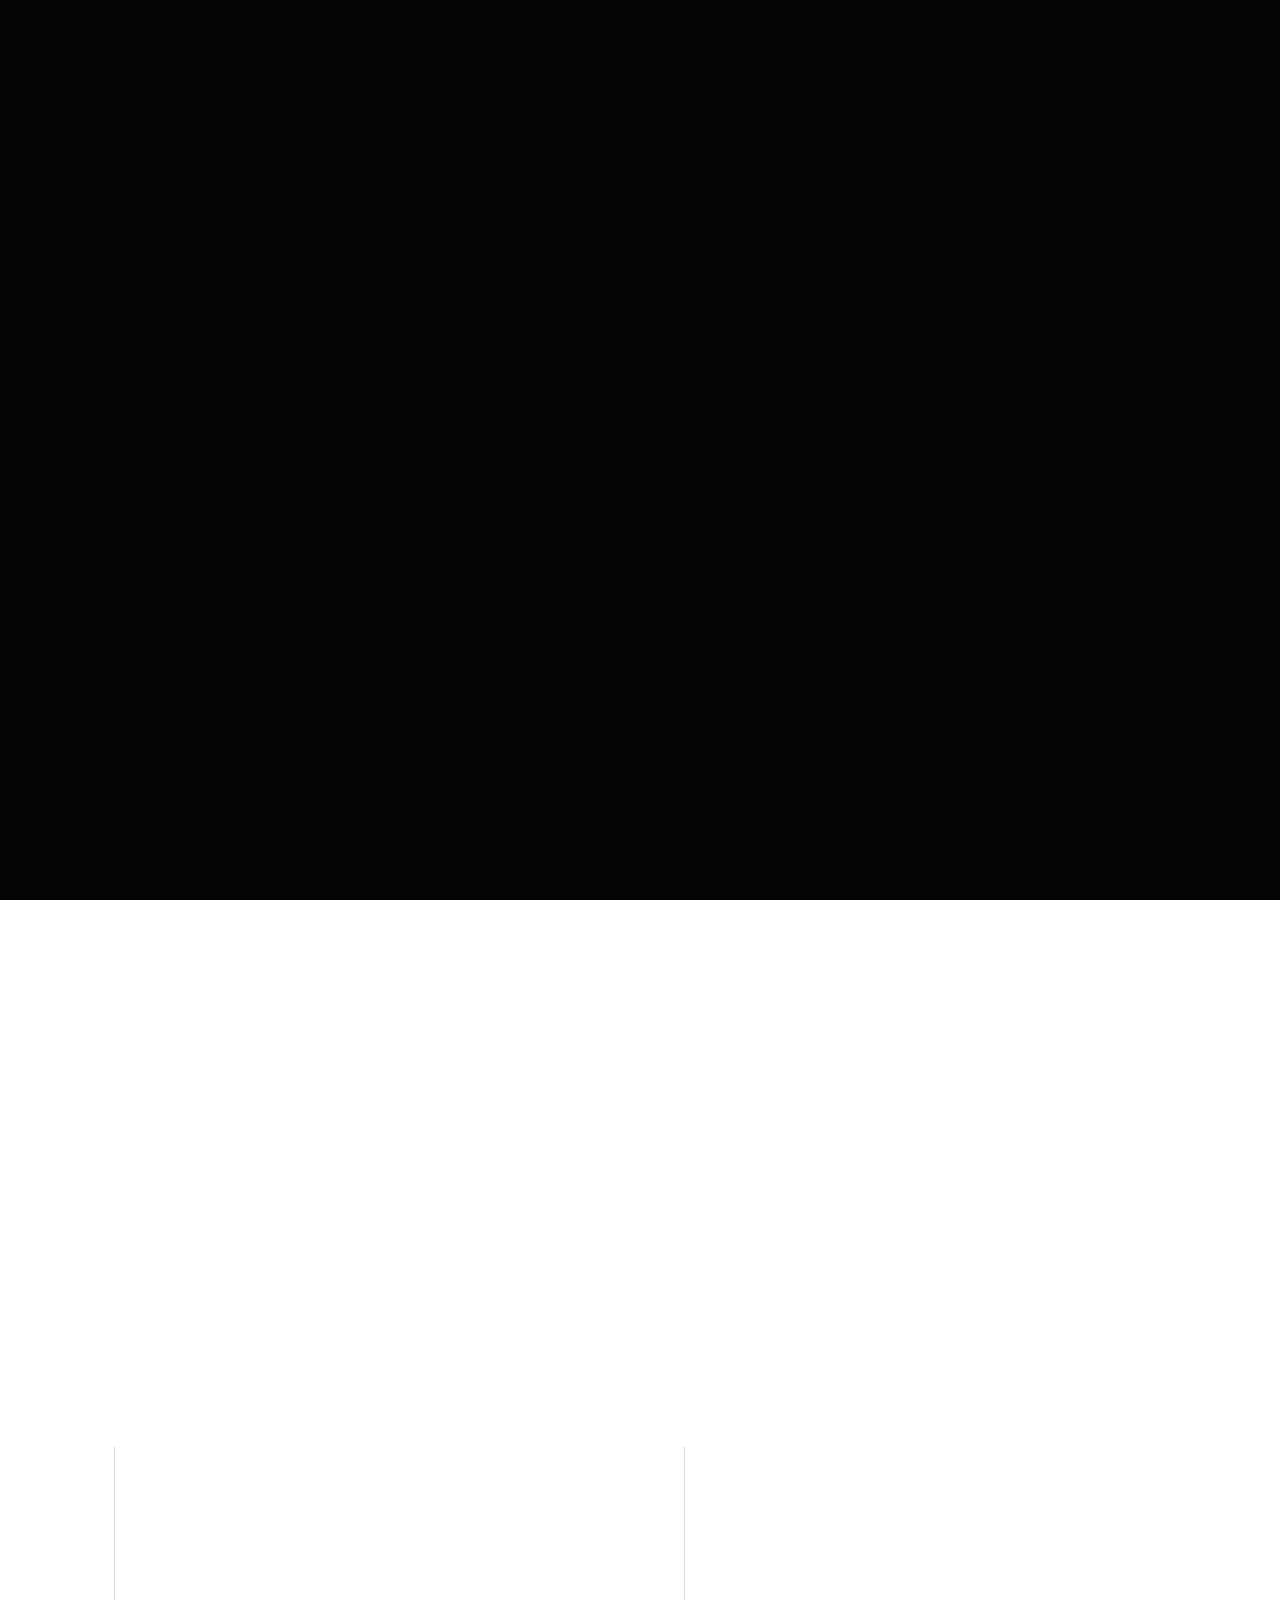
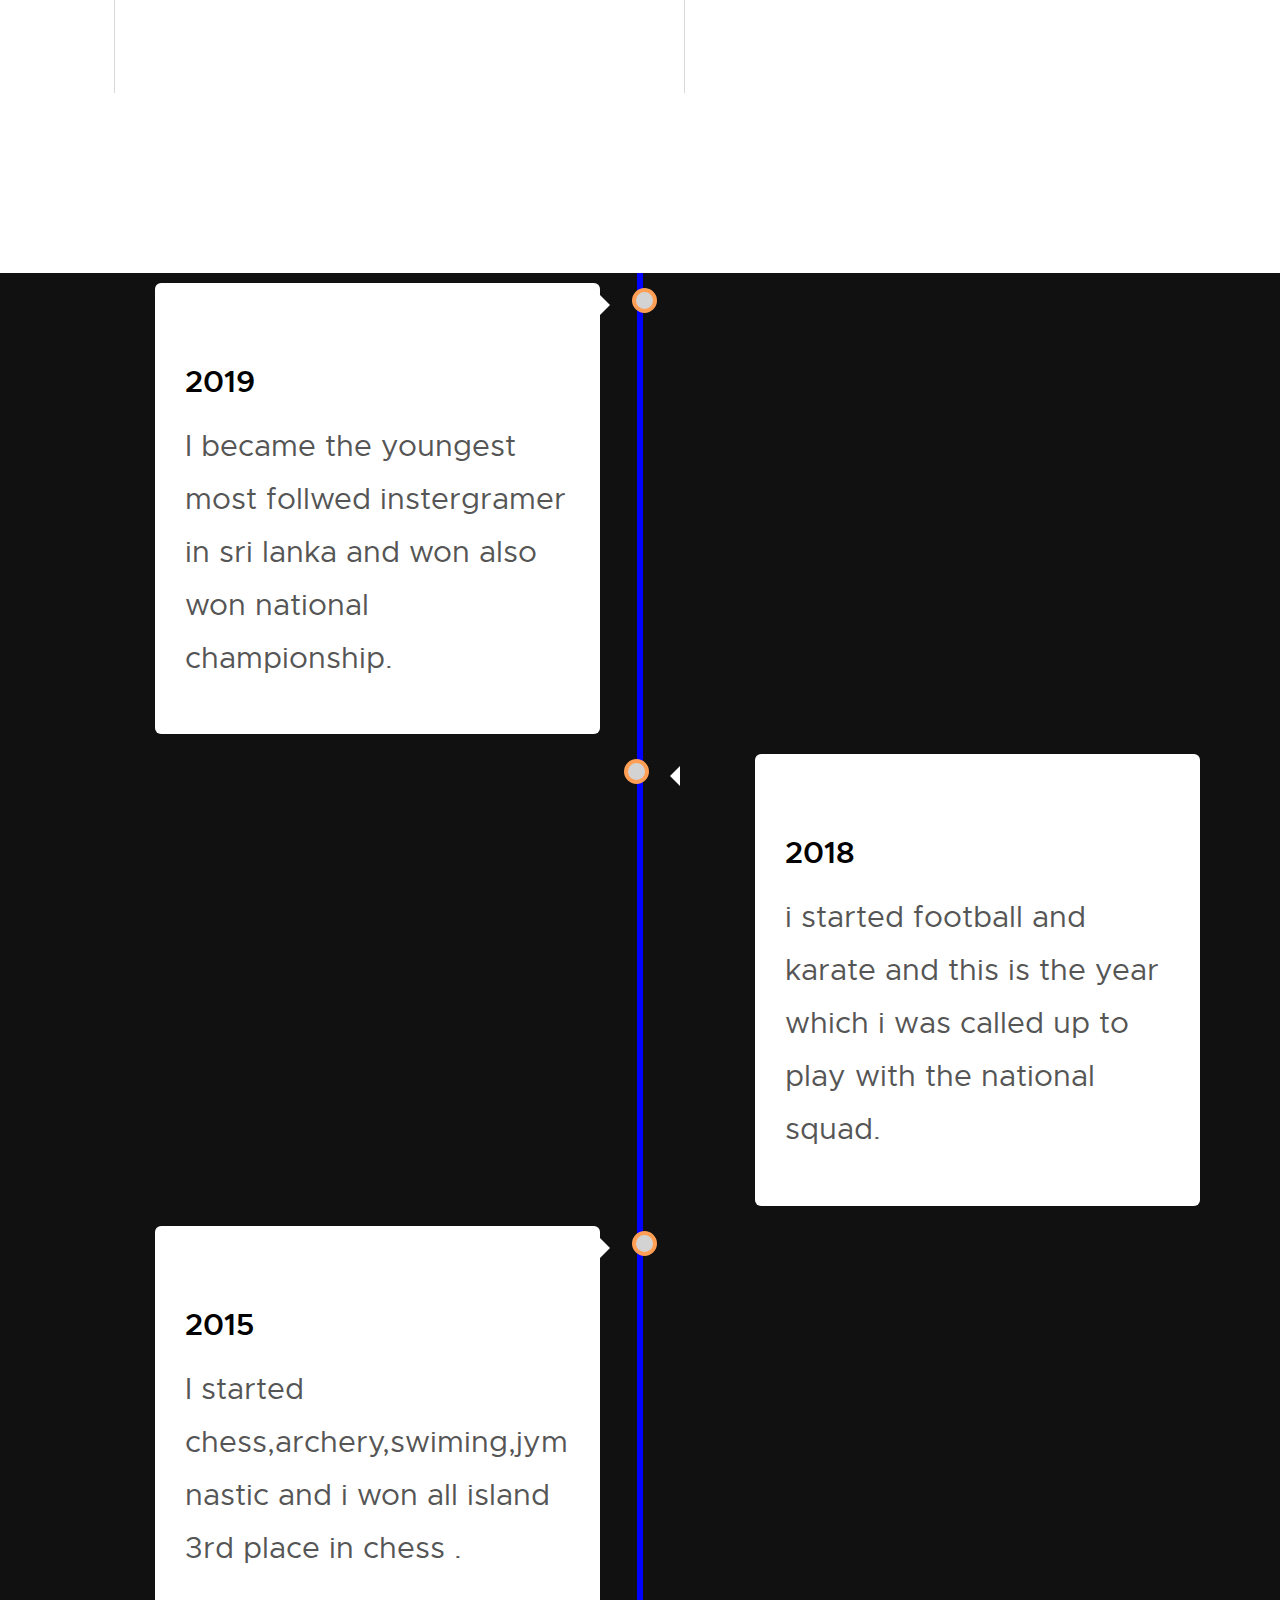
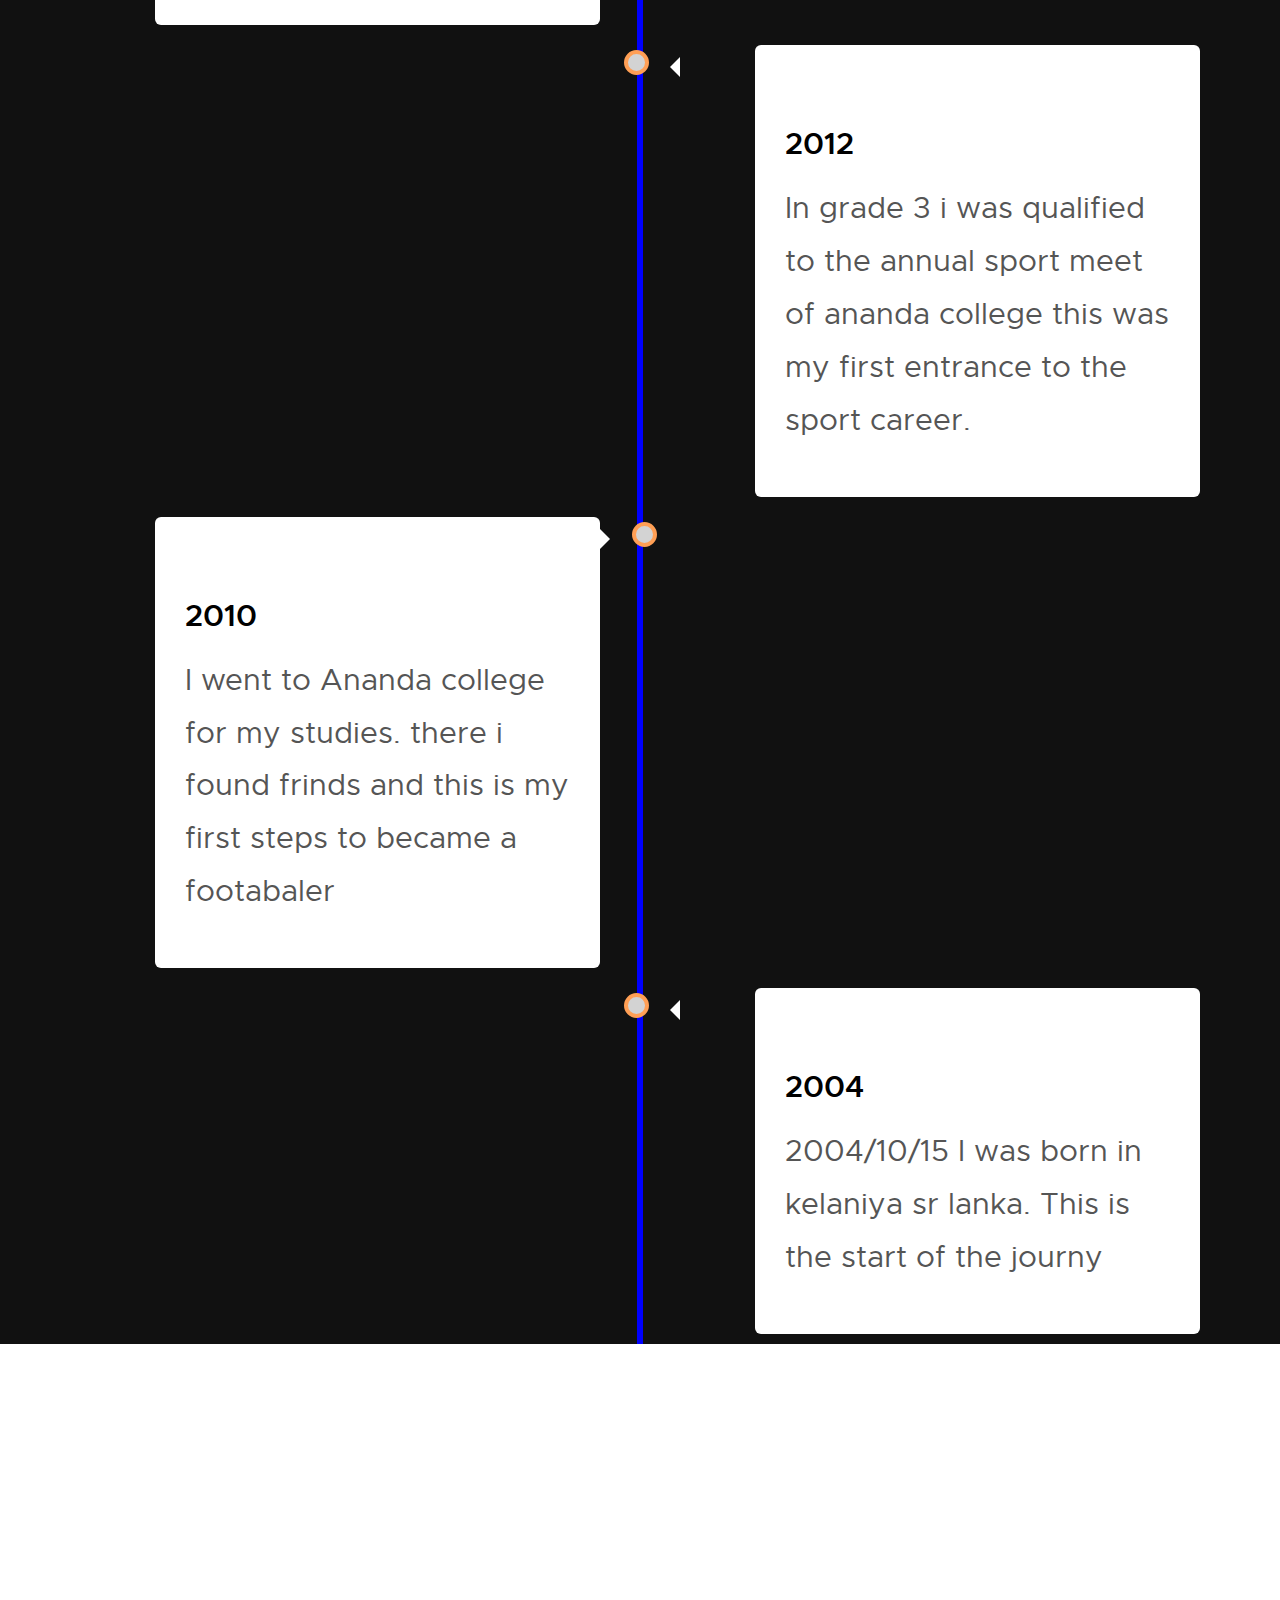
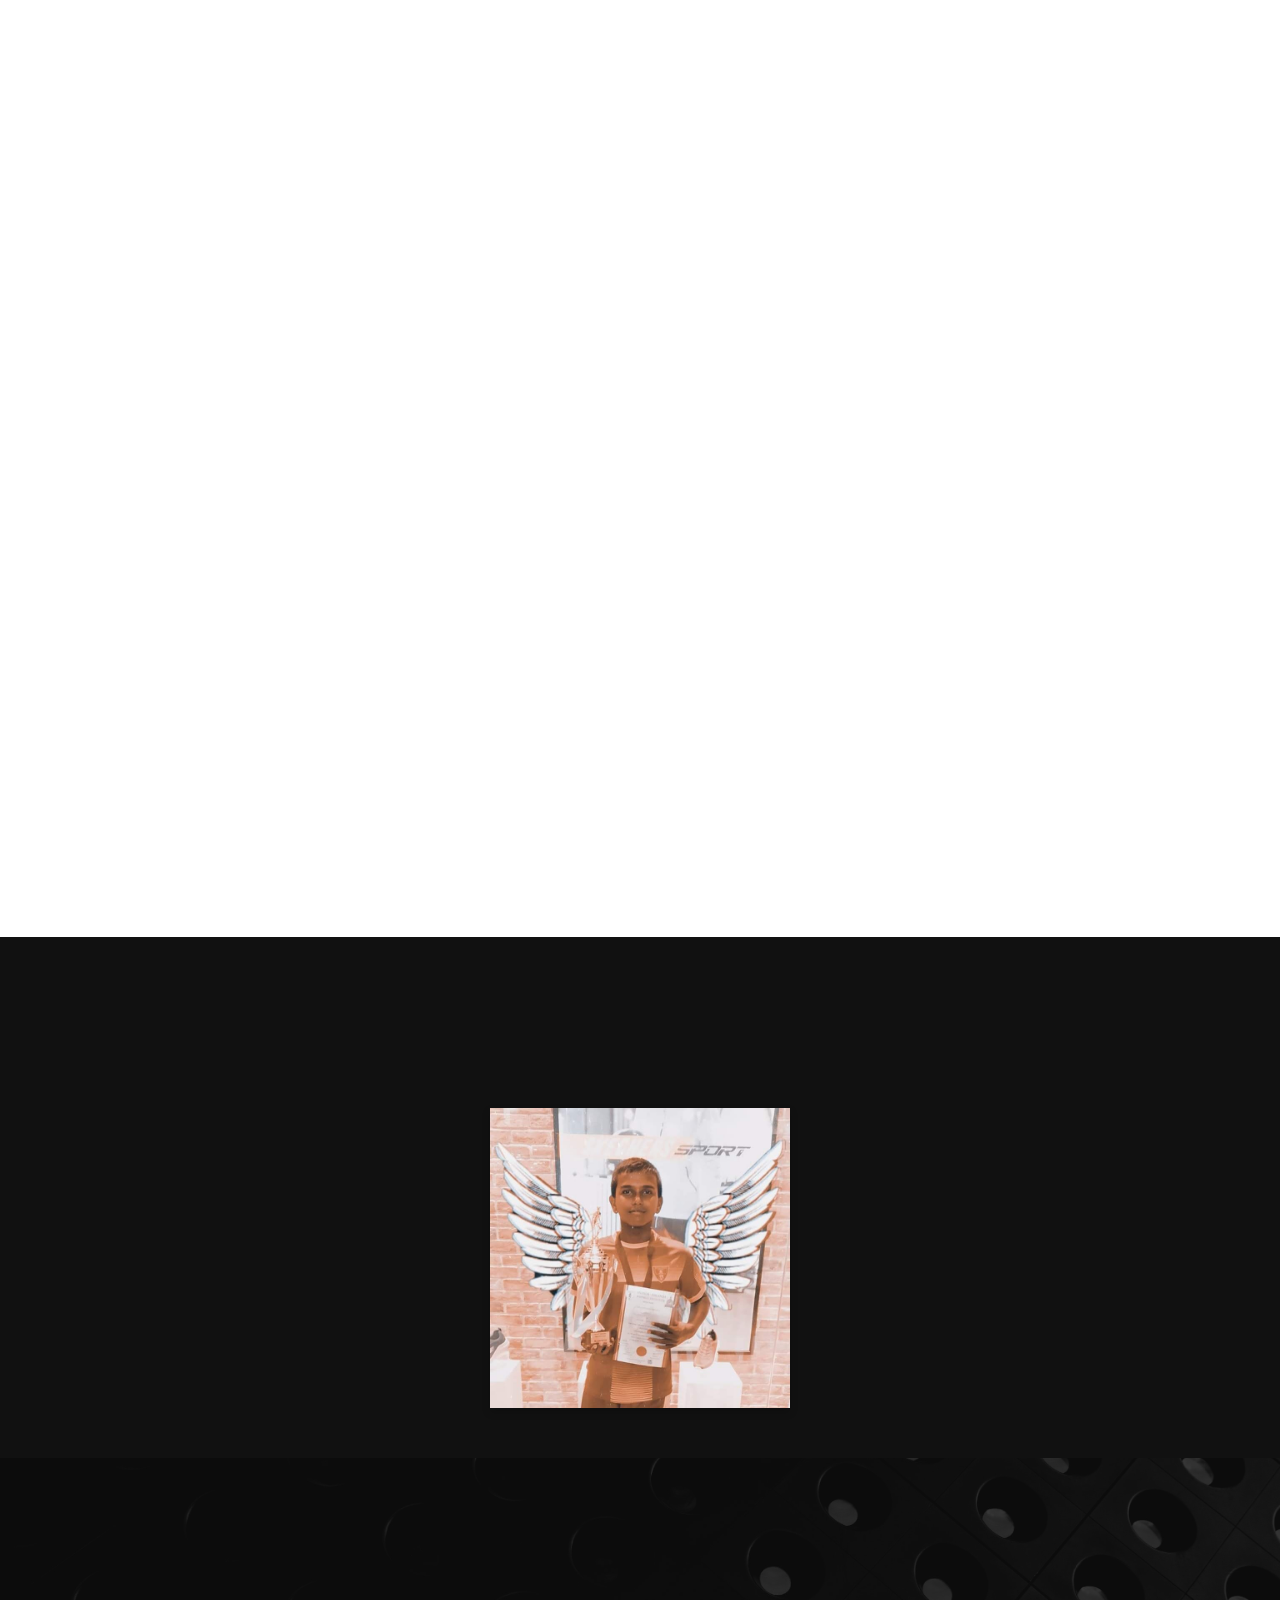
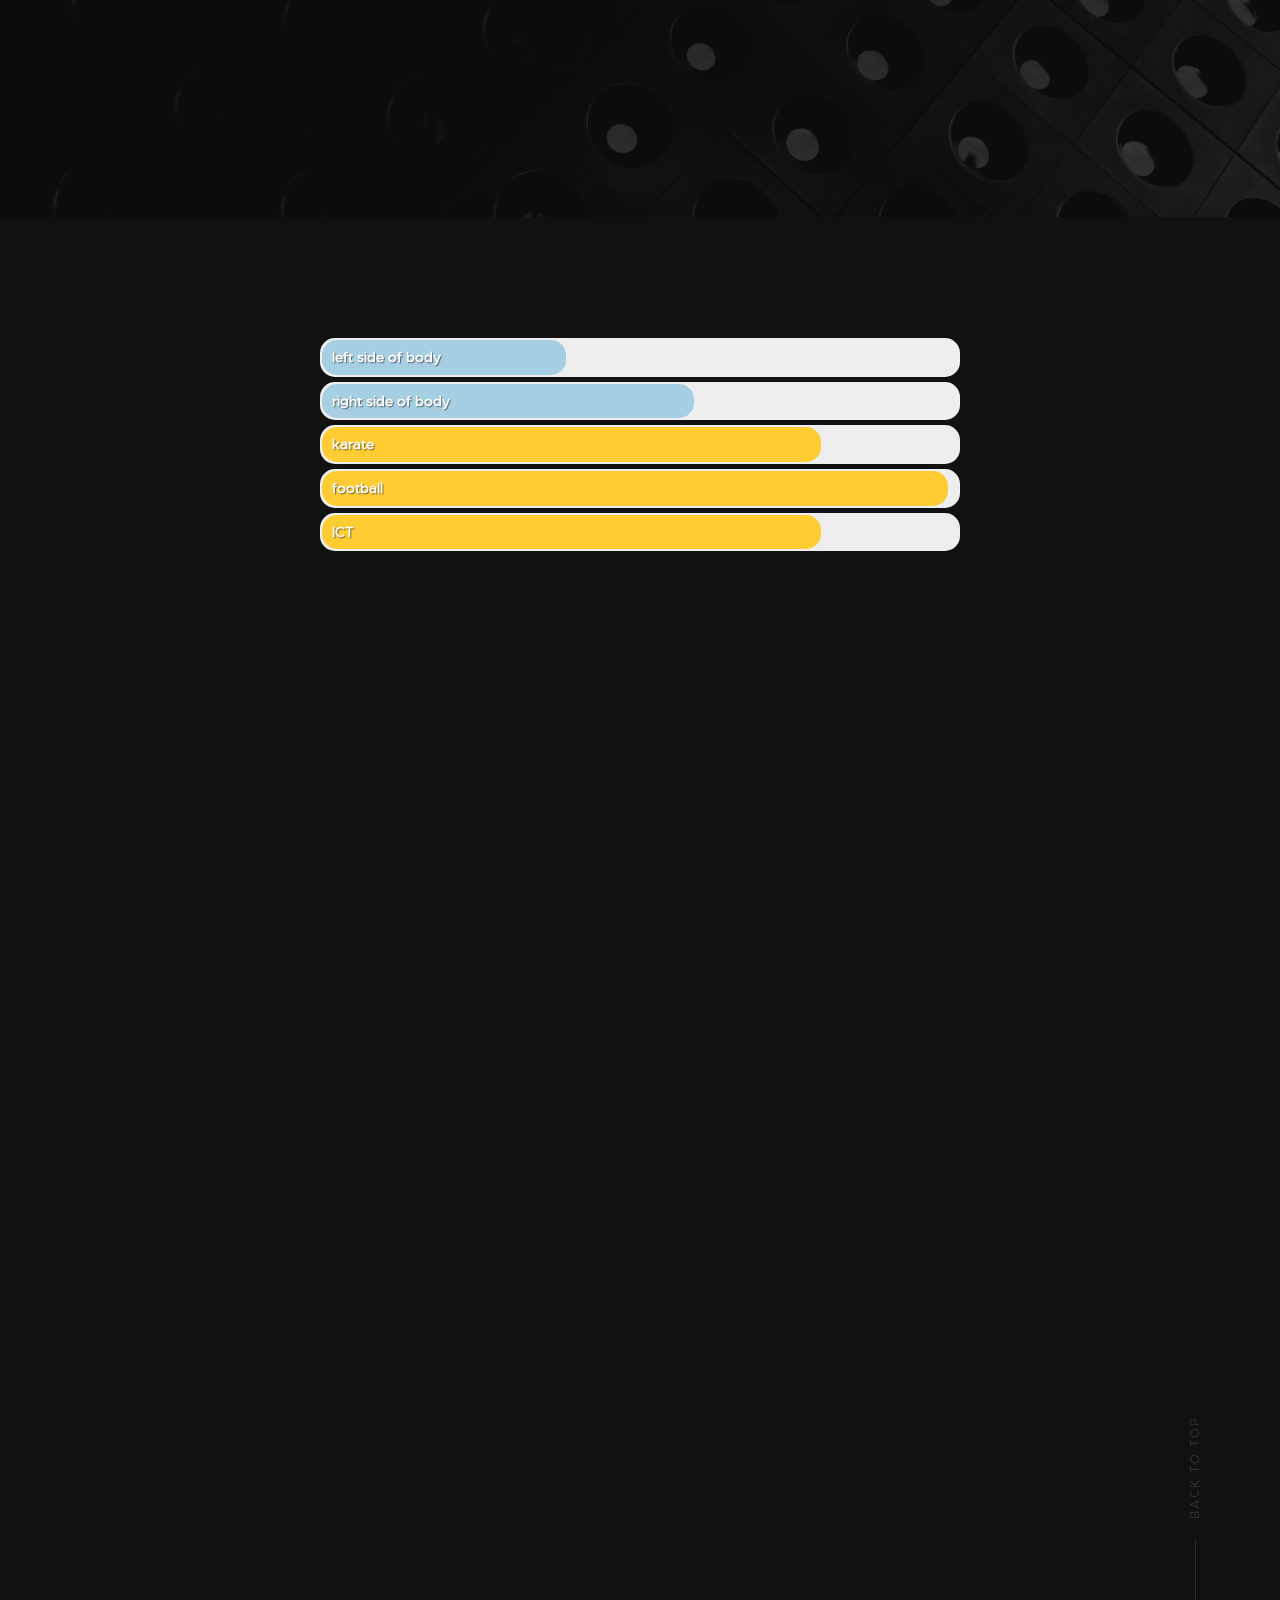
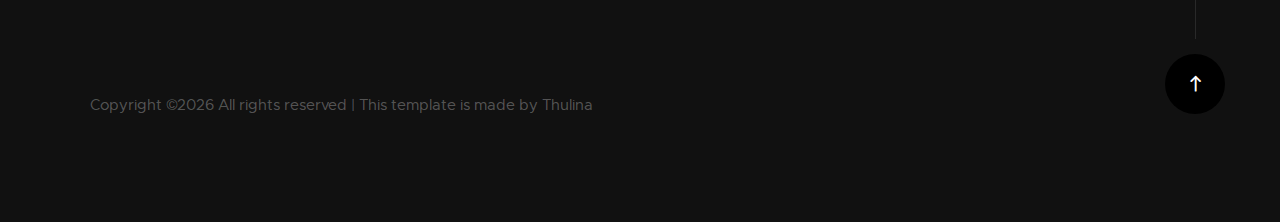
==== commit da9fe13d: "changed a code" ====
--- a/index.html
+++ b/index.html
@@ -658,7 +658,7 @@
                         </div>
 
                         <span class="item-folio__caption">
-                            <p>This picture was taken at the ananda nalanda football encounter 2020.</p>
+                            <p>This picture was taken after the ananda nalanda football encounter 2020.</p>
                         </span>
 
                     </div> <!-- end item-folio -->
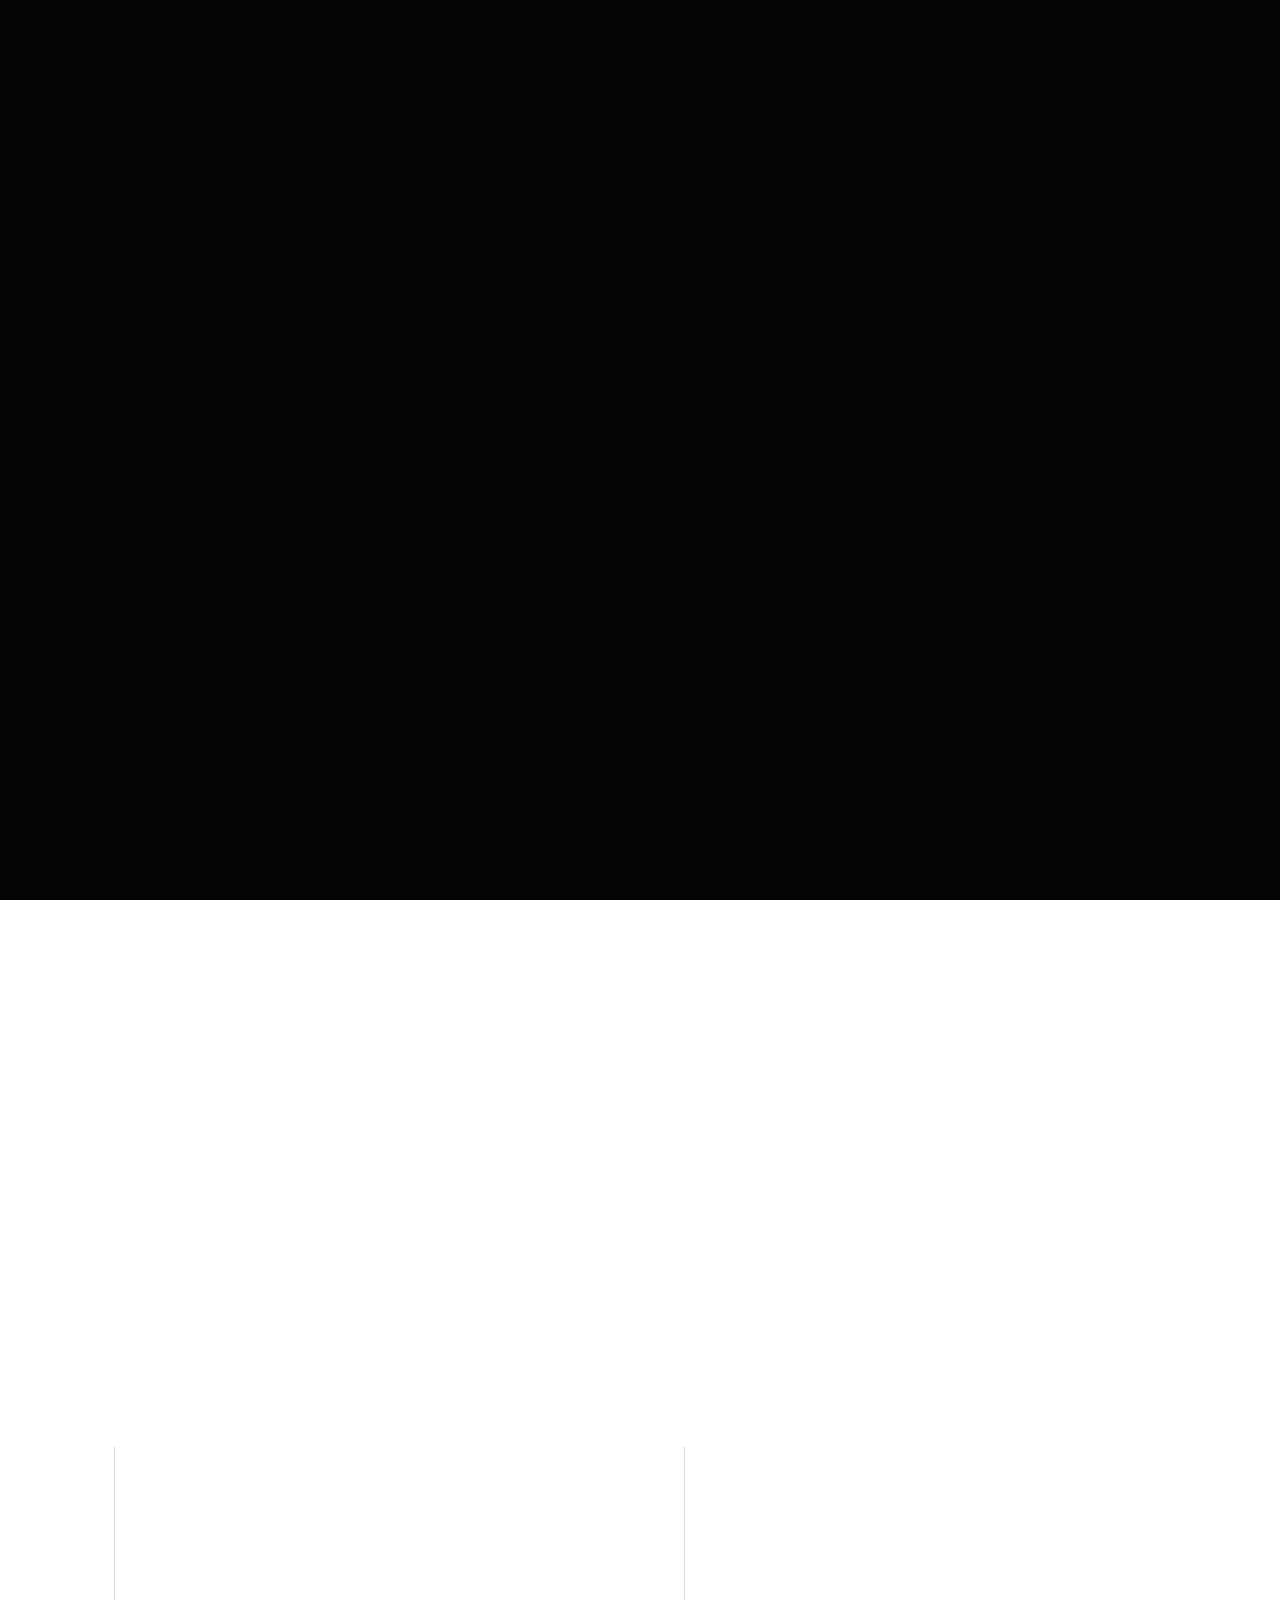
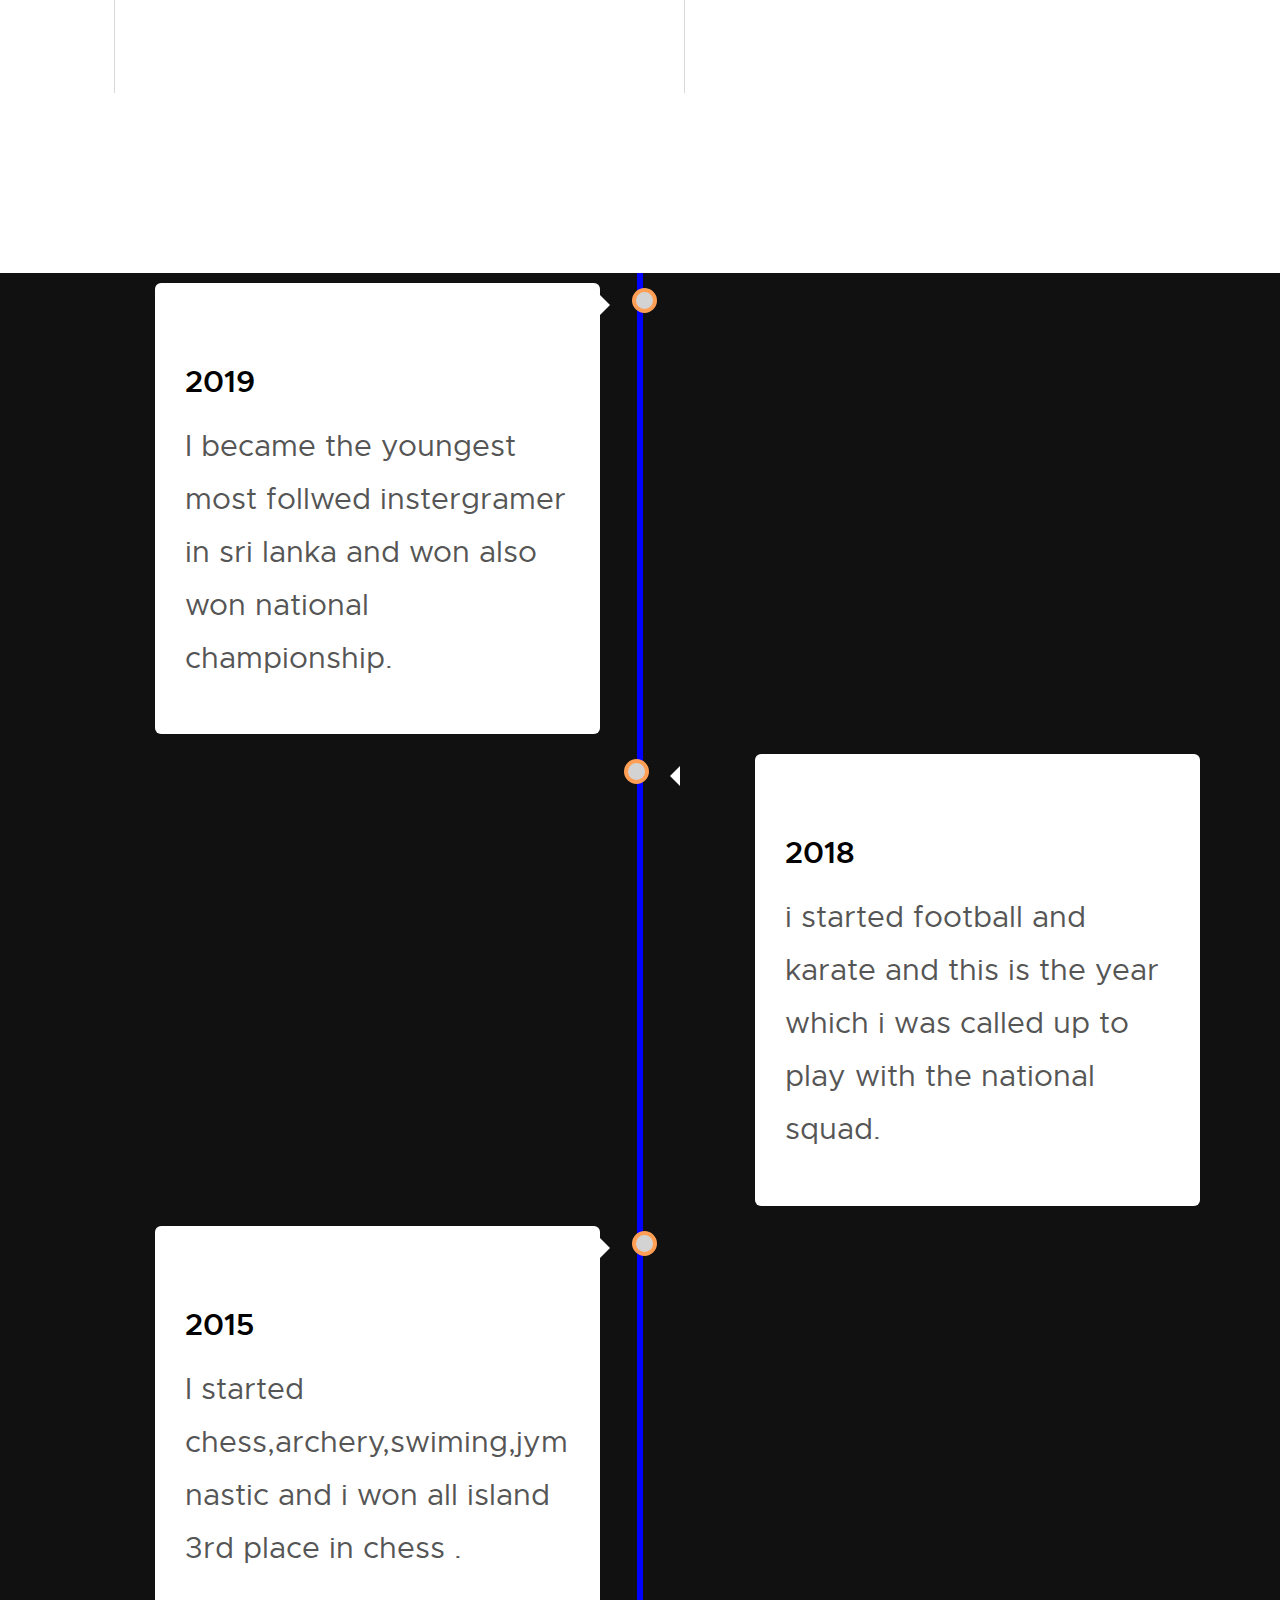
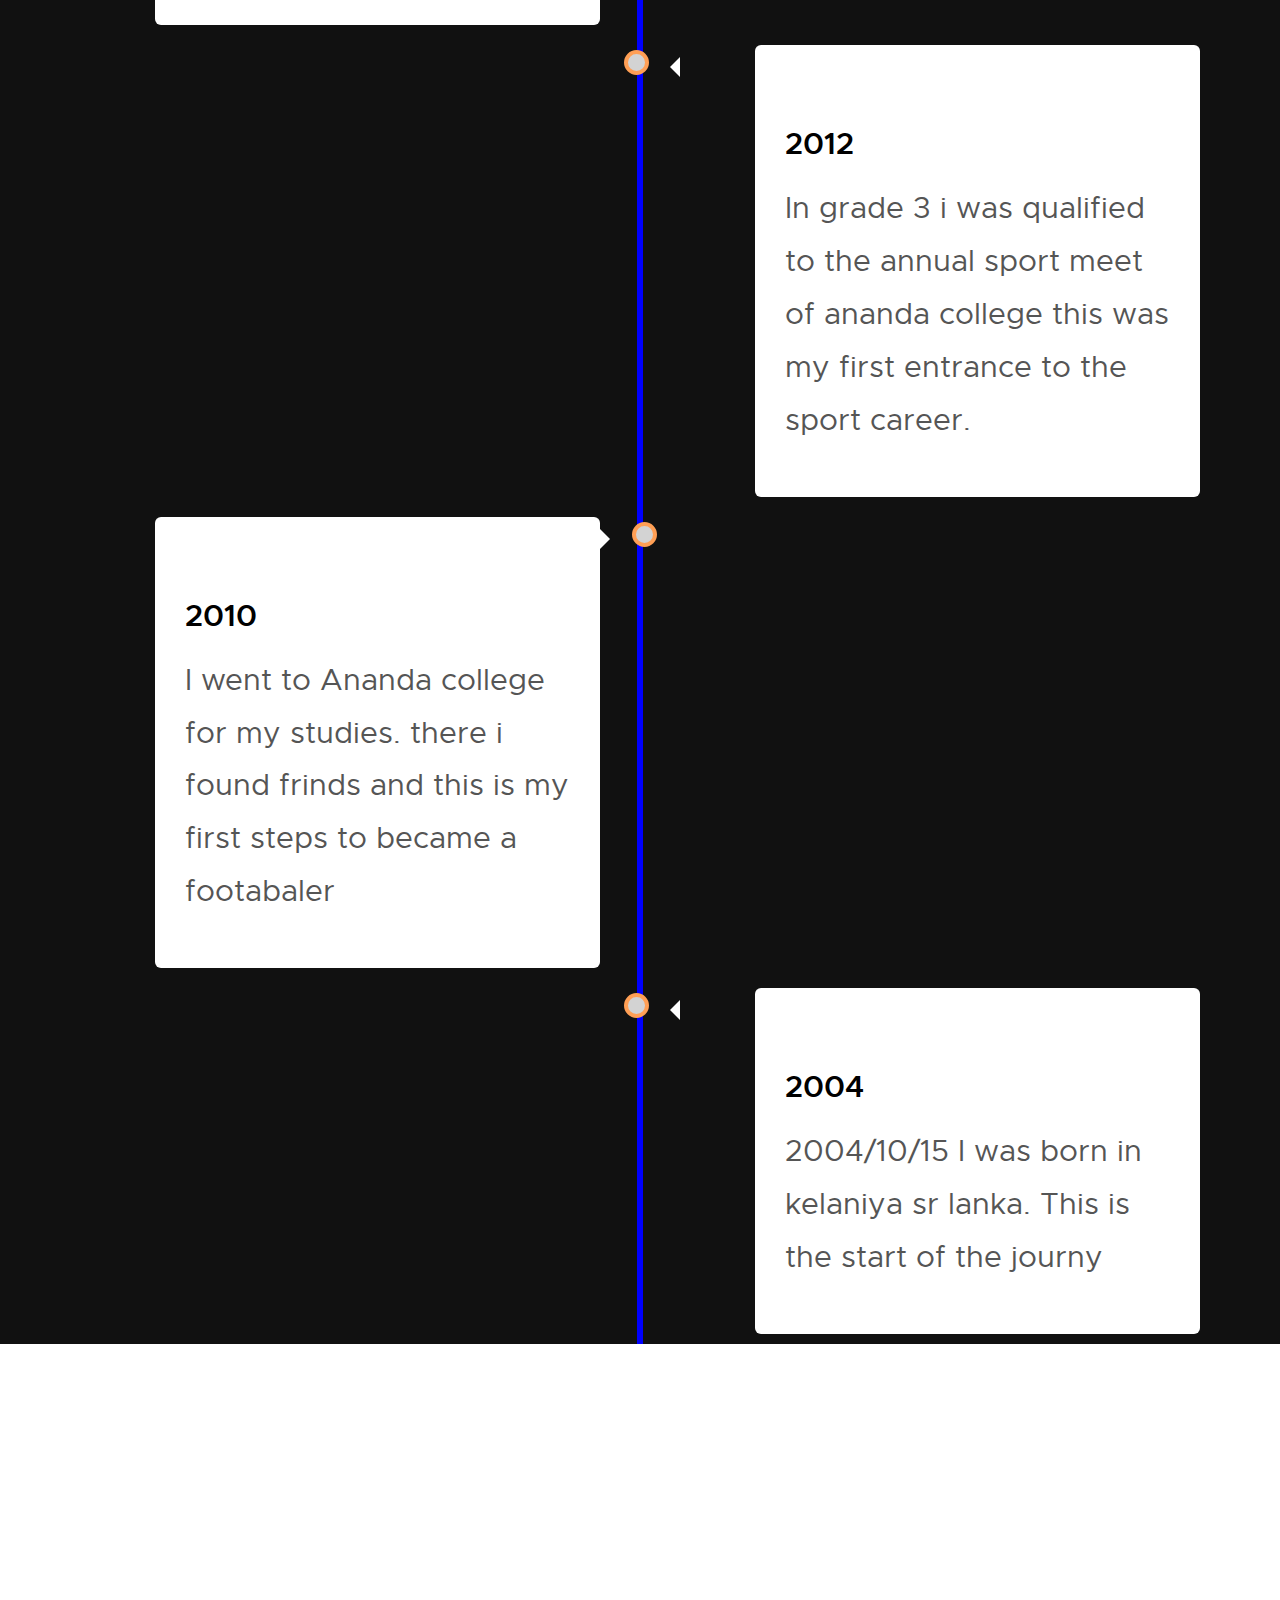
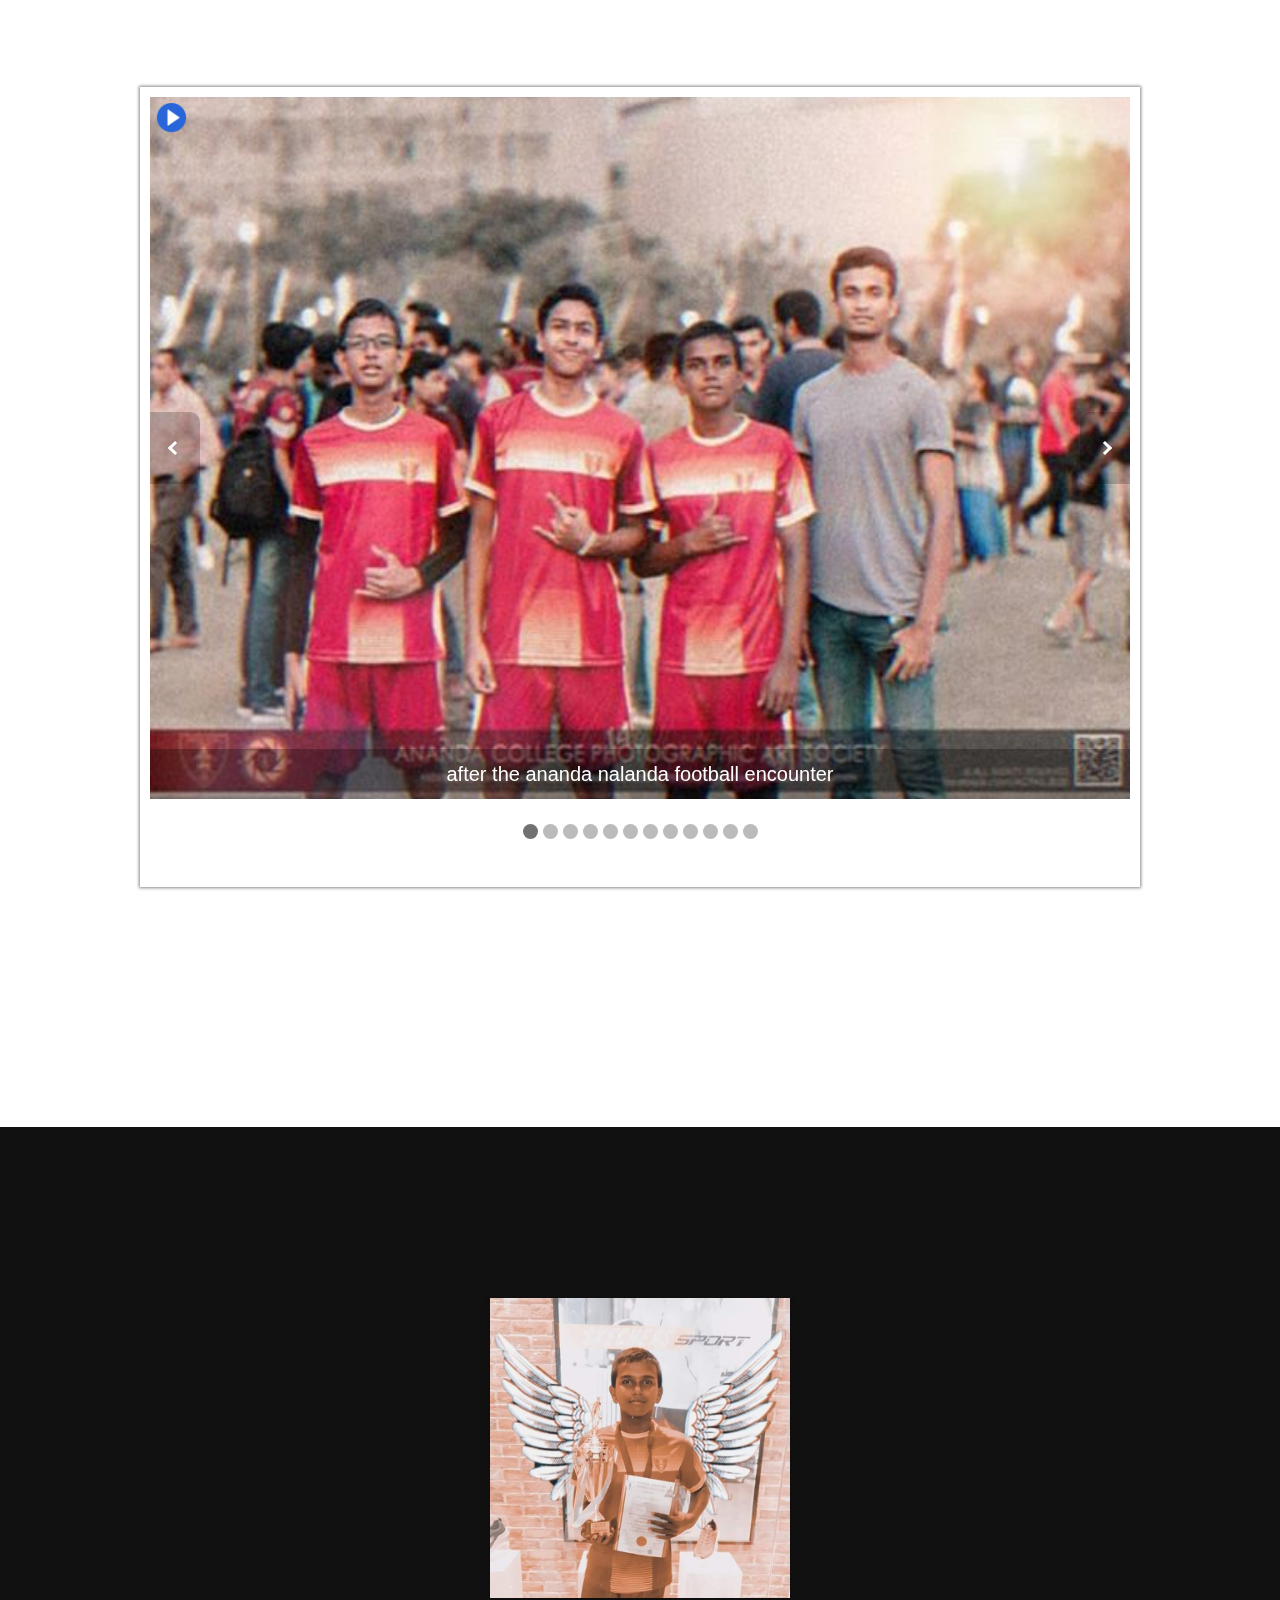
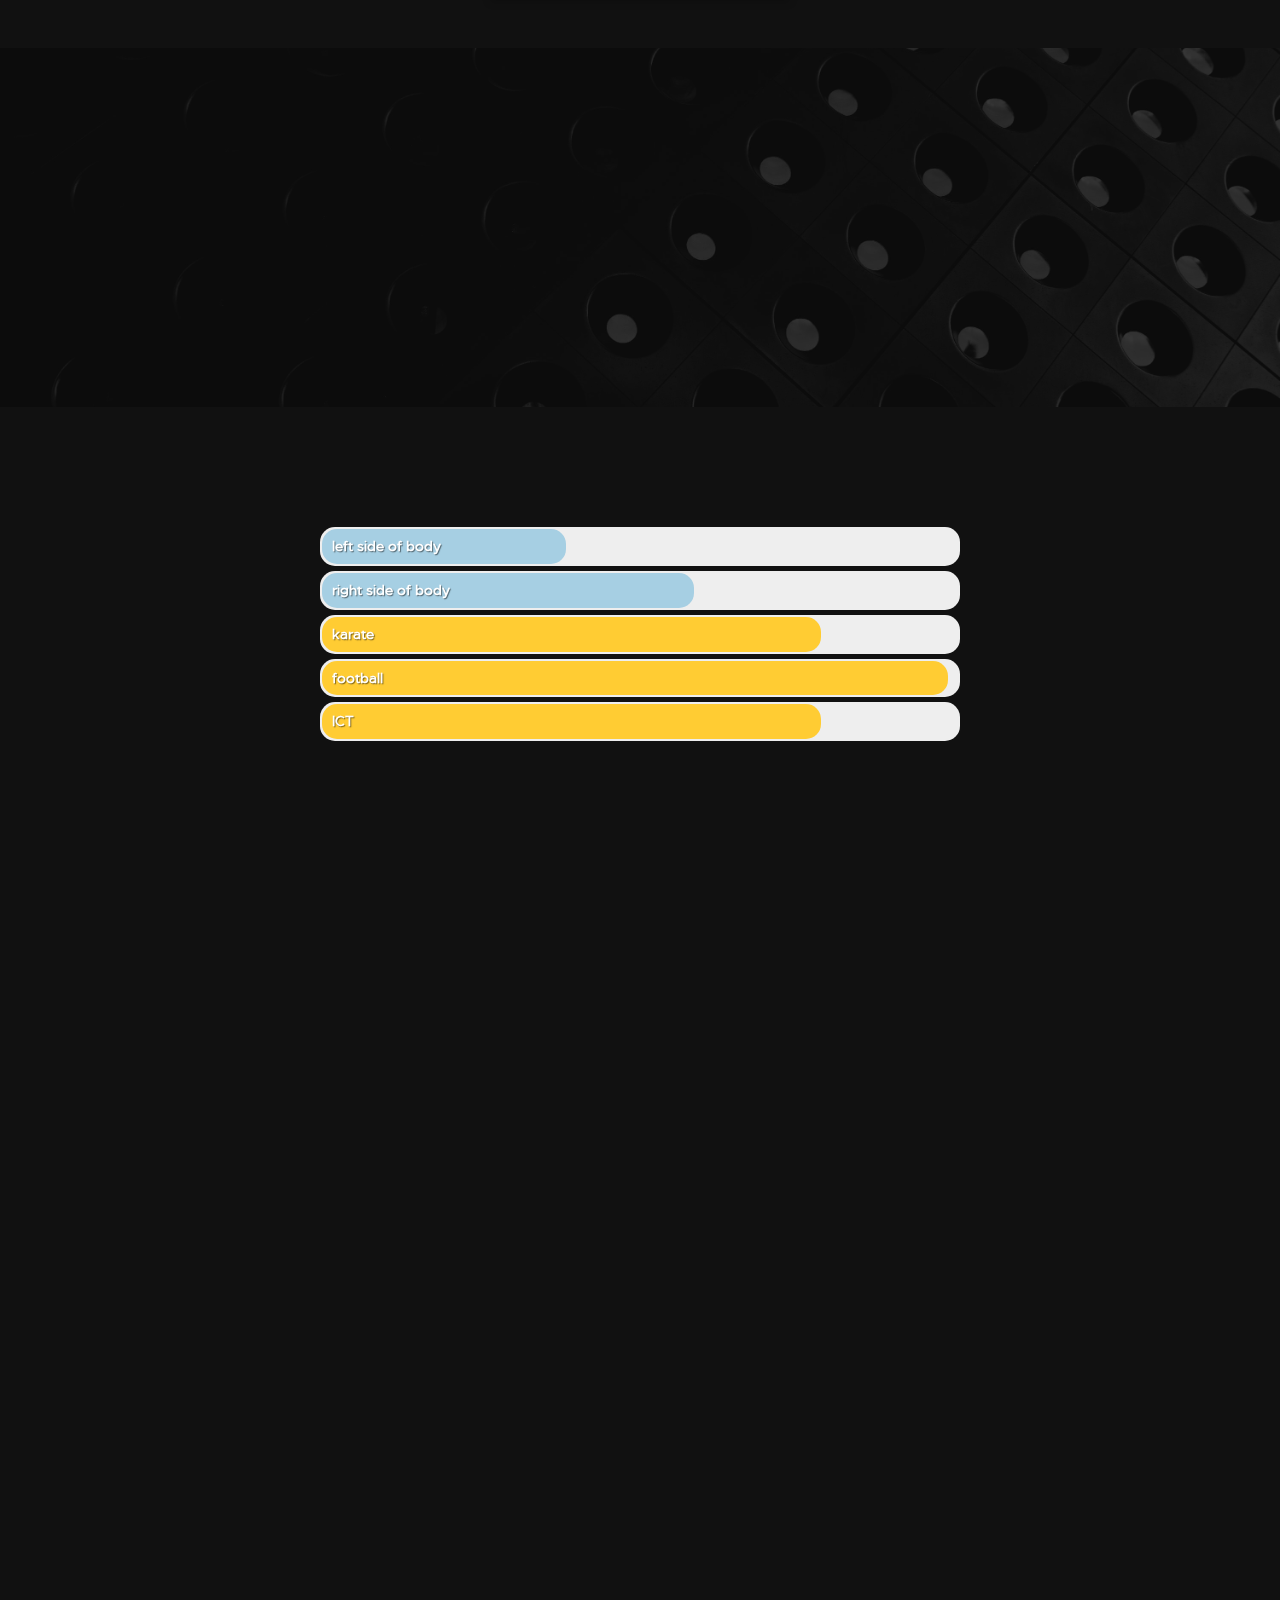
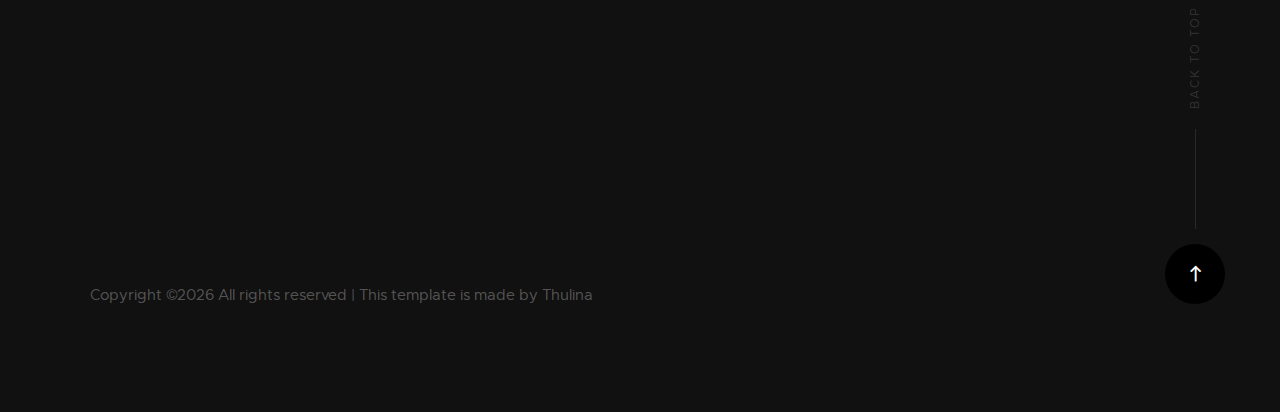
==== commit 76e3ab0d: "add a responcive image slider" ====
--- a/index.html
+++ b/index.html
@@ -8,6 +8,209 @@
     <title>Thulina</title>
     <meta name="description" content="">
     <meta name="author" content="">
+
+    <style>
+
+.galleryContainer{
+    width: 120%;
+    height: 800px;
+    max-width: 1000px;
+    margin: auto;
+    user-select: none;
+    box-shadow: 0px 0px 3px 1px #00000078;
+    padding: 10px;
+    box-sizing: border-box;
+}
+.galleryContainer .slideShowContainer{
+    width: 100%;
+    height: 90%;
+    overflow: hidden;
+    background-color: gainsboro;
+    position: relative;
+}
+.galleryContainer .slideShowContainer #playPause{
+    width: 32px;
+    height: 32px;
+    position: absolute;
+    background-image: url(images/playPause.png);
+    background-repeat: no-repeat;
+    z-index: 5;
+    background-size: cover;
+    margin: 5px;
+    cursor: pointer;
+}
+.galleryContainer .slideShowContainer #playPause:hover{
+    opacity: .7;
+}
+.galleryContainer .slideShowContainer .imageHolder{
+    width: 100%;
+    height: 100%;
+    position: absolute;
+    opacity: 0;
+}
+.galleryContainer .slideShowContainer .imageHolder img{
+    width: 100%;
+    height: 100%;
+}
+.galleryContainer .slideShowContainer .imageHolder .captionText{
+    display: none;
+}
+
+.galleryContainer .slideShowContainer .leftArrow,.galleryContainer .slideShowContainer .rightArrow{
+    width: 50px;
+    background: #00000036;
+    position: absolute;
+    left: 0;
+    z-index: 1;
+    transition: background 0.5s;
+    height: 72px;
+    top: 50%;
+    transform: translateY(-50%);
+    border-top-right-radius: 10px;
+    border-bottom-right-radius: 10px;
+}
+.galleryContainer .slideShowContainer .rightArrow{
+    left: auto;
+    right: 0;
+    border-top-right-radius: 0px;
+    border-bottom-right-radius: 0px;
+    border-top-left-radius: 10px;
+    border-bottom-left-radius: 10px;
+}
+.galleryContainer .slideShowContainer .leftArrow:hover,.galleryContainer .slideShowContainer .rightArrow:hover{
+    background: #000000a8;
+    cursor: pointer;
+}
+.galleryContainer .arrow{
+    display: inline-block;
+    border: 3px solid white;
+    width: 10px;
+    height: 10px;
+    border-left: none;
+    border-bottom: none;
+    margin: auto;
+    position: absolute;
+    left: 0;
+    right: 0;
+    top: 0;
+    bottom: 0;
+}
+.galleryContainer .arrow.arrowLeft{
+    transform: rotateZ(-135deg);
+}
+.galleryContainer .arrow.arrowRight{
+    transform: rotateZ(45deg);
+}
+
+
+.galleryContainer .slideShowContainer>.captionTextHolder{
+    position: absolute;
+    bottom: 0;
+    z-index: 1;
+    color: white;
+    font-family: sans-serif;
+    font-size: 20px;
+    text-align: center;
+    width: 100%;
+    background: #00000047;
+    height: 50px;
+    line-height: 50px;
+    overflow: hidden;
+}
+.galleryContainer .slideShowContainer>.captionTextHolder>.captionText{
+    margin: 0;
+}
+
+.galleryContainer #dotsContainer{
+    width: 100%;
+    height: 10%;
+    text-align: center;
+    padding-top: 20px;
+    box-sizing: border-box;
+}
+.galleryContainer #dotsContainer .dots{
+    display: inline-block;
+    width: 15px;
+    height: 15px;
+    border-radius: 50%;
+    margin-left: 5px;
+    background-color: #bbb;
+    cursor: pointer;
+    transition:background-color 0.5s;
+}
+.galleryContainer #dotsContainer .dots:first-child{
+    margin-left: 0;
+}
+.galleryContainer #dotsContainer .dots:hover,.galleryContainer #dotsContainer .dots.active{
+    background-color: #717171;;
+}
+
+
+
+
+.galleryContainer .moveLeftCurrentSlide{
+    animation-name: moveLeftCurrent;
+    animation-duration: 0.5s;
+    animation-timing-function: linear;
+    animation-fill-mode:forwards;
+
+}
+.galleryContainer .moveLeftNextSlide{
+    animation-name: moveLeftNext;
+    animation-duration: 0.5s;
+    animation-timing-function: linear;
+    animation-fill-mode:forwards;
+}
+@keyframes moveLeftCurrent {
+    from {margin-left: 0;opacity: 1;}
+    to {margin-left: -100%;opacity: 1;}
+}
+@keyframes moveLeftNext {
+    from {margin-left: 100%;opacity: 1;}
+    to {margin-left: 0%;opacity: 1;}
+}
+
+
+.galleryContainer .moveRightCurrentSlide{
+    animation-name: moveRightCurrent;
+    animation-duration: 0.5s;
+    animation-timing-function: linear;
+    animation-fill-mode:forwards;
+}
+.galleryContainer .moveRightPrevSlide{
+    animation-name: moveRightPrev;
+    animation-duration: 0.5s;
+    animation-timing-function: linear;
+    animation-fill-mode:forwards;
+}
+@keyframes moveRightCurrent {
+    from {margin-left: 0;opacity: 1;}
+    to {margin-left: 100%;opacity: 1;}
+}
+@keyframes moveRightPrev {
+    from {margin-left: -100%;opacity: 1;}
+    to {margin-left: 0%;opacity: 1;}
+}
+.slideTextFromBottom {
+    animation-name: slideTextFromBottom;
+    animation-duration: 0.7s;
+    animation-timing-function: ease-out;
+}
+@keyframes slideTextFromBottom {
+    from {opacity: 0;margin-top: 100px}
+    to {opacity: 1;margin-top: 0px;}
+}
+.slideTextFromTop {
+    animation-name: slideTextFromTop;
+    animation-duration: 0.7s;
+    animation-timing-function: ease-out;
+}
+@keyframes slideTextFromTop {
+    from {opacity: 0;margin-top: -100px}
+    to {opacity: 1;margin-top: 0px;}
+}
+    </style>
+    
     <style>
 
     .container1{
@@ -571,186 +774,77 @@
     ================================================== -->
     <section id='works' class="s-works">
                 
-        <div class="row section-header" data-aos="fade-up">
-            <div class="col-full">
-                <h3 class="subhead">Photos</h3>
-                <h1 class="display-1">These are some of my photos.</h1>
-            </div>
-        </div> <!-- end section-header -->
-        
-
-        <div class="row masonry-wrap">
-            <div class="masonry">
-
-                <div class="masonry__brick" data-aos="fade-up">
-                    <div class="item-folio">
-
-                        <div class="item-folio__thumb">
-                            <a href="images/portfolio/gallery/g-lamp.jpg" class="thumb-link" title="Lamp" data-size="1050x700">
-                                <img src="images/portfolio/lamp.jpg" 
-                                     srcset="images/portfolio/lamp.jpg 1x, images/portfolio/lamp@2x.jpg 2x" alt="">
-                            </a>
-                        </div>
-
-                        <div class="item-folio__text">
-                            <h3 class="item-folio__title">
-                                football
-                            </h3>
-                            <p class="item-folio__cat">
-                                ACFC
-                            </p>
-                        </div>
-
-                        
-
-                        <div class="item-folio__caption">
-                            <p>this picture was taken at the ananda nalanda football encounter.</p>
-                        </div>
-
-                    </div> <!-- end item-folio -->
-                </div> <!-- end masonry__brick -->
-
-                <div class="masonry__brick" data-aos="fade-up">
-                    <div class="item-folio">
-
-                        <div class="item-folio__thumb">
-                            <a href="images/portfolio/gallery/g-salad.png" class="thumb-link" title="Salad" data-size="1050x700">
-                                <img src="images/portfolio/salad.png" 
-                                     srcset="images/portfolio/salad.png 1x, images/portfolio/salad@2x.png 2x" alt="">
-                            </a>
-                        </div>
-
-                        <div class="item-folio__text">
-                            <h3 class="item-folio__title">
-                                football
-                            </h3>
-                            <p class="item-folio__cat">
-                                ACFC
-                            </p>
-                        </div>
-
-                        
-
-                        <span class="item-folio__caption">
-                            <p>This picture was taken by at at the ananda college after bringing cups home.</p>
-                        </span>
-
-                    </div> <!-- end item-folio -->
-                </div> <!-- end masonry__brick -->
-
-                <div class="masonry__brick" data-aos="fade-up">
-                    <div class="item-folio">
-
-                        <div class="item-folio__thumb">
-                            <a href="images/portfolio/gallery/g-woodcraft.png" class="thumb-link" title="Woodcraft" data-size="1050x700">
-                                <img src="images/portfolio/woodcraft.png"
-                                     srcset="images/portfolio/woodcraft.png 1x, images/portfolio/woodcraft@2x.pn 2x" alt="">
-                            </a>
-                        </div>
-
-                        <div class="item-folio__text">
-                            <h3 class="item-folio__title">
-                                football
-                            </h3>
-                            <p class="item-folio__cat">
-                                ACFC
-                            </p>
-                        </div>
-
-                        <span class="item-folio__caption">
-                            <p>This picture was taken after the ananda nalanda football encounter 2020.</p>
-                        </span>
-
-                    </div> <!-- end item-folio -->
-                </div> <!-- end masonry__brick -->
-
-                <div class="masonry__brick" data-aos="fade-up">
-                    <div class="item-folio">
-
-                        <div class="item-folio__thumb">
-                            <a href="images/portfolio/gallery/g-liberty.jpg" class="thumb-link" title="Liberty" data-size="1050x700">
-                                <img src="images/portfolio/liberty.jpg"
-                                     srcset="images/portfolio/liberty.jpg 1x, images/portfolio/liberty@2x.jpg 2x" alt="">
-                            </a>
-                        </div>
-
-                        <div class="item-folio__text">
-                            <h3 class="item-folio__title">
-                               karate
-                            </h3>
-                            <p class="item-folio__cat">
-                                ACK
-                            </p>
-                        </div>
-
-                    
-
-                        <span class="item-folio__caption">
-                            <p>this picture was taken at the annual inter house sport meet of ananda college 2020.</p>
-                        </span>
-
-                    </div> <!-- end item-folio -->
-                </div> <!-- end masonry__brick -->
-
-
-                <div class="masonry__brick" data-aos="fade-up">
-                    <div class="item-folio">
-
-                        <div class="item-folio__thumb">
-                            <a href="images/portfolio/gallery/g-fuji.png" class="thumb-link" title="Fuji" data-size="1050x700">
-                                <img src="images/portfolio/fuji.png"
-                                     srcset="images/portfolio/fuji.png 1x, images/portfolio/fuji@2x.png 2x" alt="">
-                            </a>
-                        </div>
-
-                        <div class="item-folio__text">
-                            <h3 class="item-folio__title">
-                                football
-                            </h3>
-                            <p class="item-folio__cat">
-                               ACFC
-                            </p>
-                        </div>
-
-                        
-
-                        <span class="item-folio__caption">
-                            <p>this picture was taken soon after the final break of ananda nalanda football encounter.</p>
-                        </span>
-
-                    </div> <!-- end item-folio -->
-                </div> <!-- end masonry__brick -->
-
-                <div class="masonry__brick" data-aos="fade-up">
-                    <div class="item-folio">
-
-                        <div class="item-folio__thumb">
-                            <a href="images/portfolio/gallery/g-shutterbug.jpg" class="thumb-link" title="Shutterbug" data-size="1050x700">
-                                <img src="images/portfolio/shutterbug.jpg"
-                                     srcset="images/portfolio/shutterbug.jpg 1x, images/portfolio/shutterbug@2x.jpg 2x" alt="">
-                            </a>
-                        </div>
-
-                        <div class="item-folio__text">
-                            <h3 class="item-folio__title">
-                                karate 
-                            </h3>
-                            <p class="item-folio__cat">
-                               ACK
-                            </p>
-                        </div>
-
-                        
-
-                        <span class="item-folio__caption">
-                            <p>this picture was taken at the annual inter house sport meet of ananda college 2020.</p>
-                        </span>
-
-                    </div> <!-- end item-folio -->
-                </div> <!-- end masonry__brick -->
-
-            </div> <!-- end masonry -->
-        </div> <!-- end masonry-wrap -->
+      <div class="row section-header" data-aos="fade-up">
+        <div class="col-full">
+            <h3 class="subhead">photos</h3>
+            <h1 class="display-1">some of my photos .</h1>
+        </div>
+    </div> 
+
+      <div class="galleryContainer">
+        <div class="slideShowContainer">
+            <div id="playPause" onclick="playPauseSlides()"></div>
+            <div onclick="plusSlides(-1)" class="nextPrevBtn leftArrow"><span class="arrow arrowLeft"></span></div>
+            <div onclick="plusSlides(1)" class="nextPrevBtn rightArrow"><span class="arrow arrowRight"></span></div>
+            <div class="captionTextHolder"><p class="captionText slideTextFromTop"></p></div>
+            <div class="imageHolder">
+                <img src="images/portfolio/fuji.png">1366X768
+                <p class="captionText">after the ananda nalanda football encounter</p>
+            </div>
+            <div class="imageHolder">
+                <img src="images/portfolio/salad.png">
+                <p class="captionText">with trophies</p>
+            </div>
+            <div class="imageHolder">
+                <img src="images/portfolio/lamp.jpg">
+                <p class="captionText">at ananda nalanda football encounter</p>
+            </div>
+            <div class="imageHolder">
+                <img src="images/portfolio/shutterbug.jpg">
+                <p class="captionText">karate at ACK</p>
+            </div>
+            <div class="imageHolder">
+              <img src="images/portfolio/liberty.jpg">
+              <p class="captionText">karate at ACK</p>
+           </div>
+           <div class="imageHolder">
+            <img src="images/portfolio/woodcraft.png">
+            <p class="captionText">football at acfc</p>
+           </div>
+           
+           <div class="imageHolder">
+            <img src="images/portfolio/2.jpg">
+            <p class="captionText">football at acfc</p>
+           </div>
+           
+           <div class="imageHolder">
+            <img src="images/portfolio/1 (1).jpg">
+            <p class="captionText">on the way to the karate competition in japan</p>
+           </div>
+           
+           <div class="imageHolder">
+            <img src="images/portfolio/1 (2).jpg">
+            <p class="captionText">at nagoya japan for karate meet</p>
+           </div>
+           
+           <div class="imageHolder">
+            <img src="images/portfolio/1 (3).jpg">
+            <p class="captionText">sri lankan team for the 2019 japan karate meet</p>
+           </div>
+           
+           <div class="imageHolder">
+            <img src="images/portfolio/1.jpg">
+            <p class="captionText">me</p>
+           </div>
+           
+           <div class="imageHolder">
+            <img src="images/portfolio/1 (5).jpg">
+            <p class="captionText">at sigiriya</p>
+           </div>
+        </div>
+        <div id="dotsContainer"></div>
+    </div>
+    <script src="imggal/myScript.js"></script>
 
         
     </section> <!-- end s-works -->
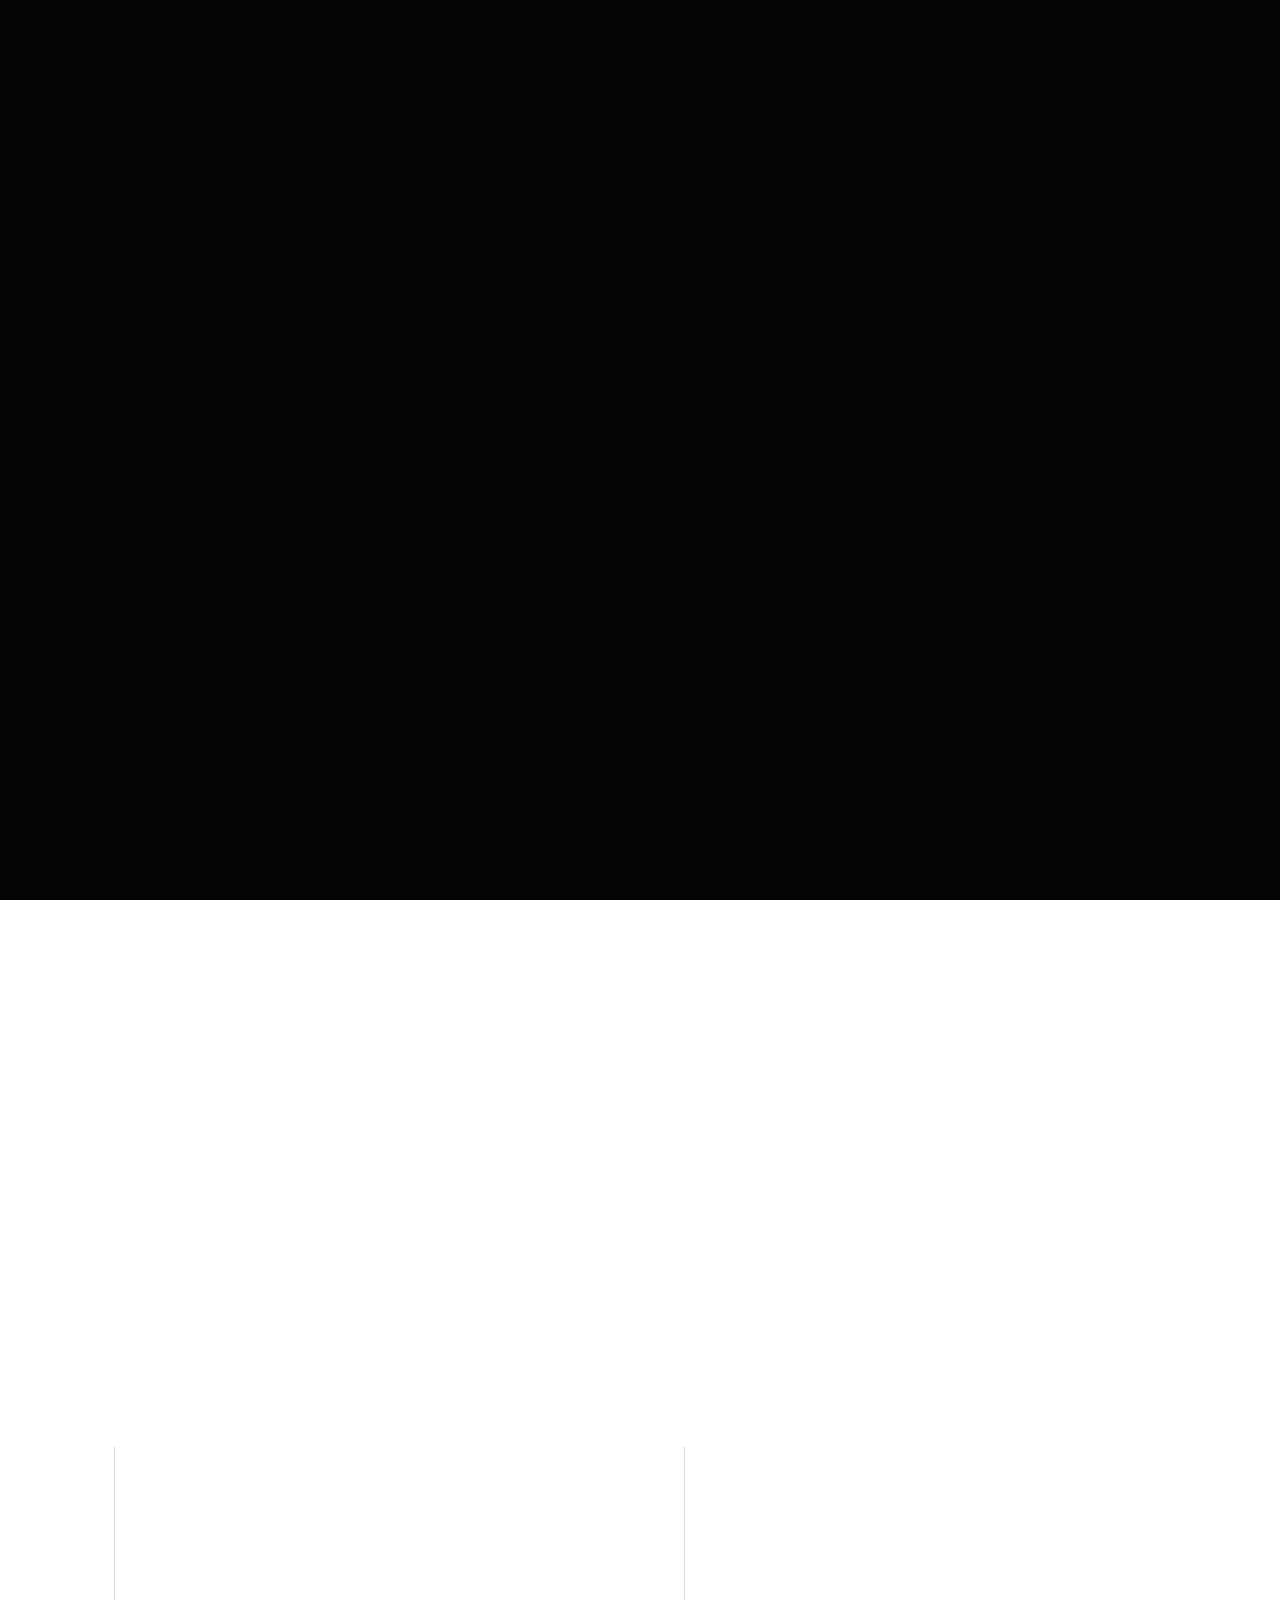
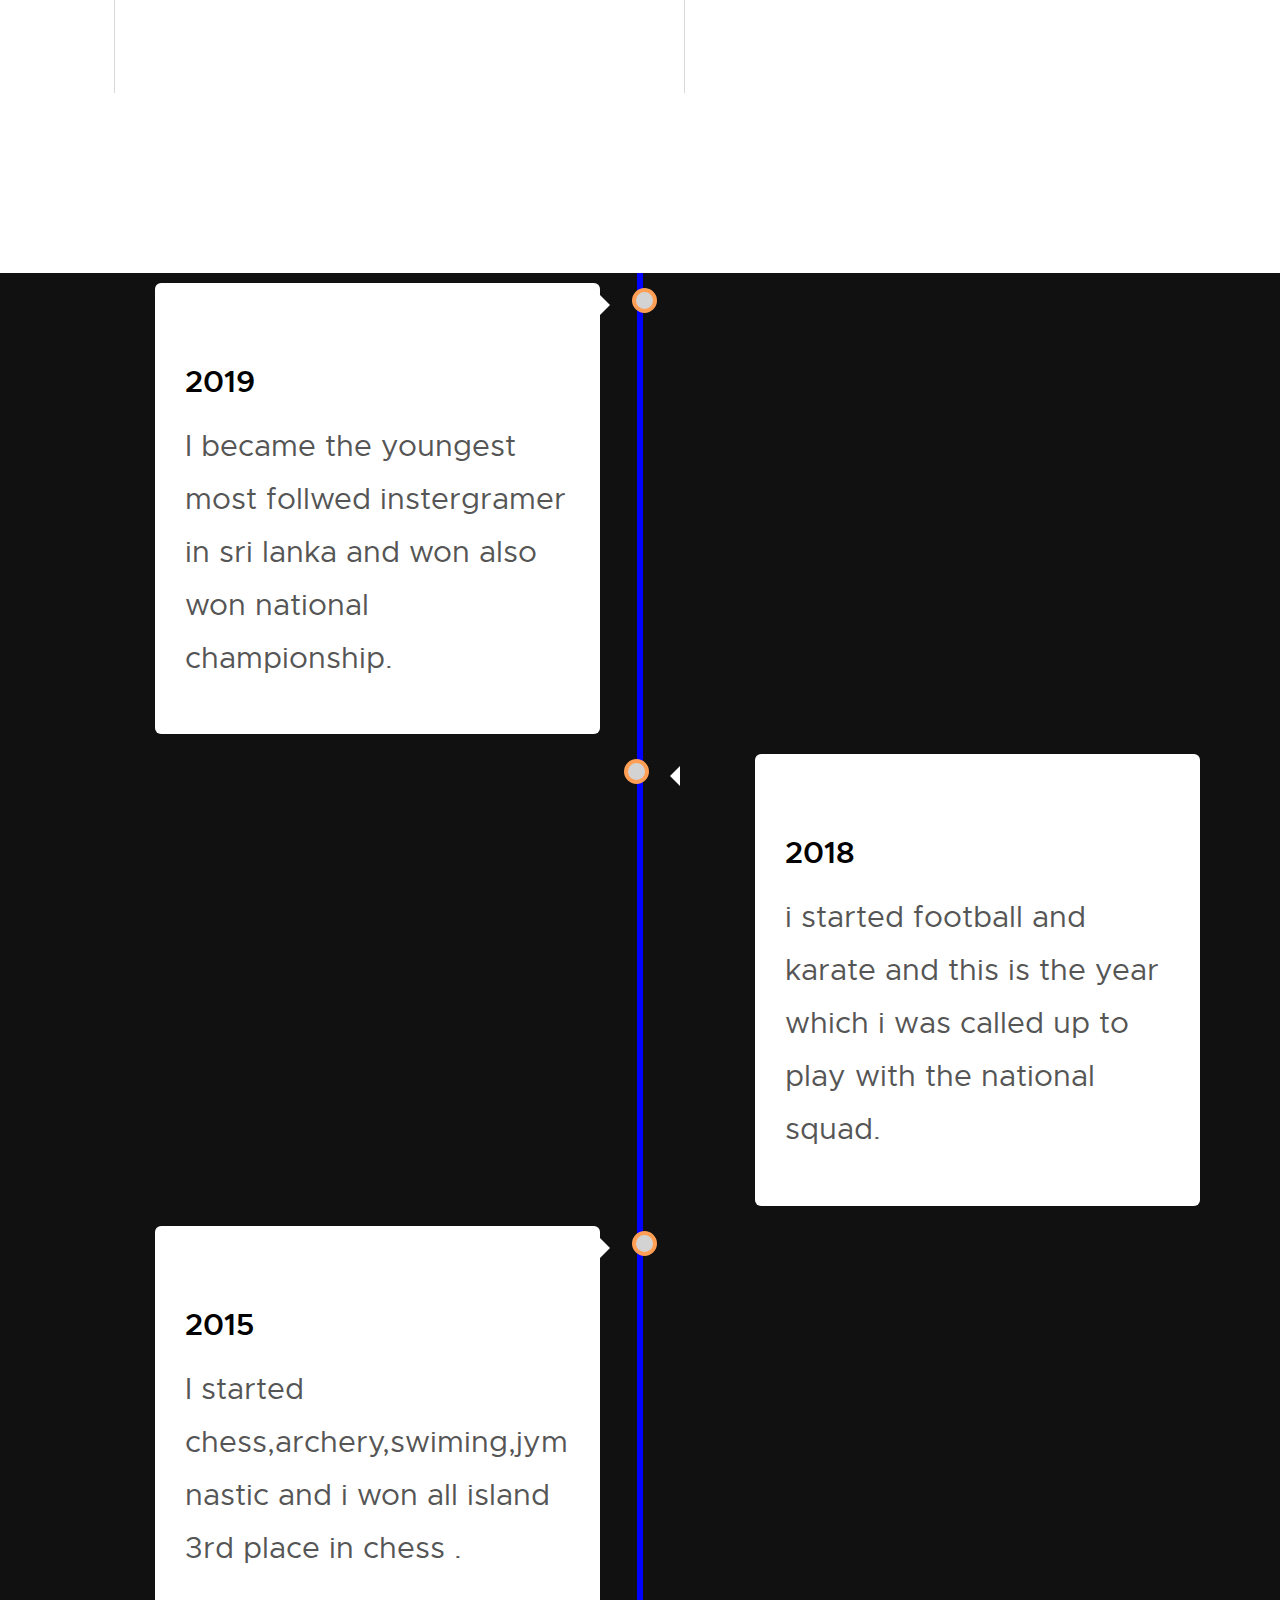
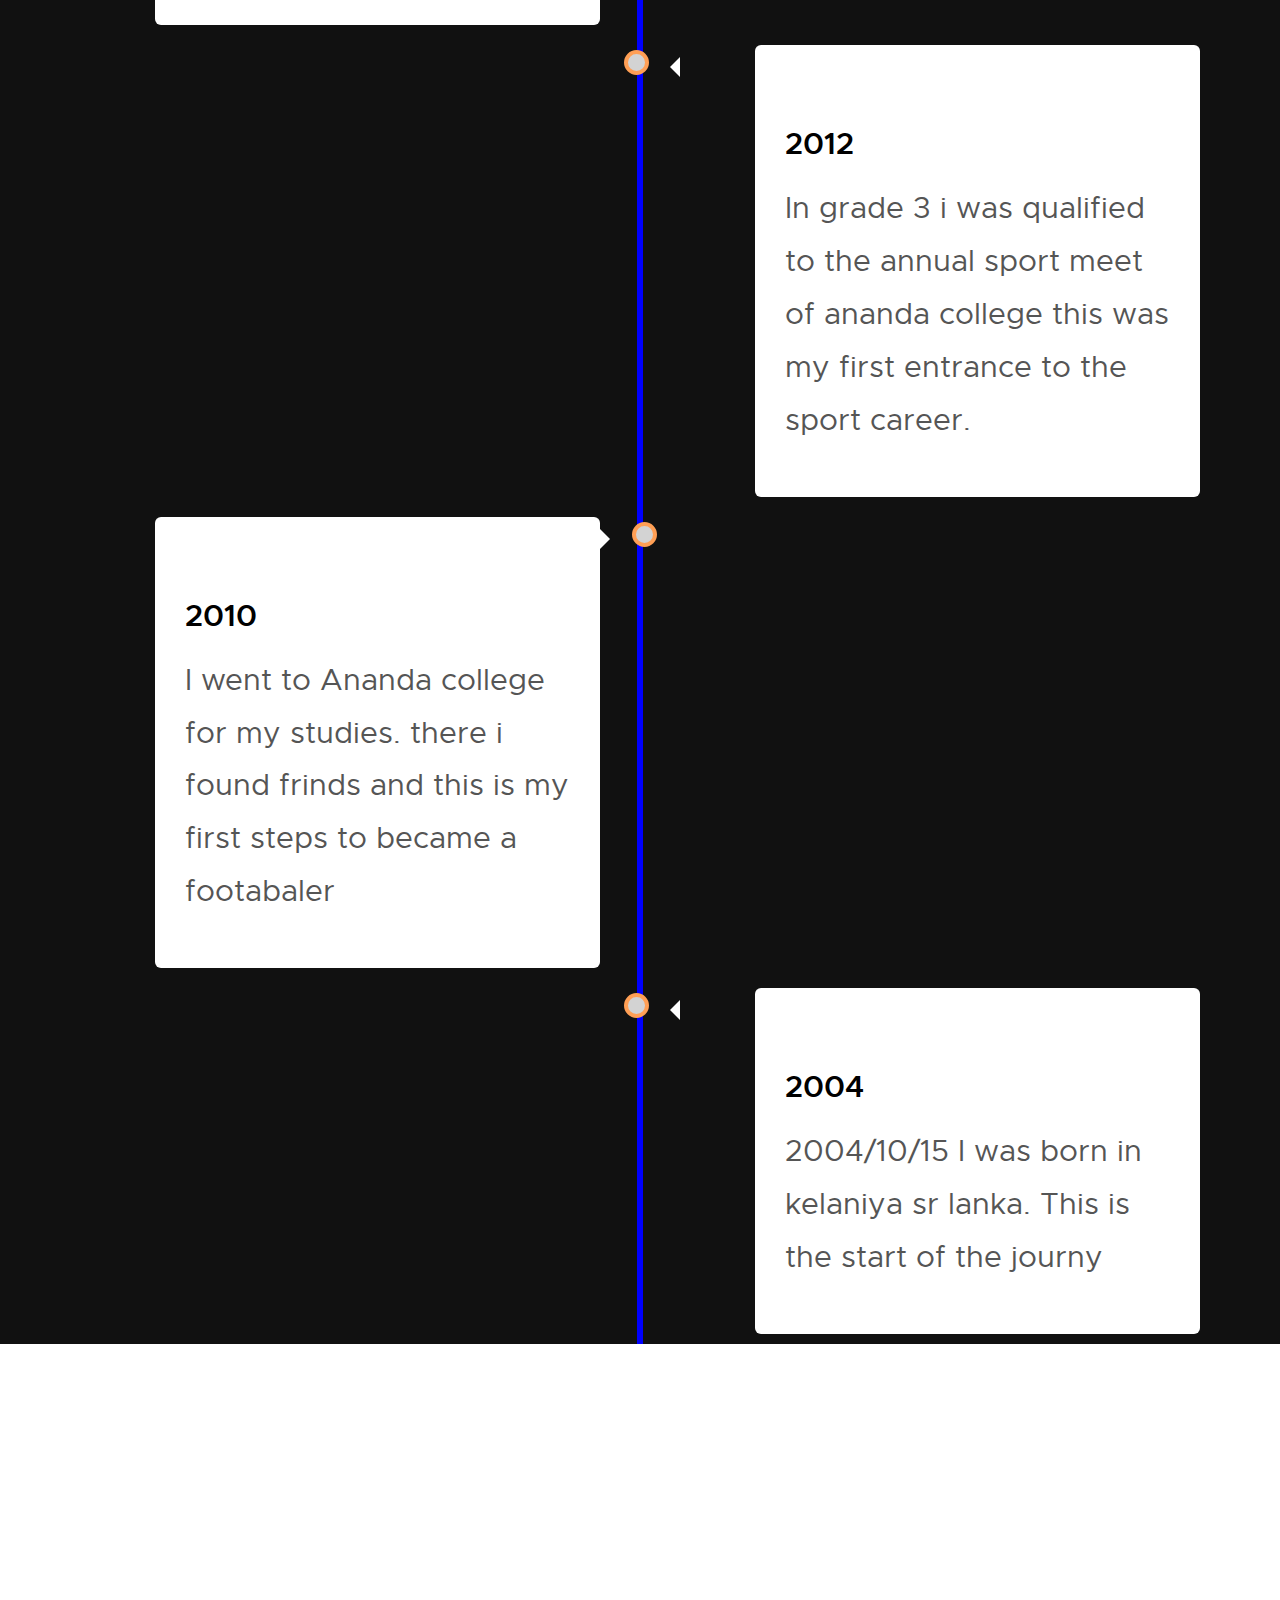
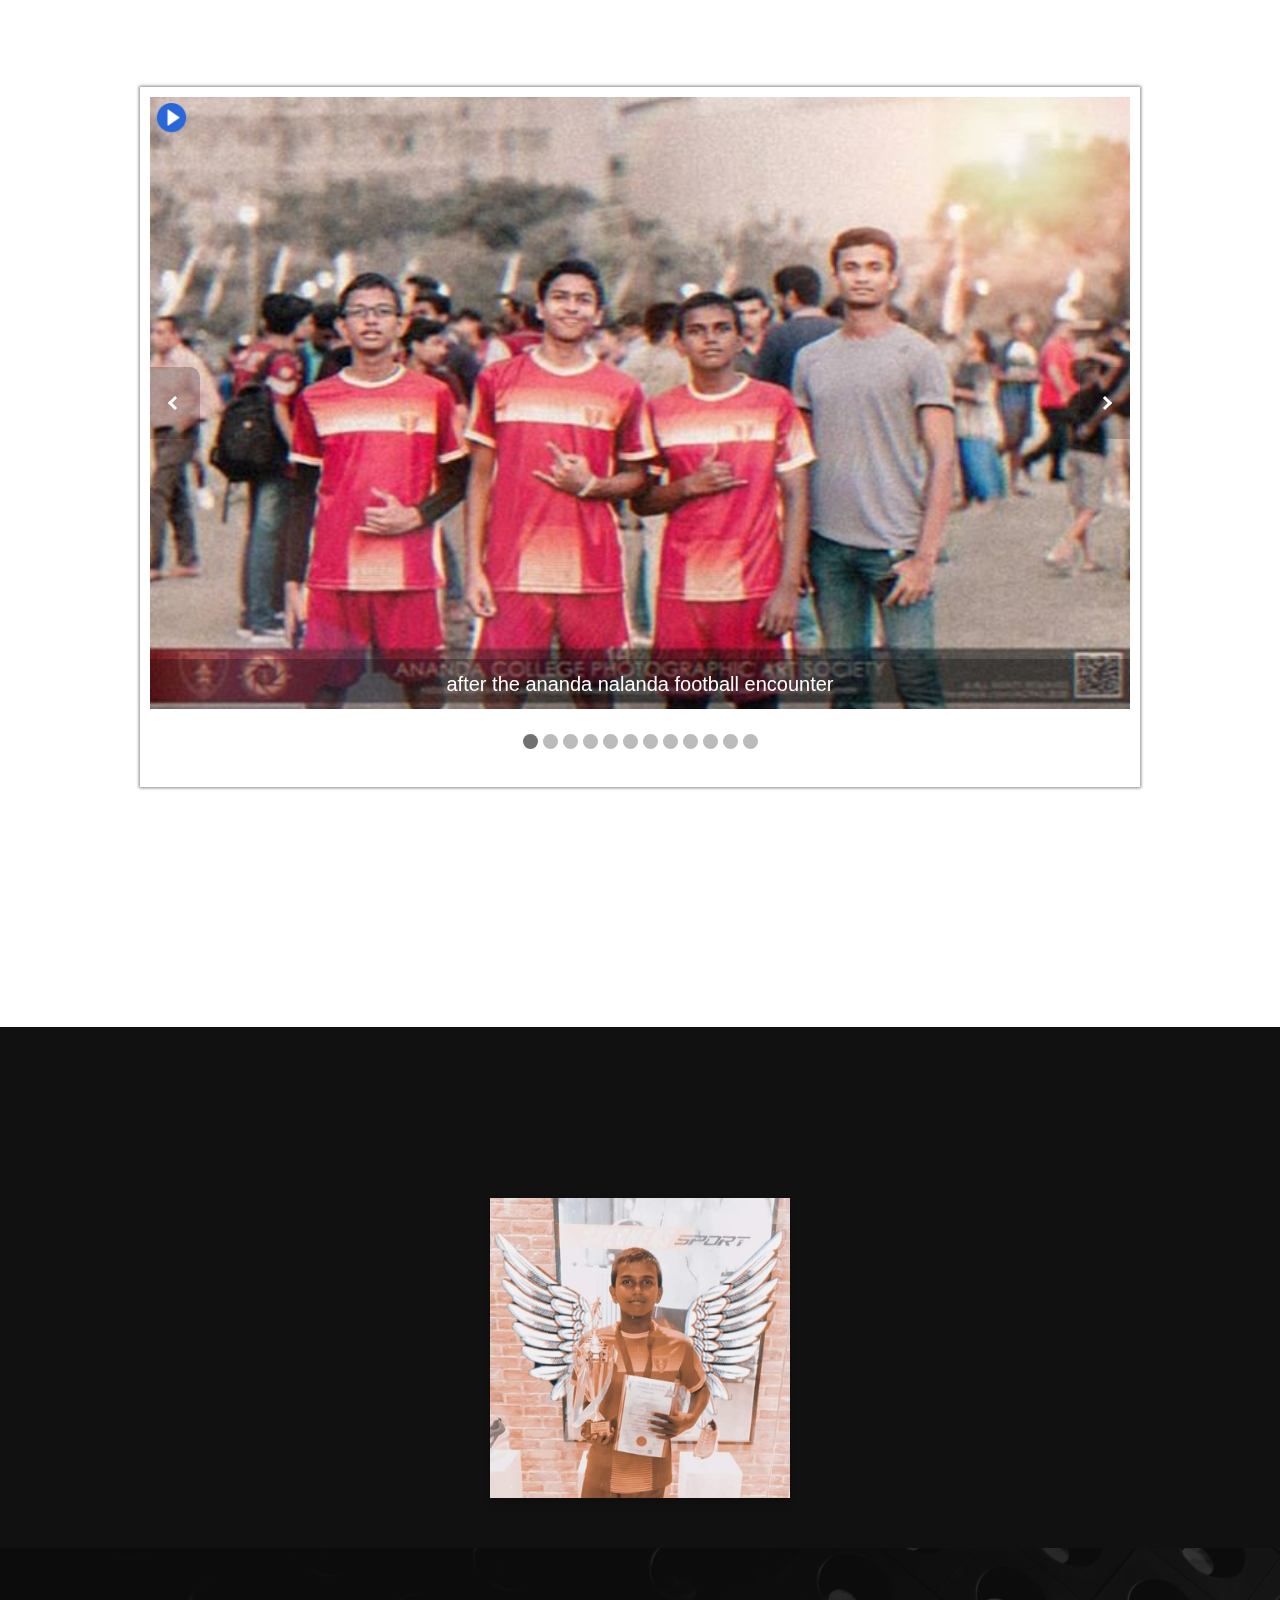
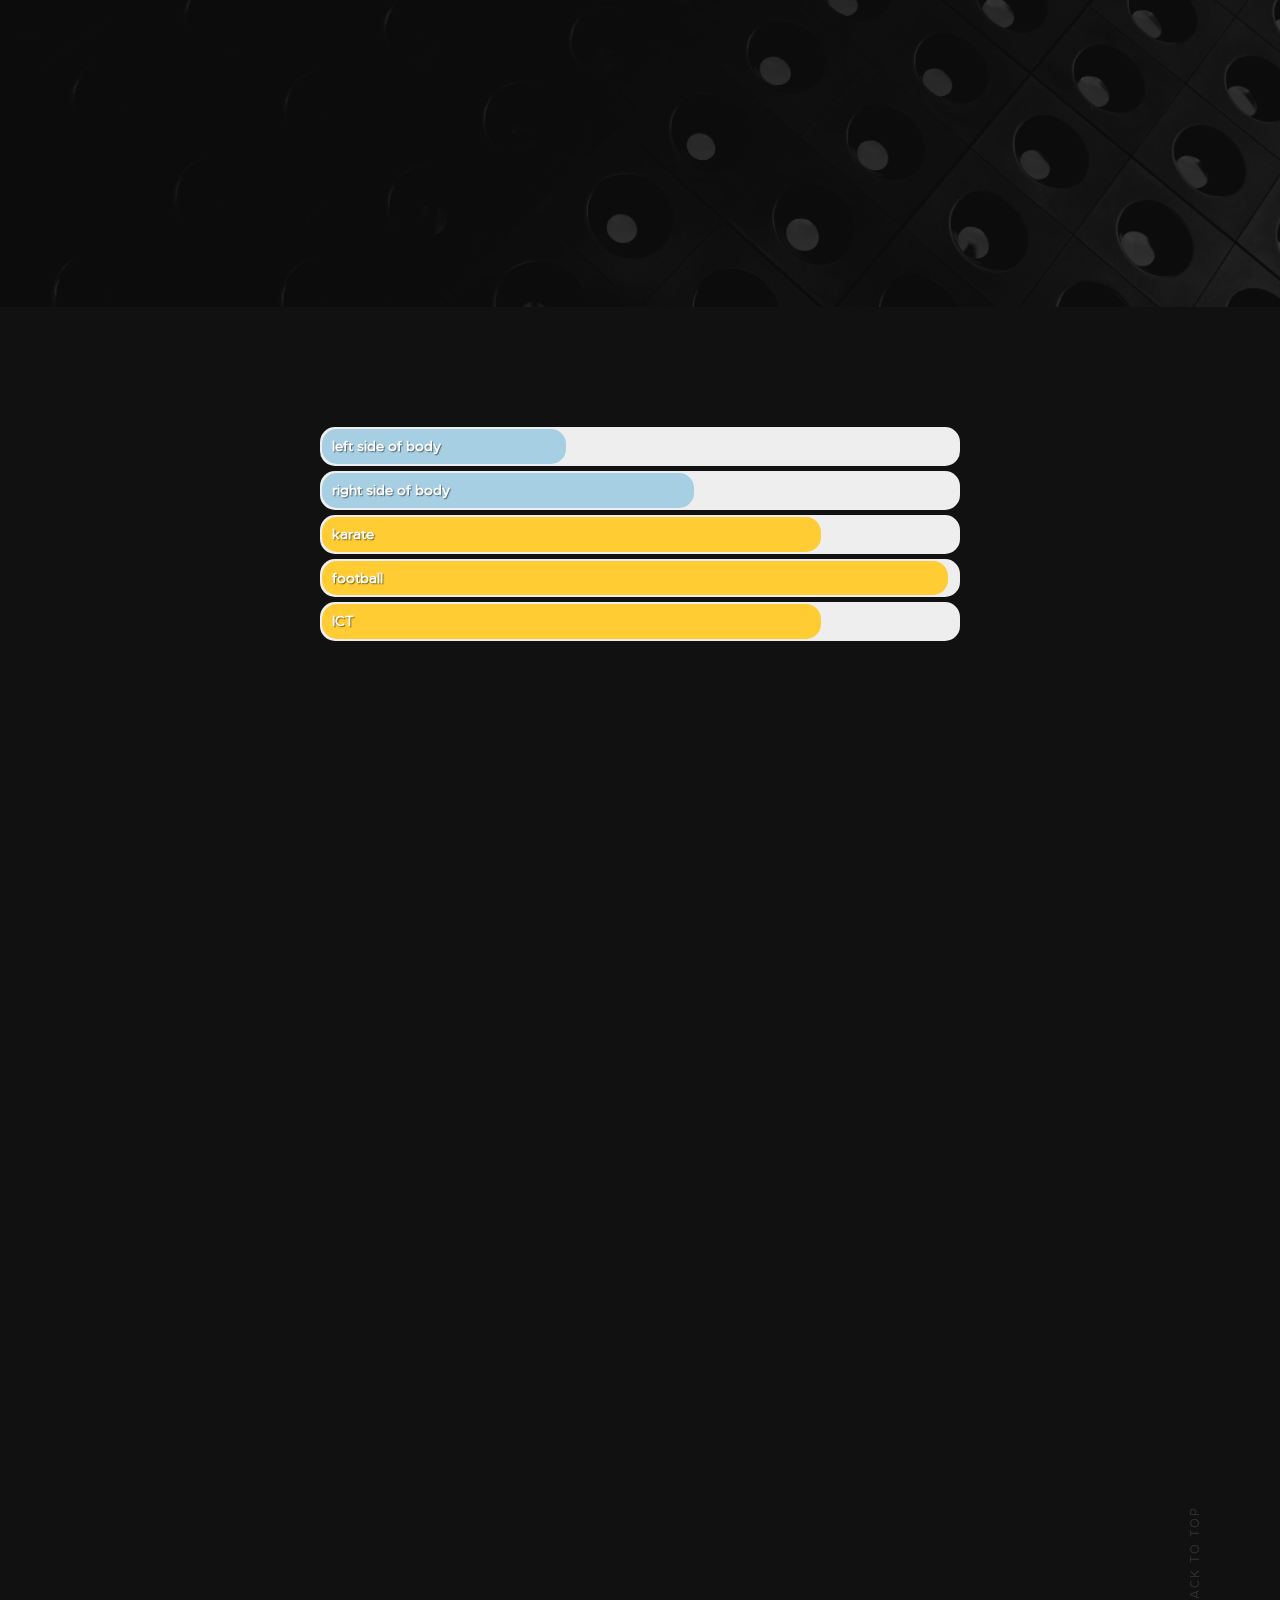
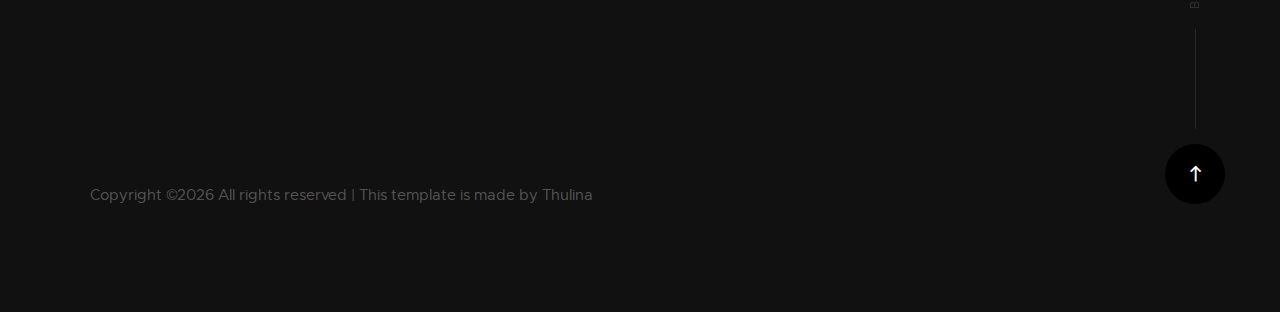
==== commit 9bccf728: "changed the viwe" ====
--- a/index.html
+++ b/index.html
@@ -12,8 +12,8 @@
     <style>
 
 .galleryContainer{
-    width: 120%;
-    height: 800px;
+    width: 100%;
+    height: 700px;
     max-width: 1000px;
     margin: auto;
     user-select: none;
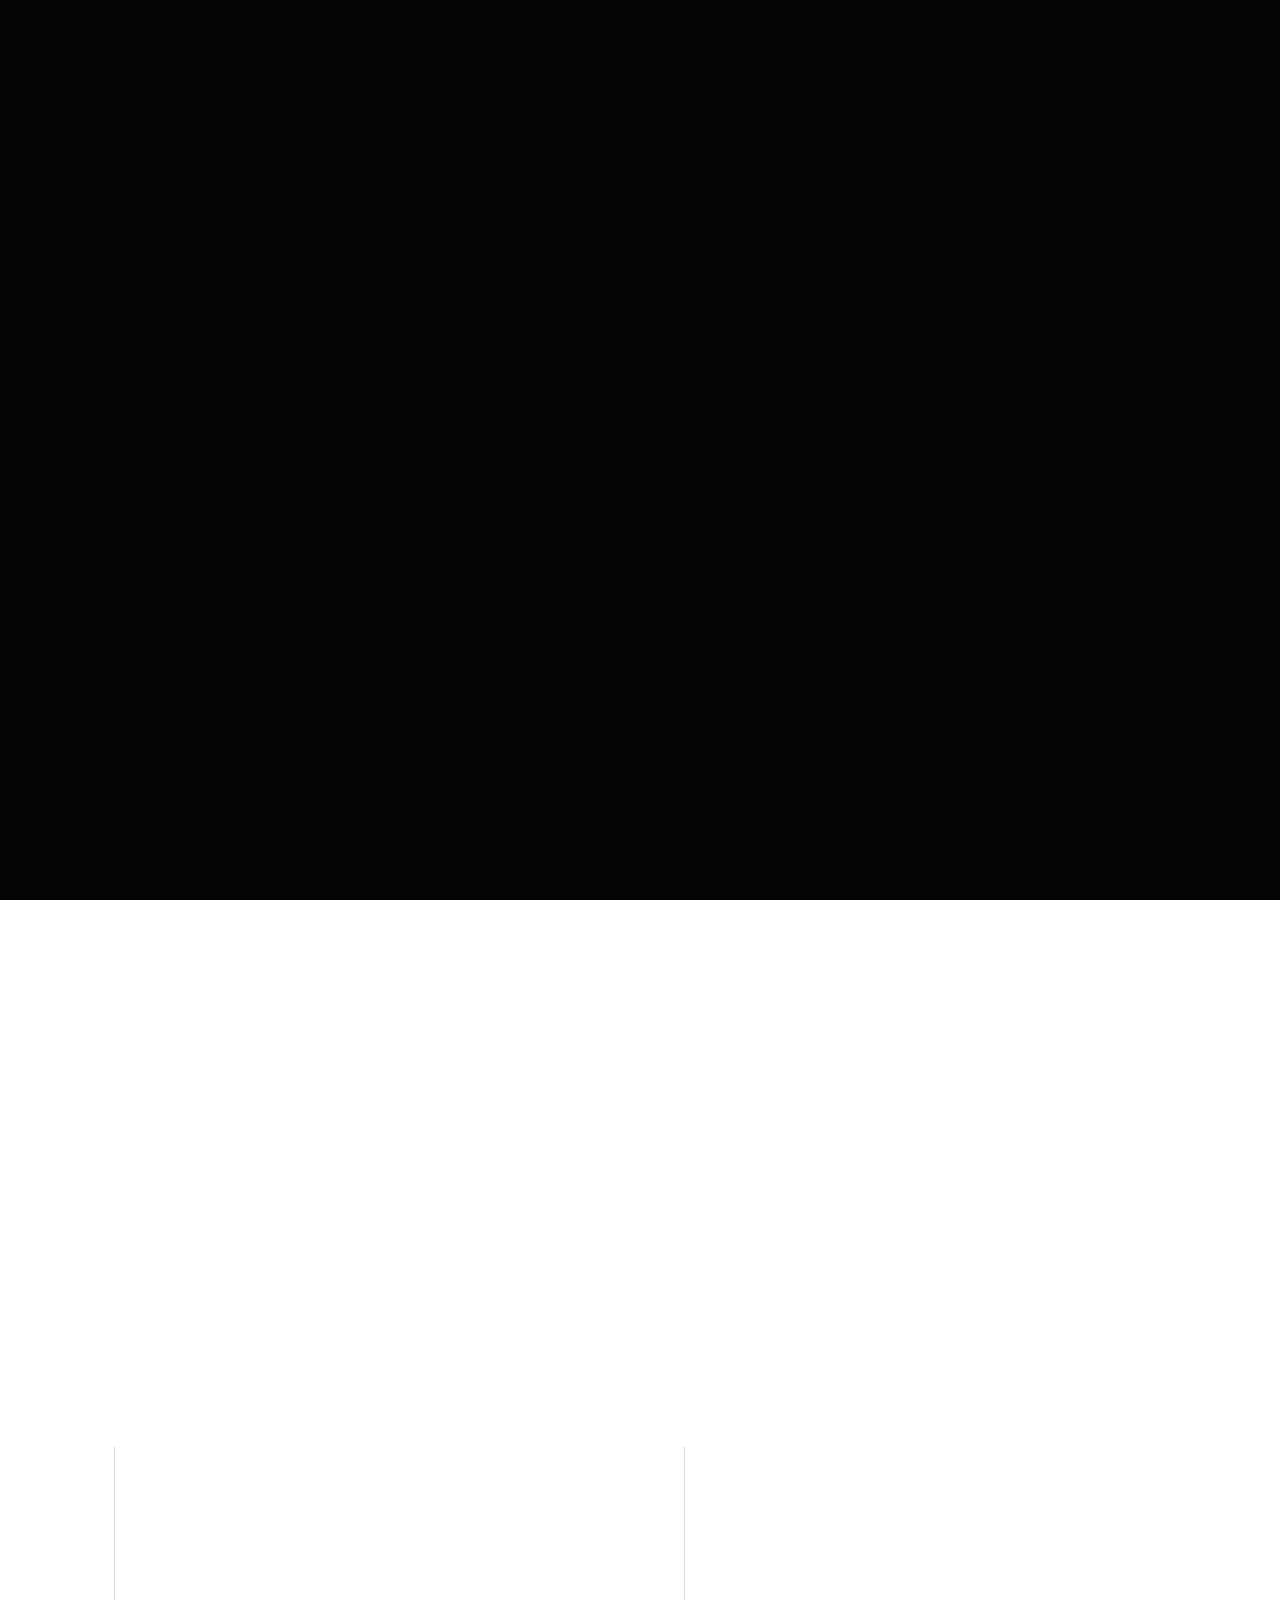
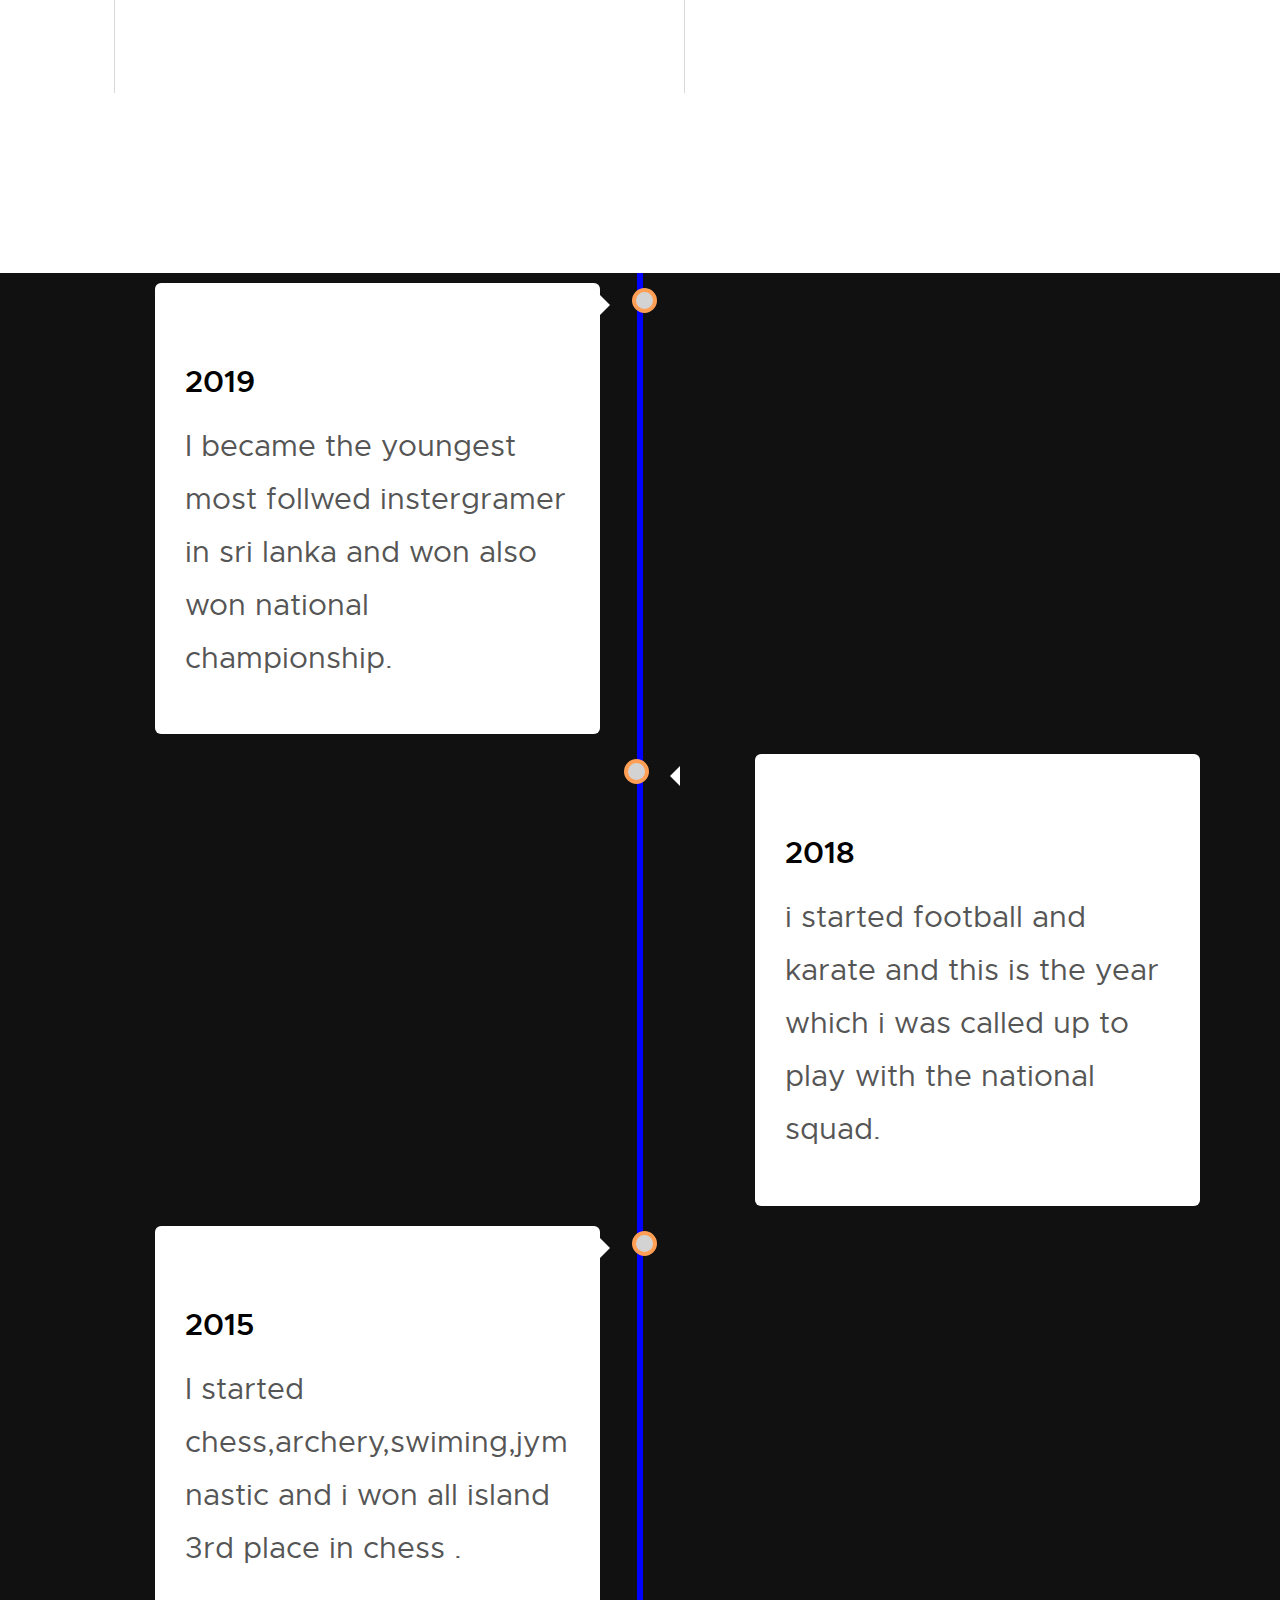
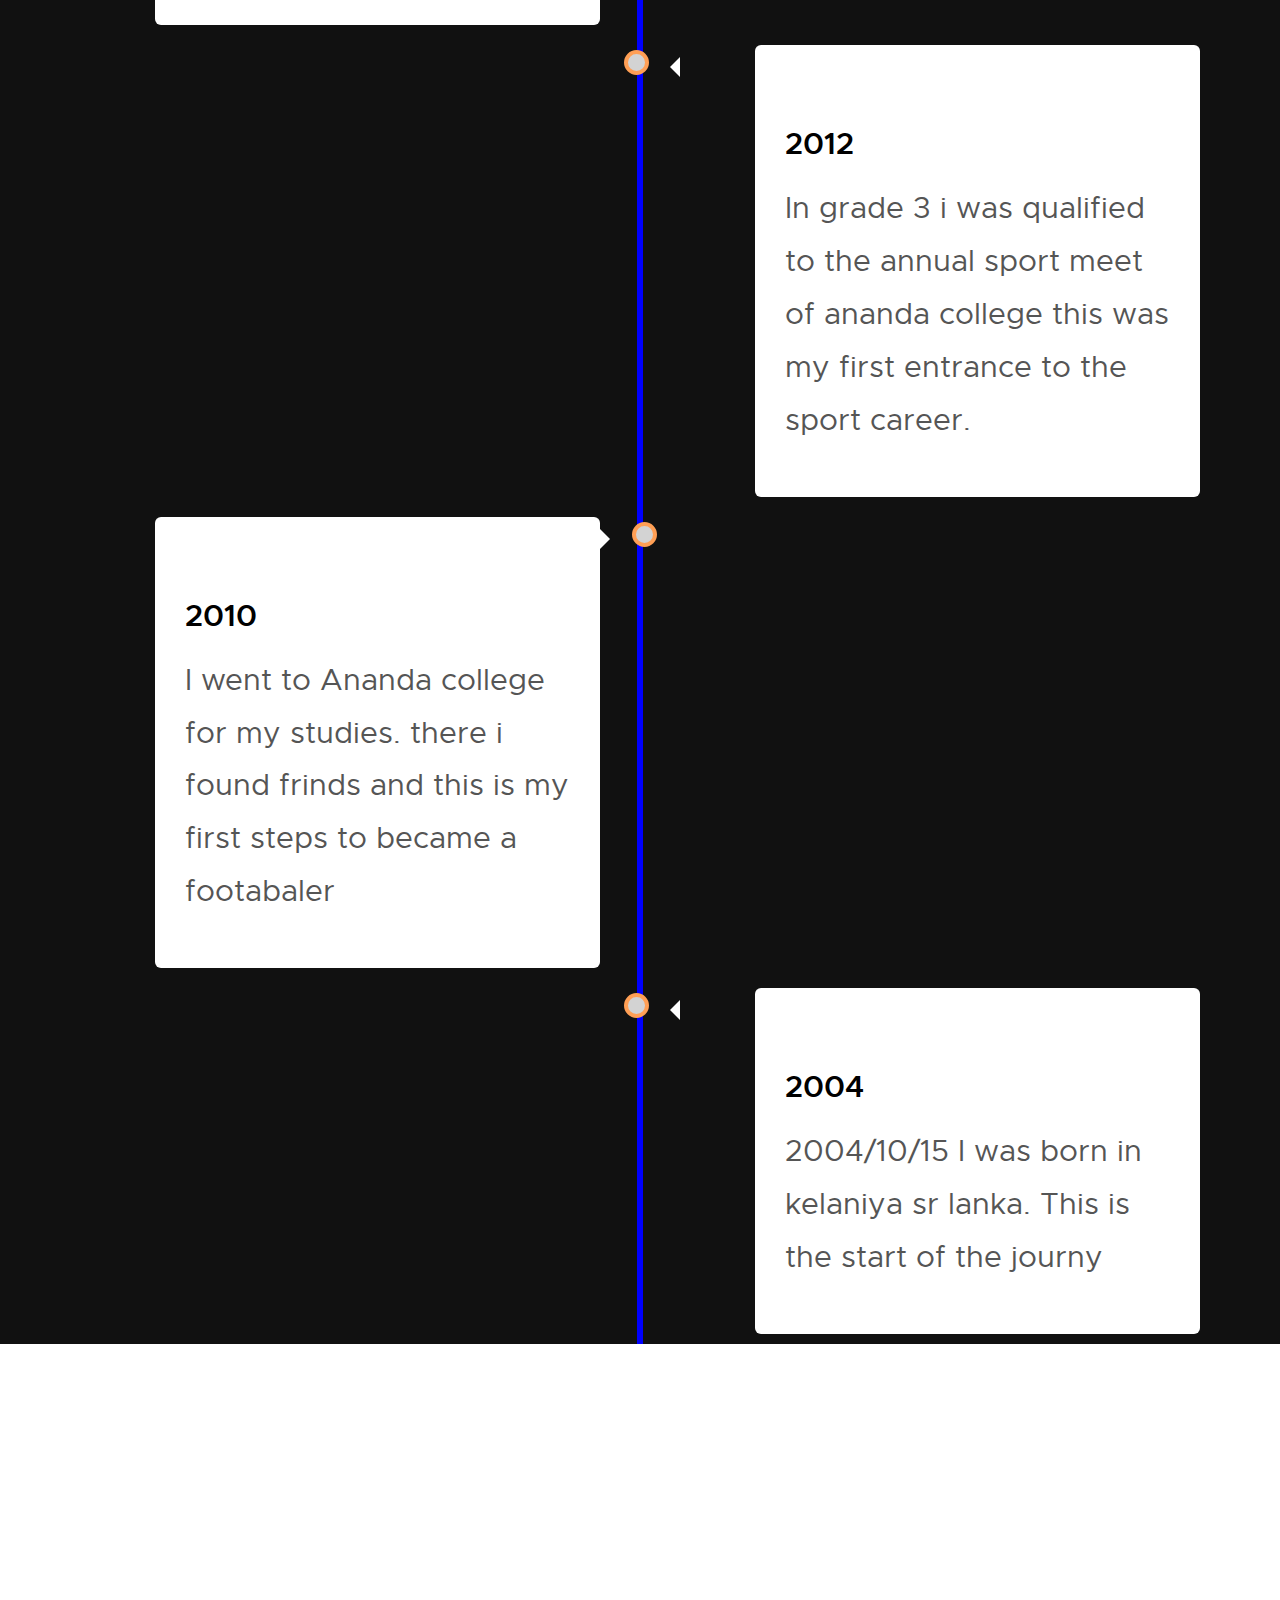
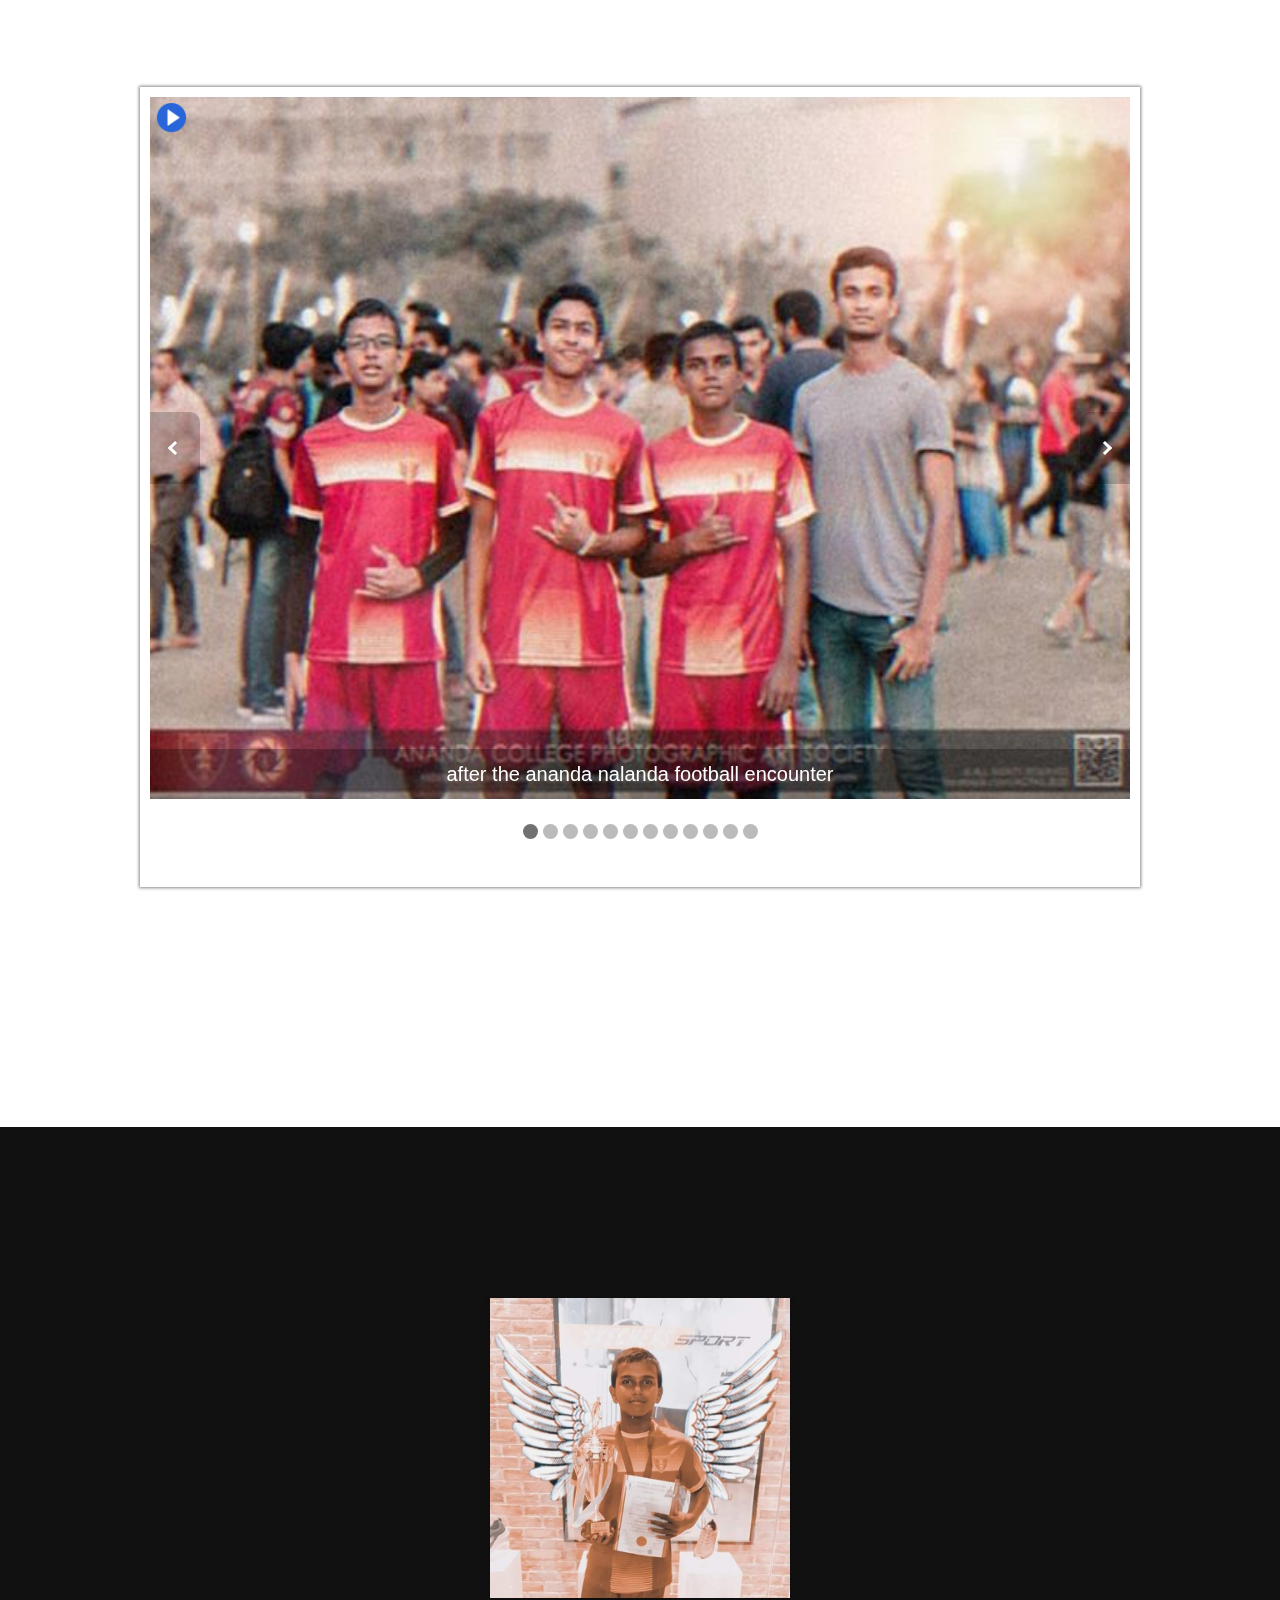
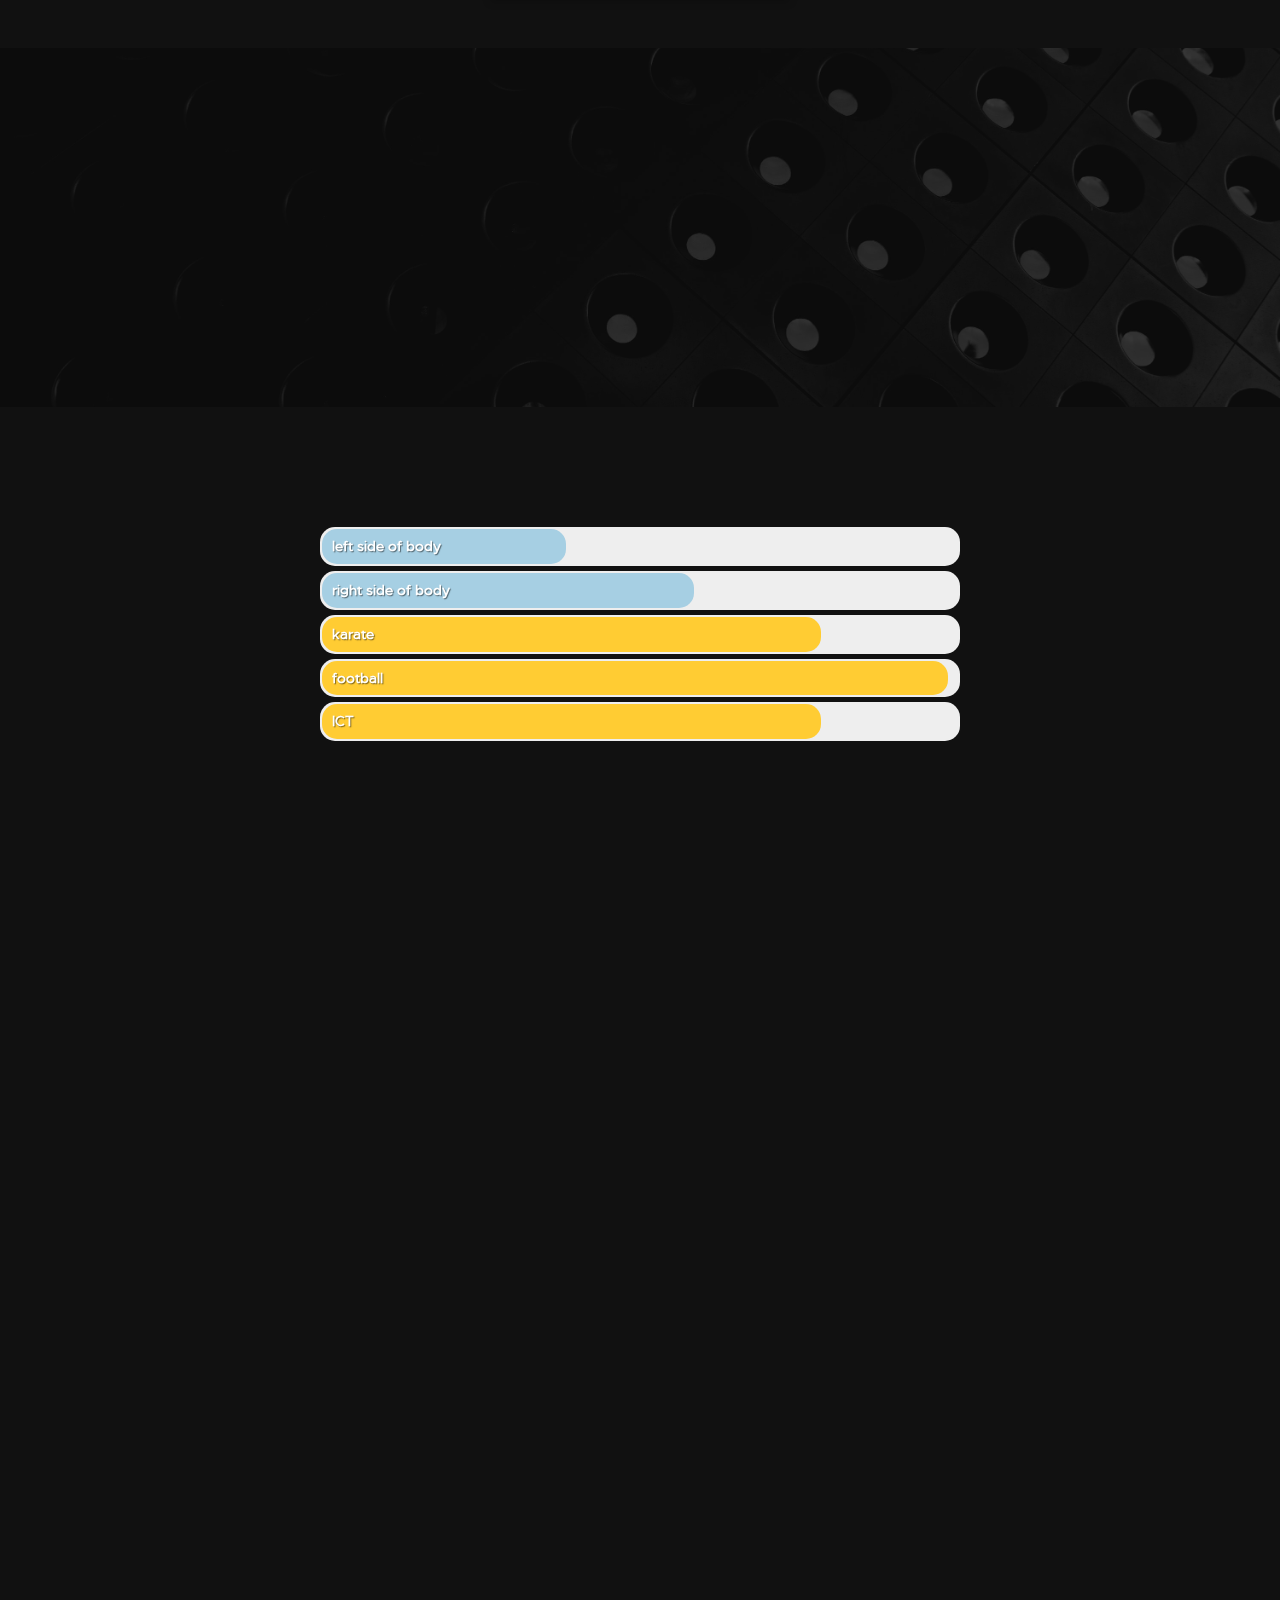
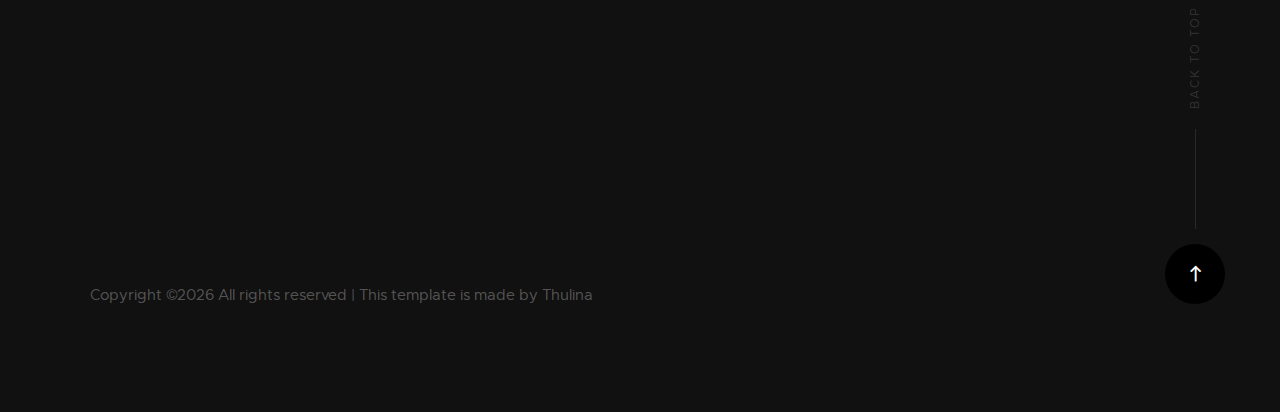
==== commit 77136db1: "chnged some" ====
--- a/index.html
+++ b/index.html
@@ -12,8 +12,8 @@
     <style>
 
 .galleryContainer{
-    width: 100%;
-    height: 700px;
+    width: 120%;
+    height: 800px;
     max-width: 1000px;
     margin: auto;
     user-select: none;
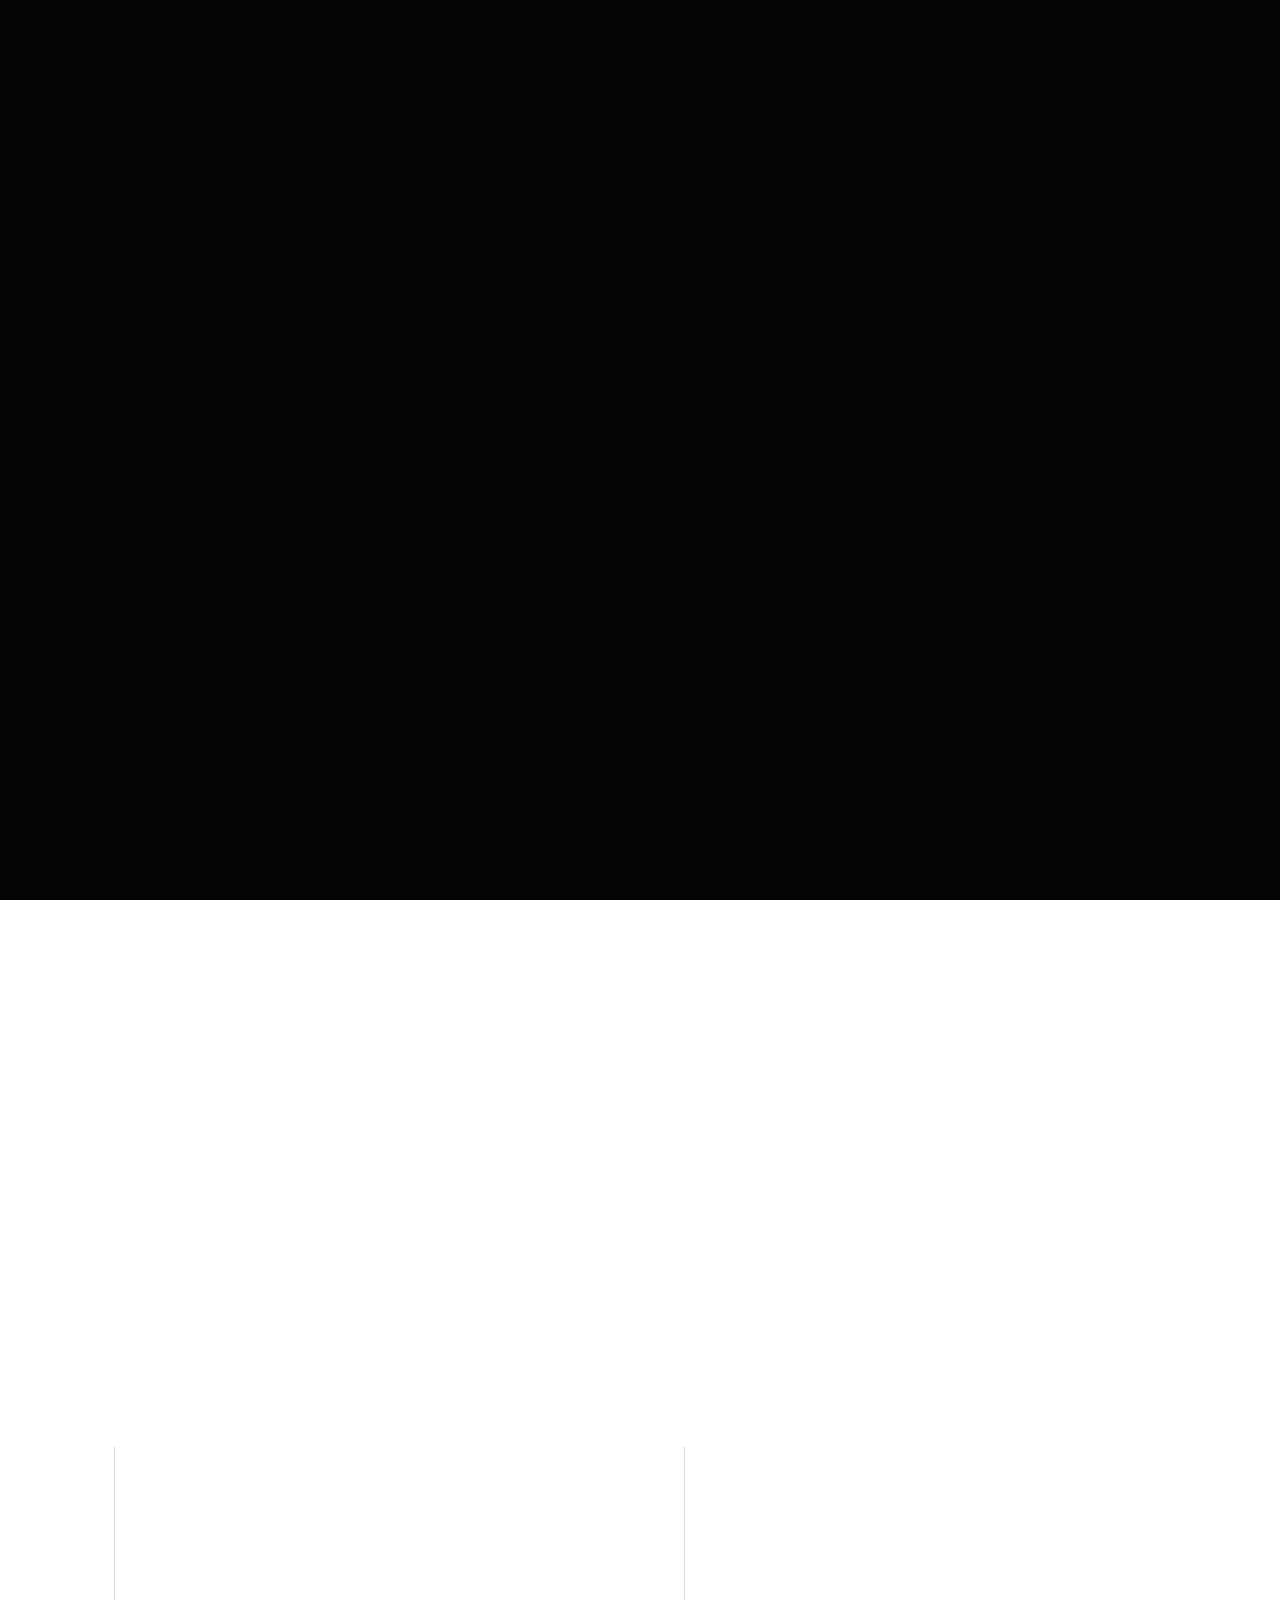
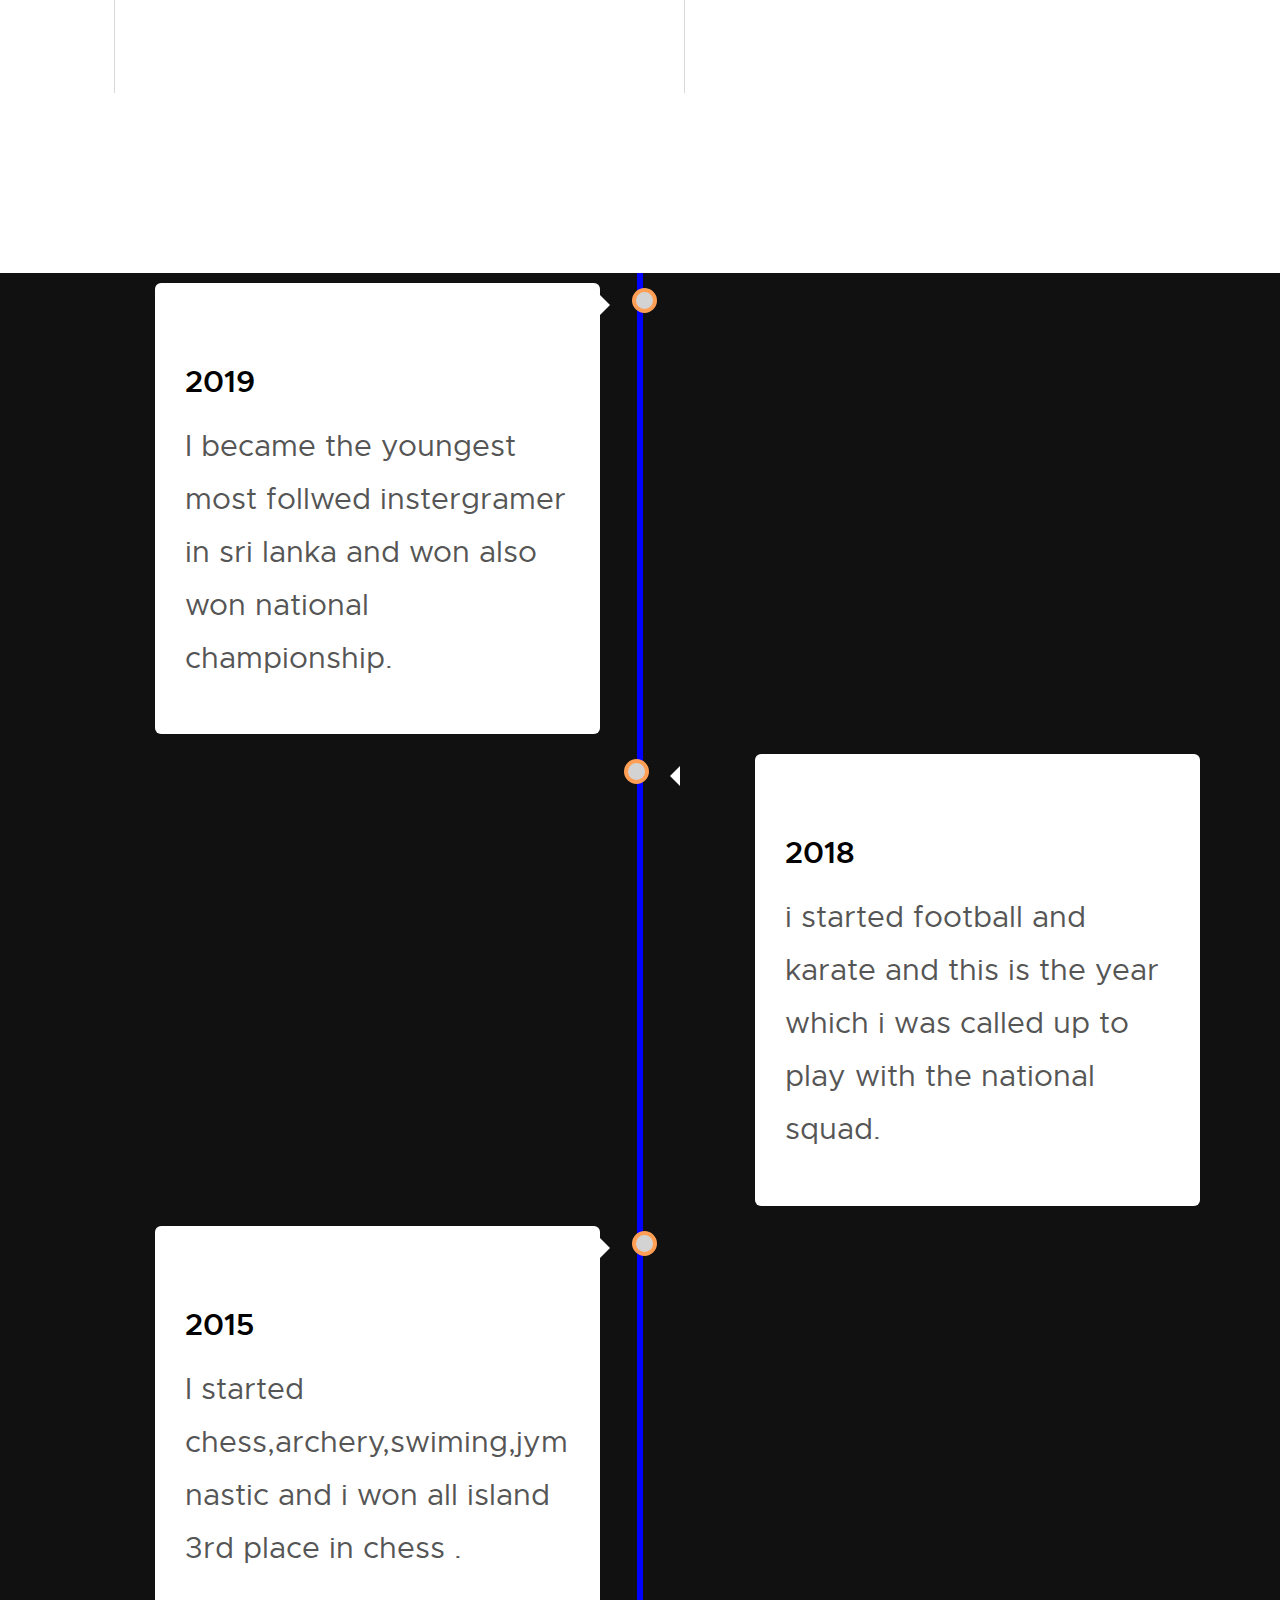
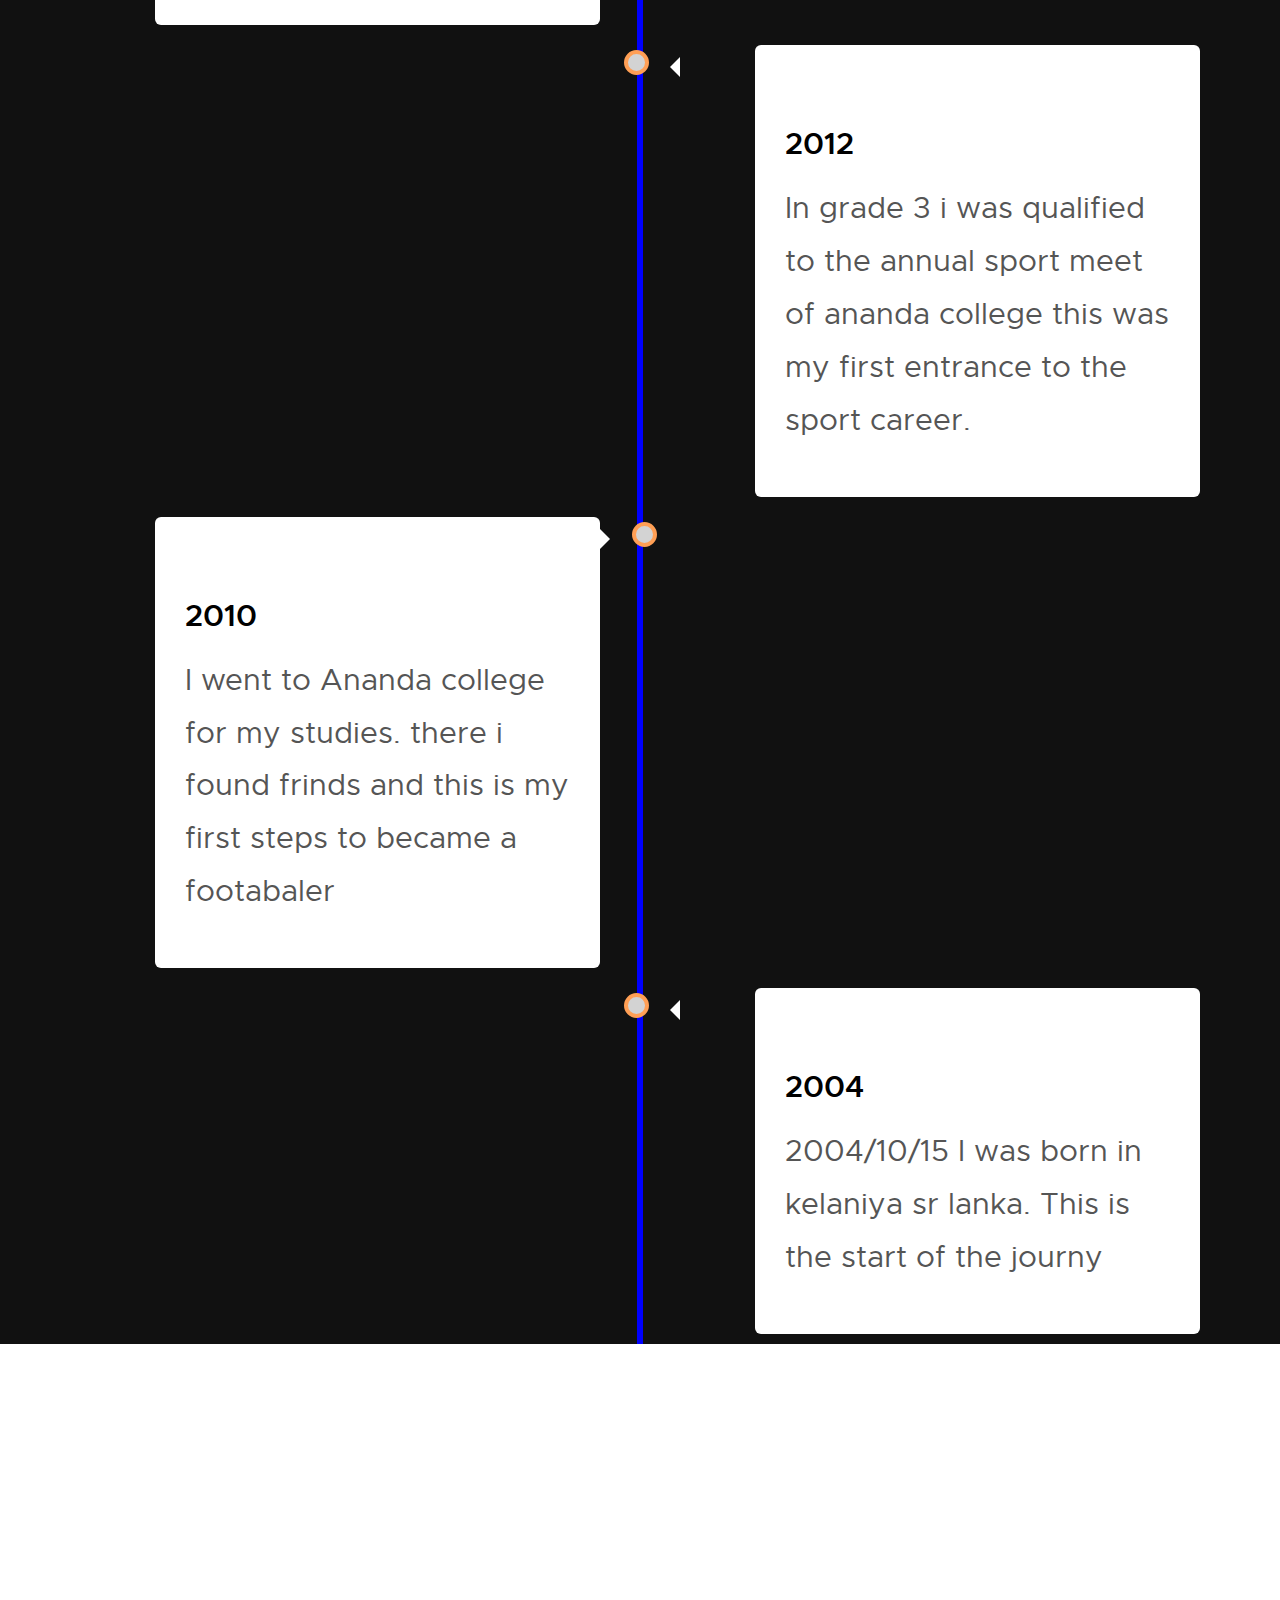
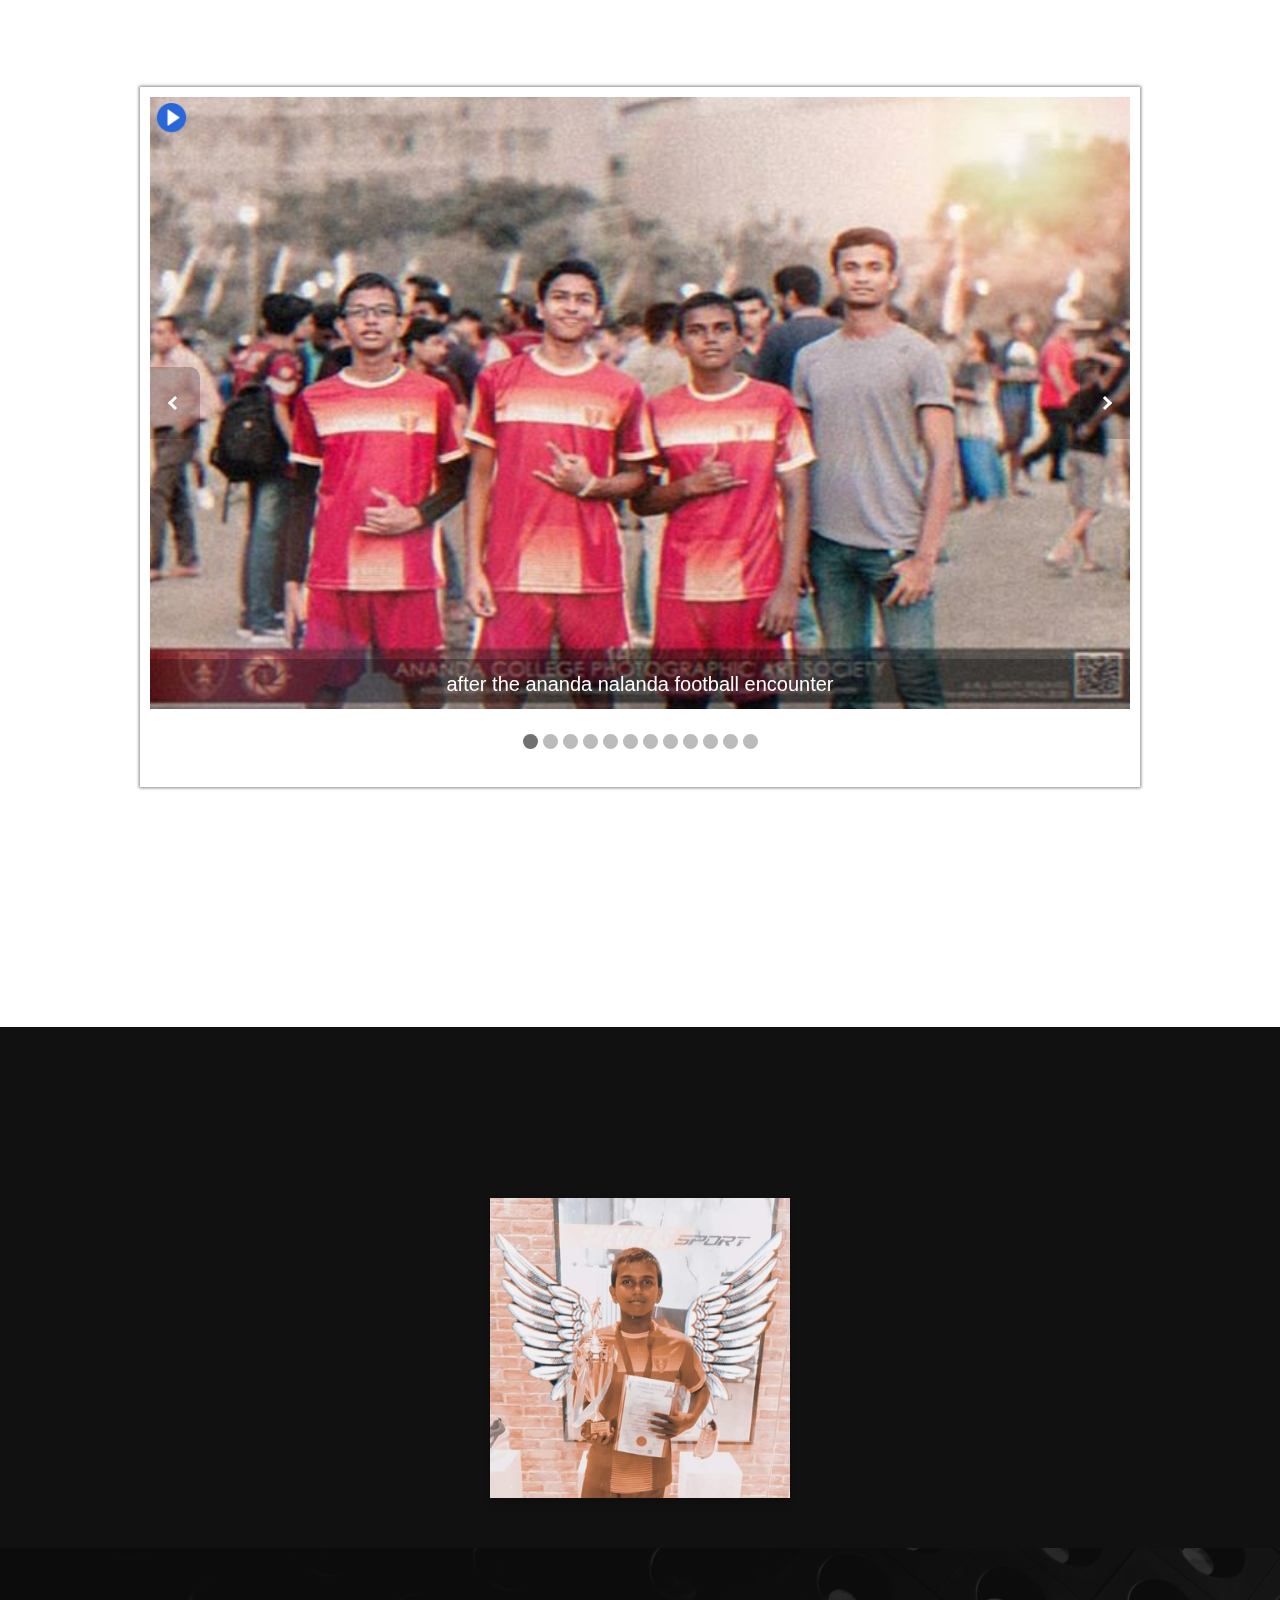
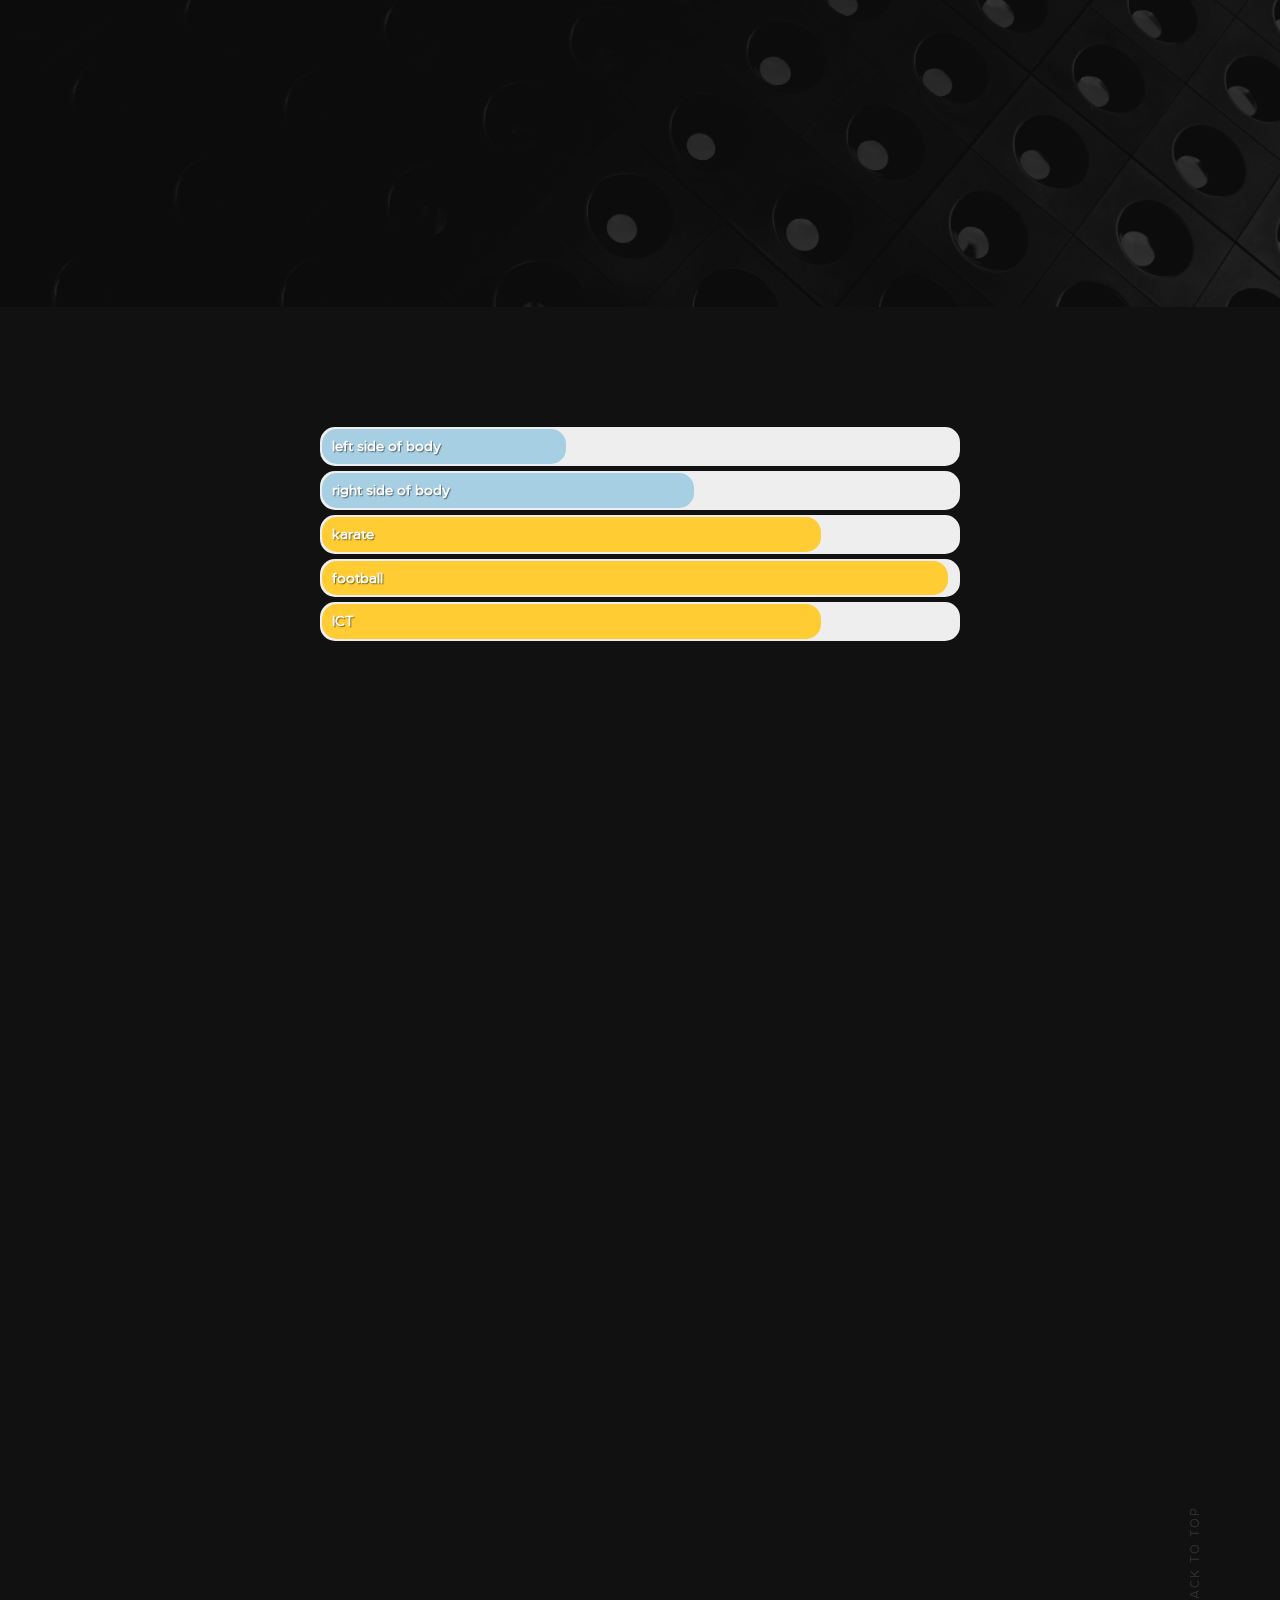
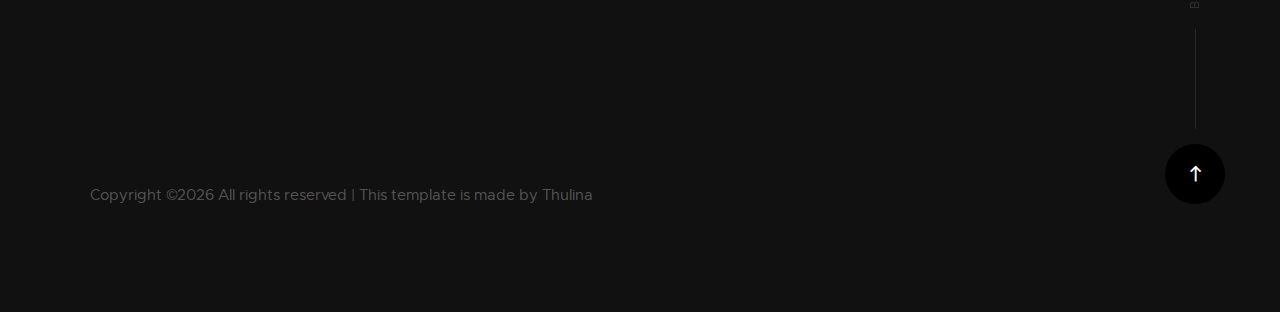
==== commit befde11a: "Update index.html" ====
--- a/index.html
+++ b/index.html
@@ -12,8 +12,8 @@
     <style>
 
 .galleryContainer{
-    width: 120%;
-    height: 800px;
+    width: 100%;
+    height: 700px;
     max-width: 1000px;
     margin: auto;
     user-select: none;
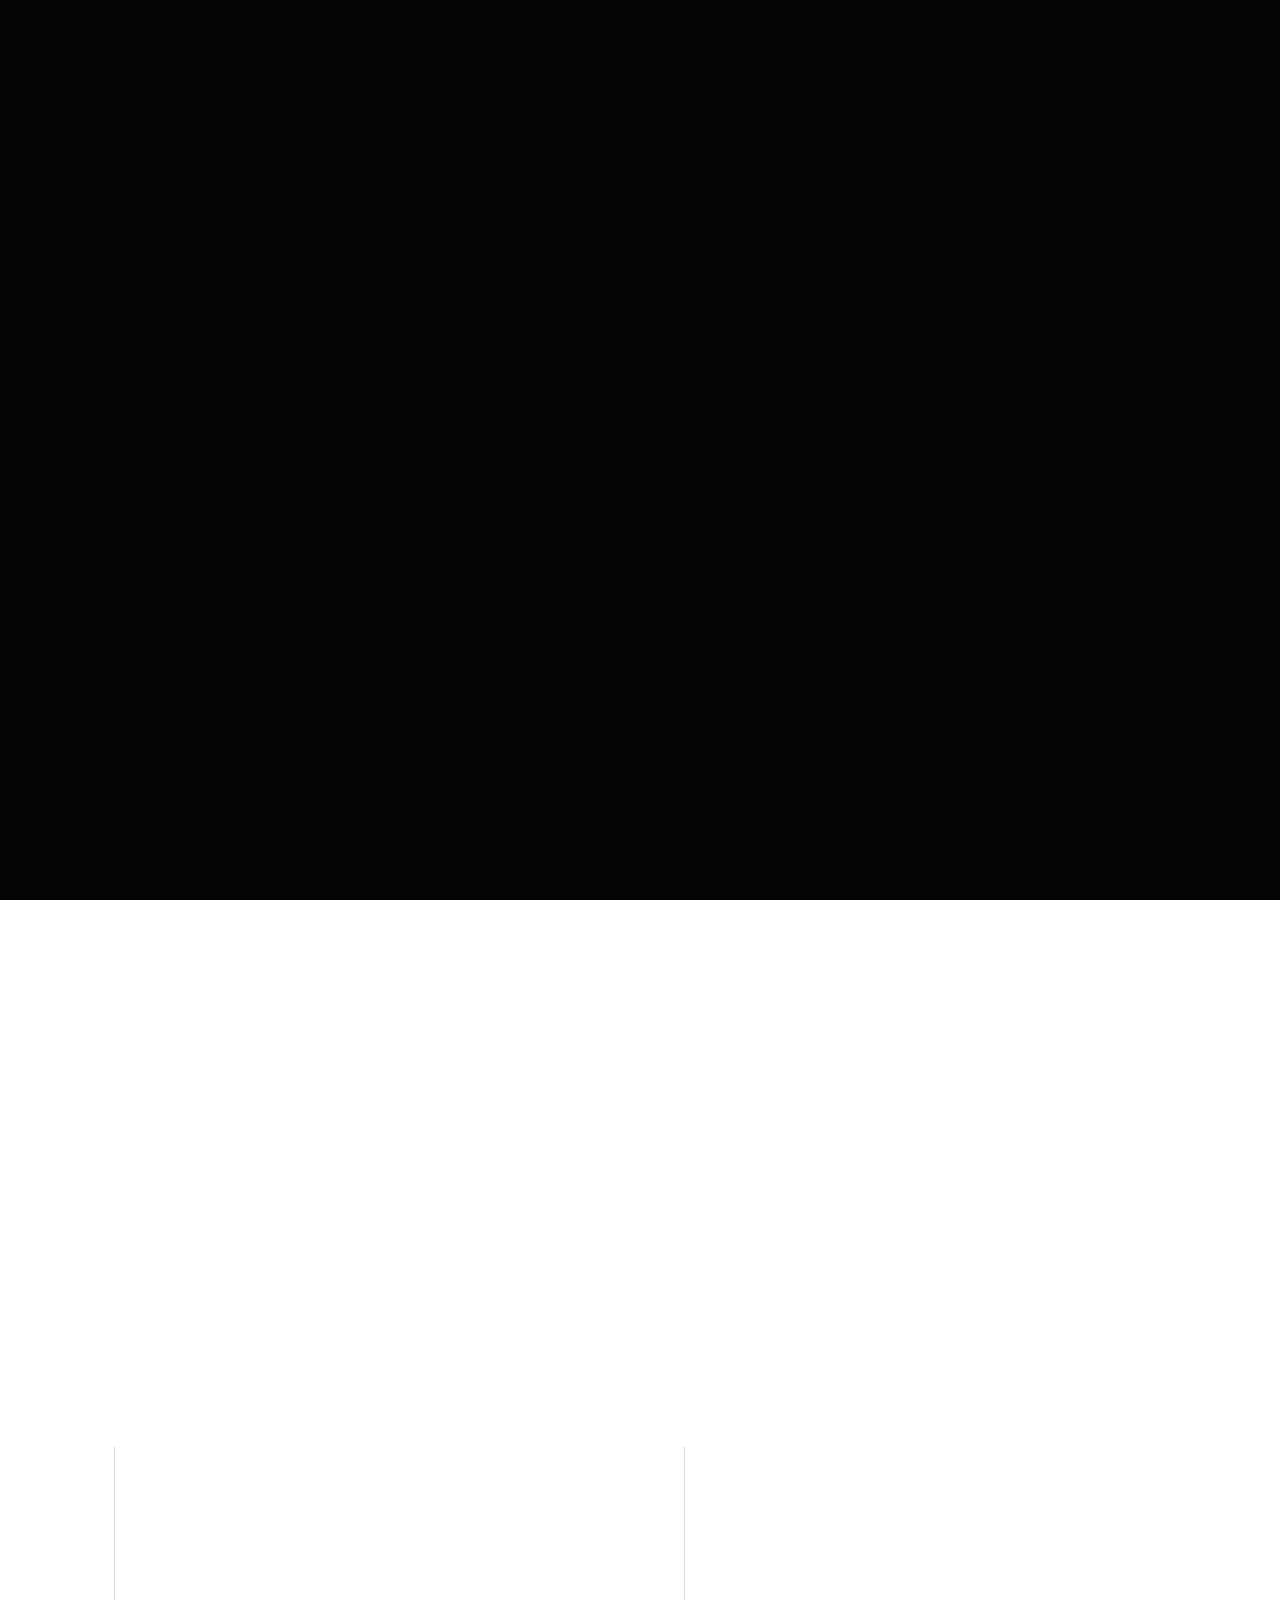
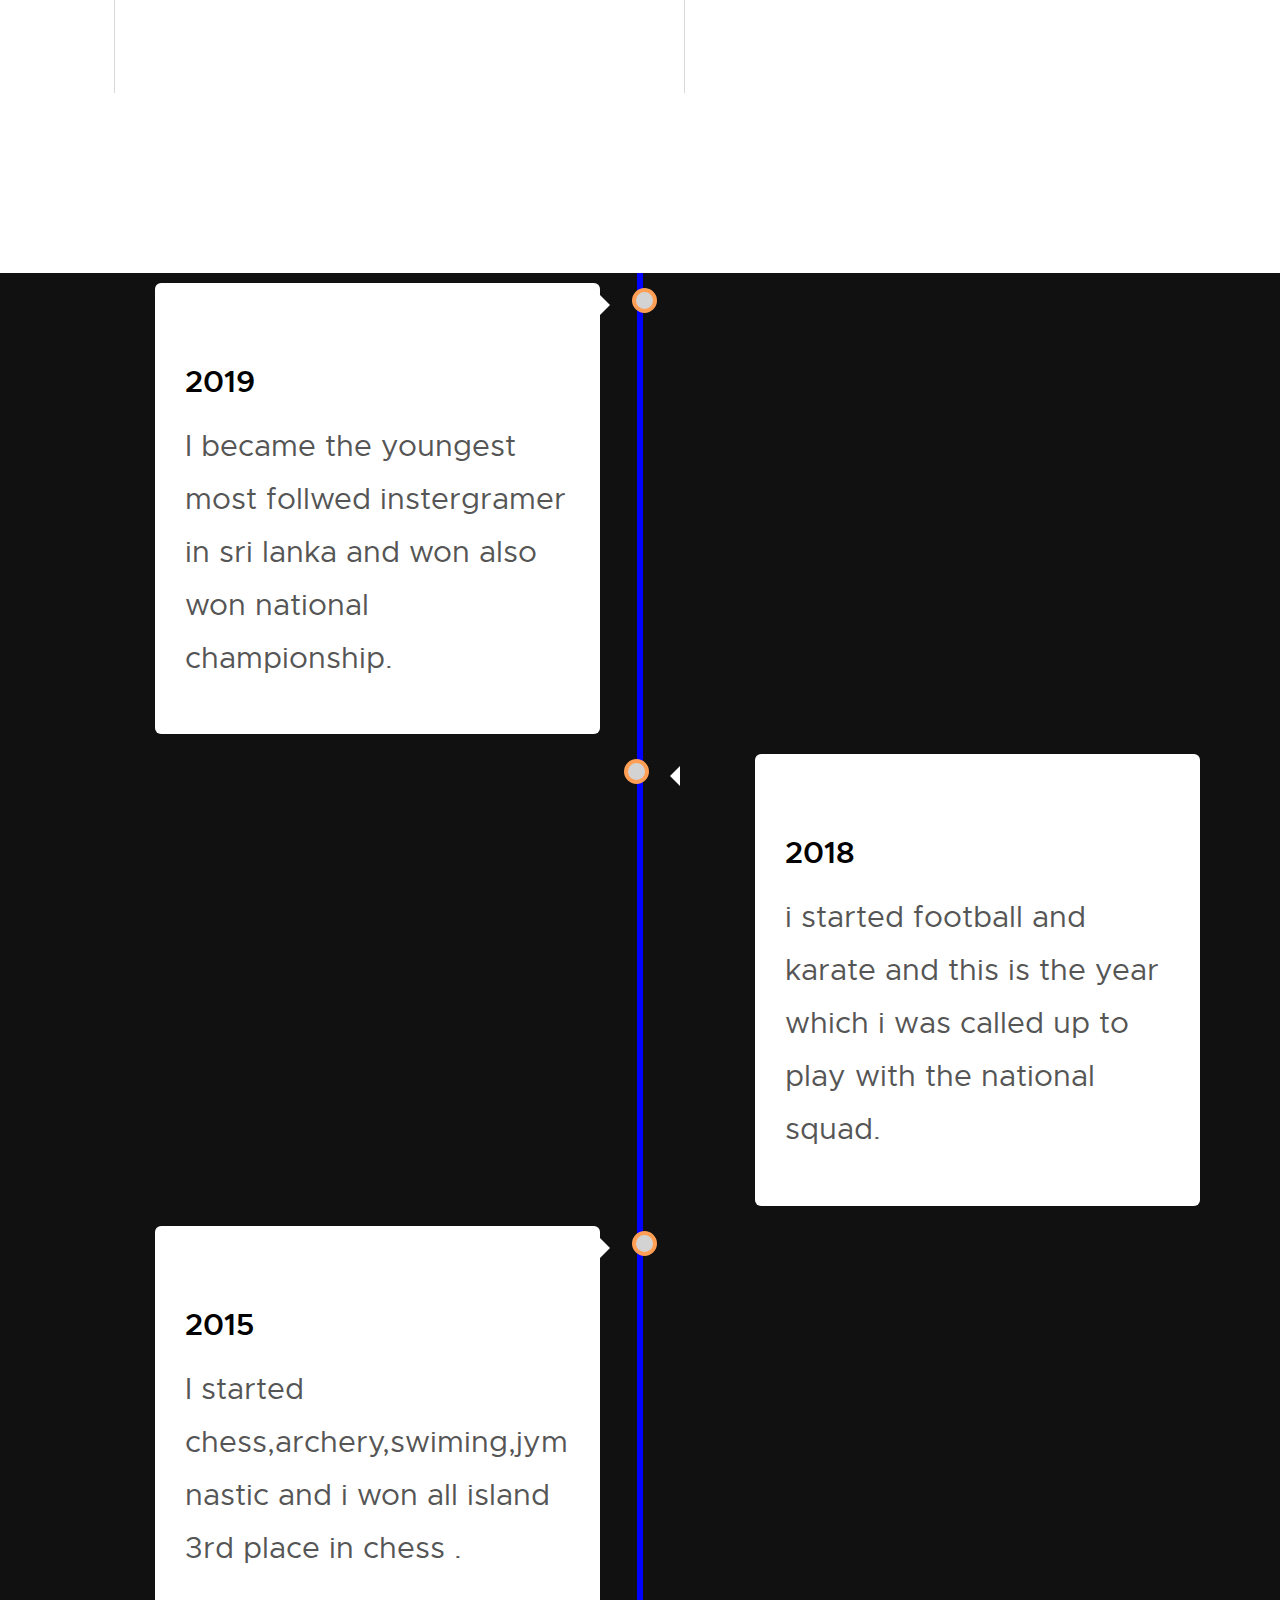
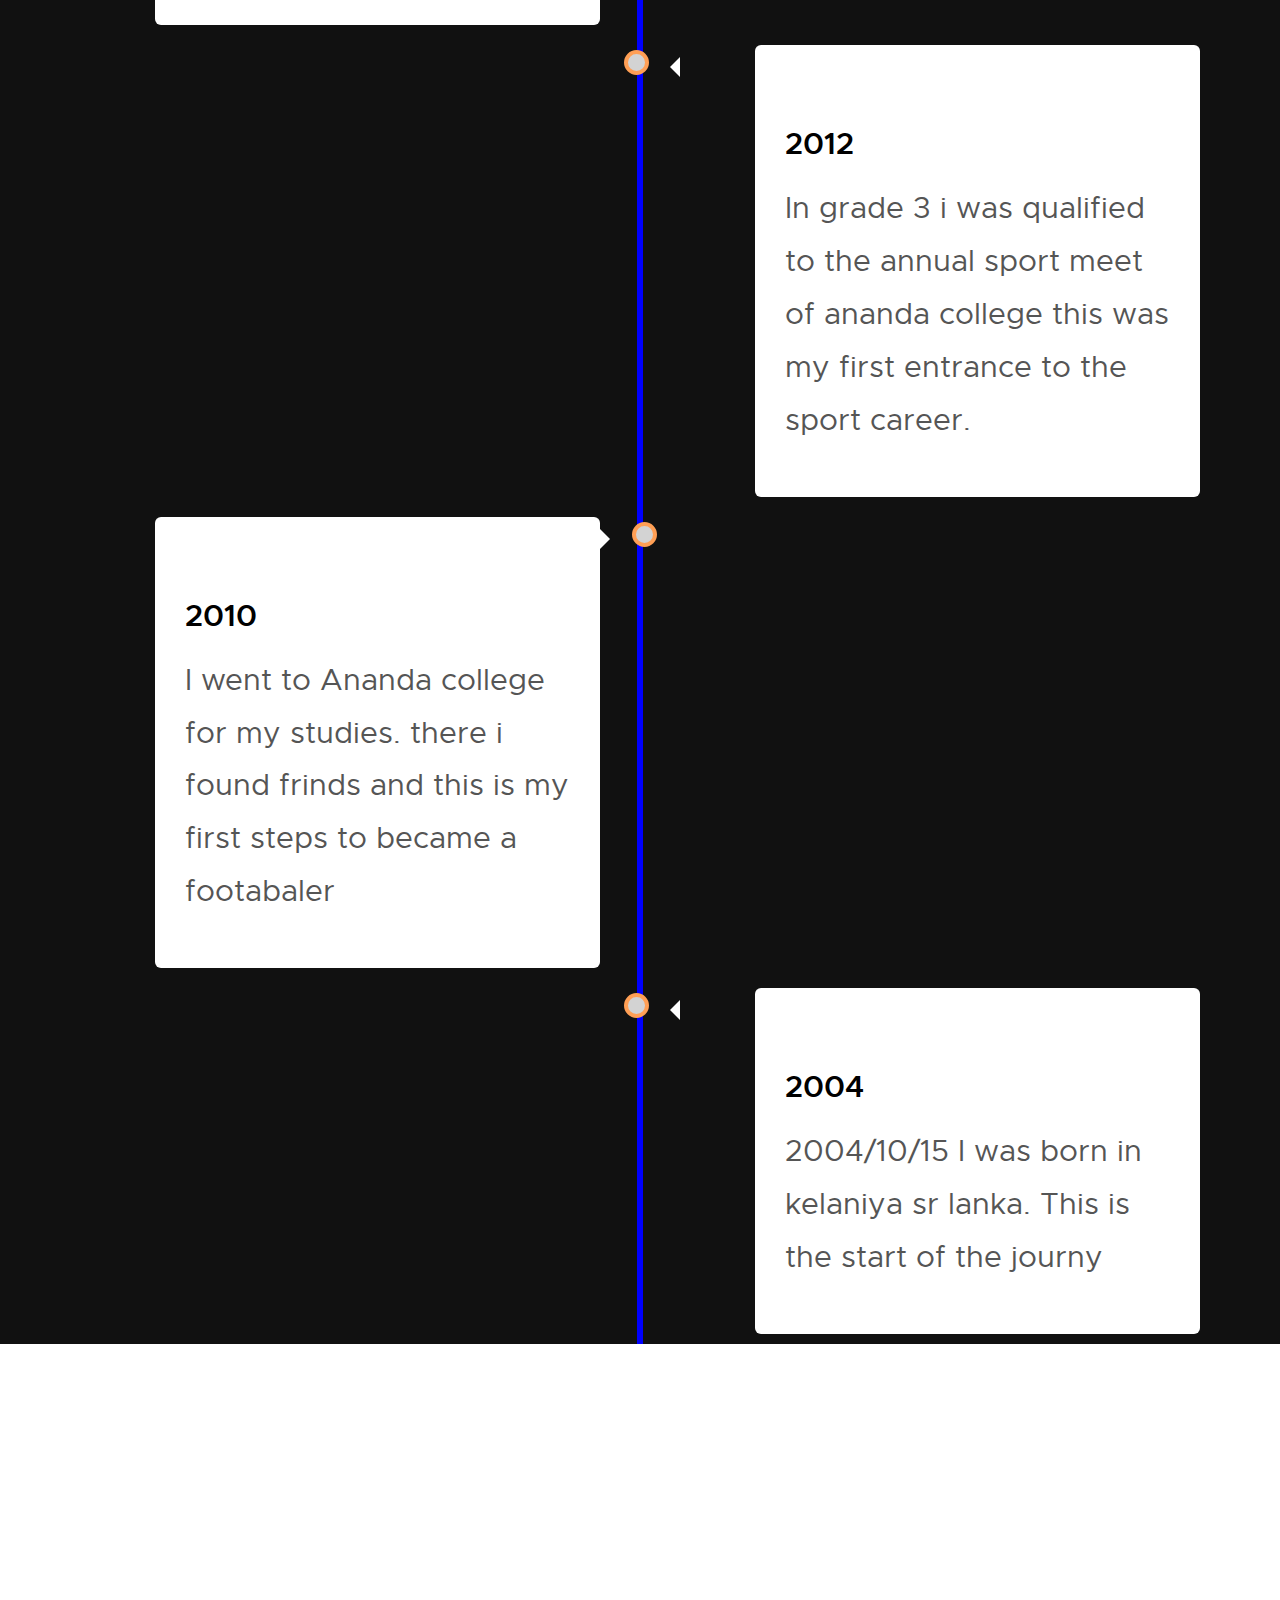
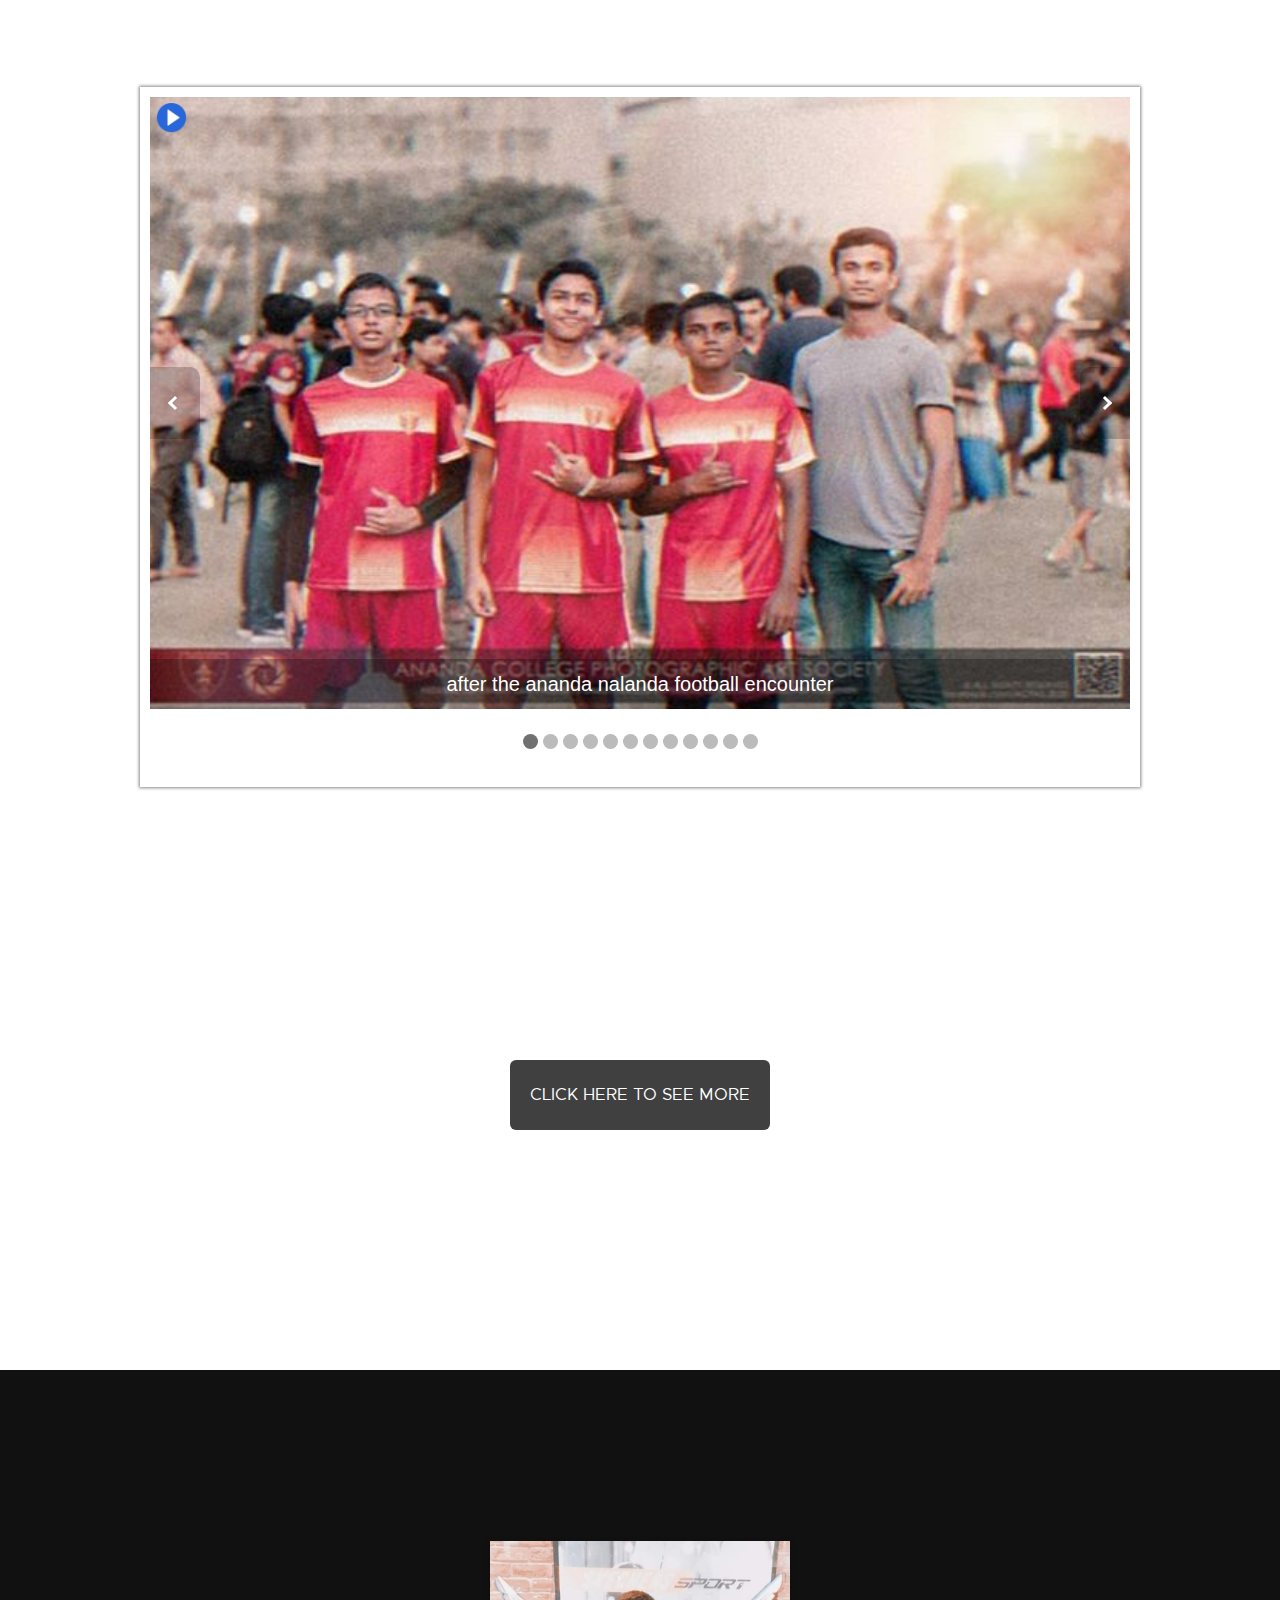
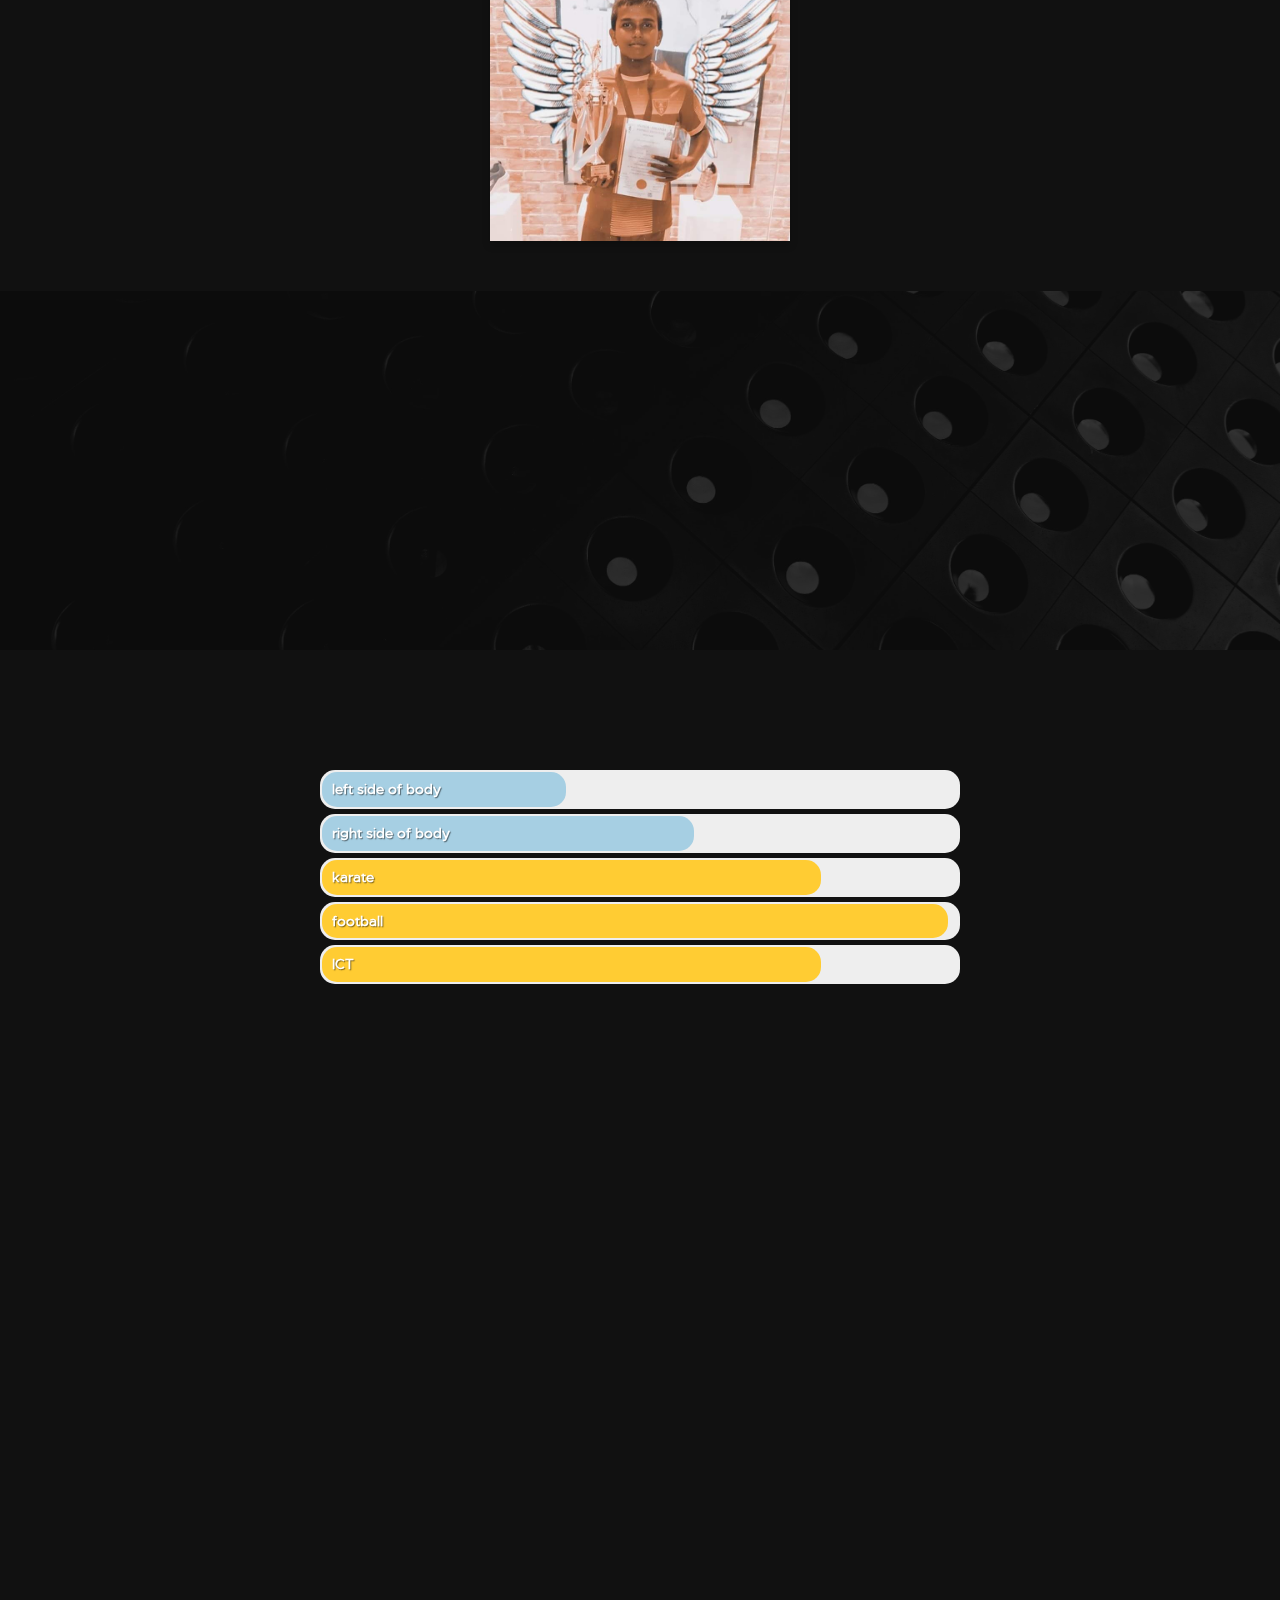
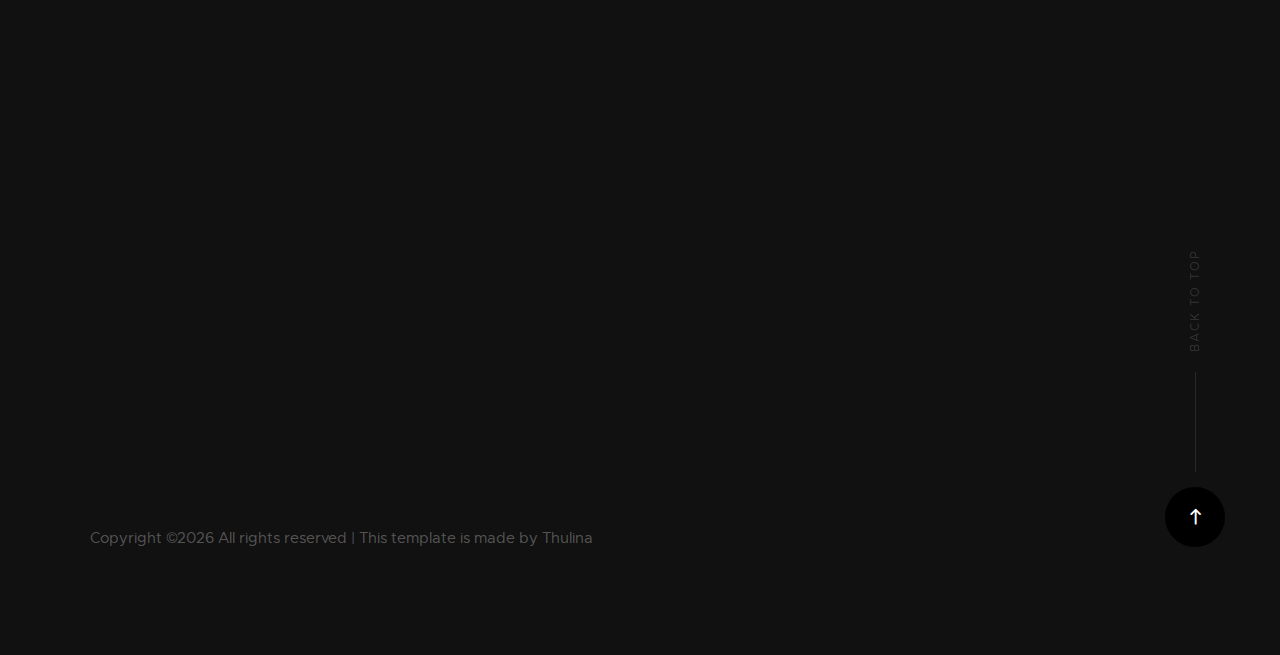
==== commit a12902a9: "add a button" ====
--- a/index.html
+++ b/index.html
@@ -8,6 +8,30 @@
     <title>Thulina</title>
     <meta name="description" content="">
     <meta name="author" content="">
+
+    <style>
+      .example_e {
+border: none;
+background: #404040;
+color: #ffffff !important;
+font-weight: 100;
+padding: 20px;
+text-transform: uppercase;
+border-radius: 6px;
+display: inline-block;
+transition: all 0.3s ease 0s;
+}
+
+.example_e:hover {
+color: #404040 !important;
+font-weight: 700 !important;
+letter-spacing: 3px;
+background: none;
+-webkit-box-shadow: 0px 5px 40px -10px rgba(0,0,0,0.57);
+-moz-box-shadow: 0px 5px 40px -10px rgba(0,0,0,0.57);
+transition: all 0.3s ease 0s;
+}
+    </style>
 
     <style>
 
@@ -846,6 +870,18 @@
     </div>
     <script src="imggal/myScript.js"></script>
 
+
+    <div class="row">
+
+      <div class="col-full contact-main" data-aos="fade-up">
+          <p>
+              <span class="contact-number">To see more photos</span>
+          </p>
+      </div> <!-- end contact-main -->
+
+    
+     <div class="button_cont" align="center"><a class="example_e" href="https://www.instagram.com/bro_thulina/" target="_blank" rel="nofollow noopener">click here to see more</a></div>
+
         
     </section> <!-- end s-works -->
 
